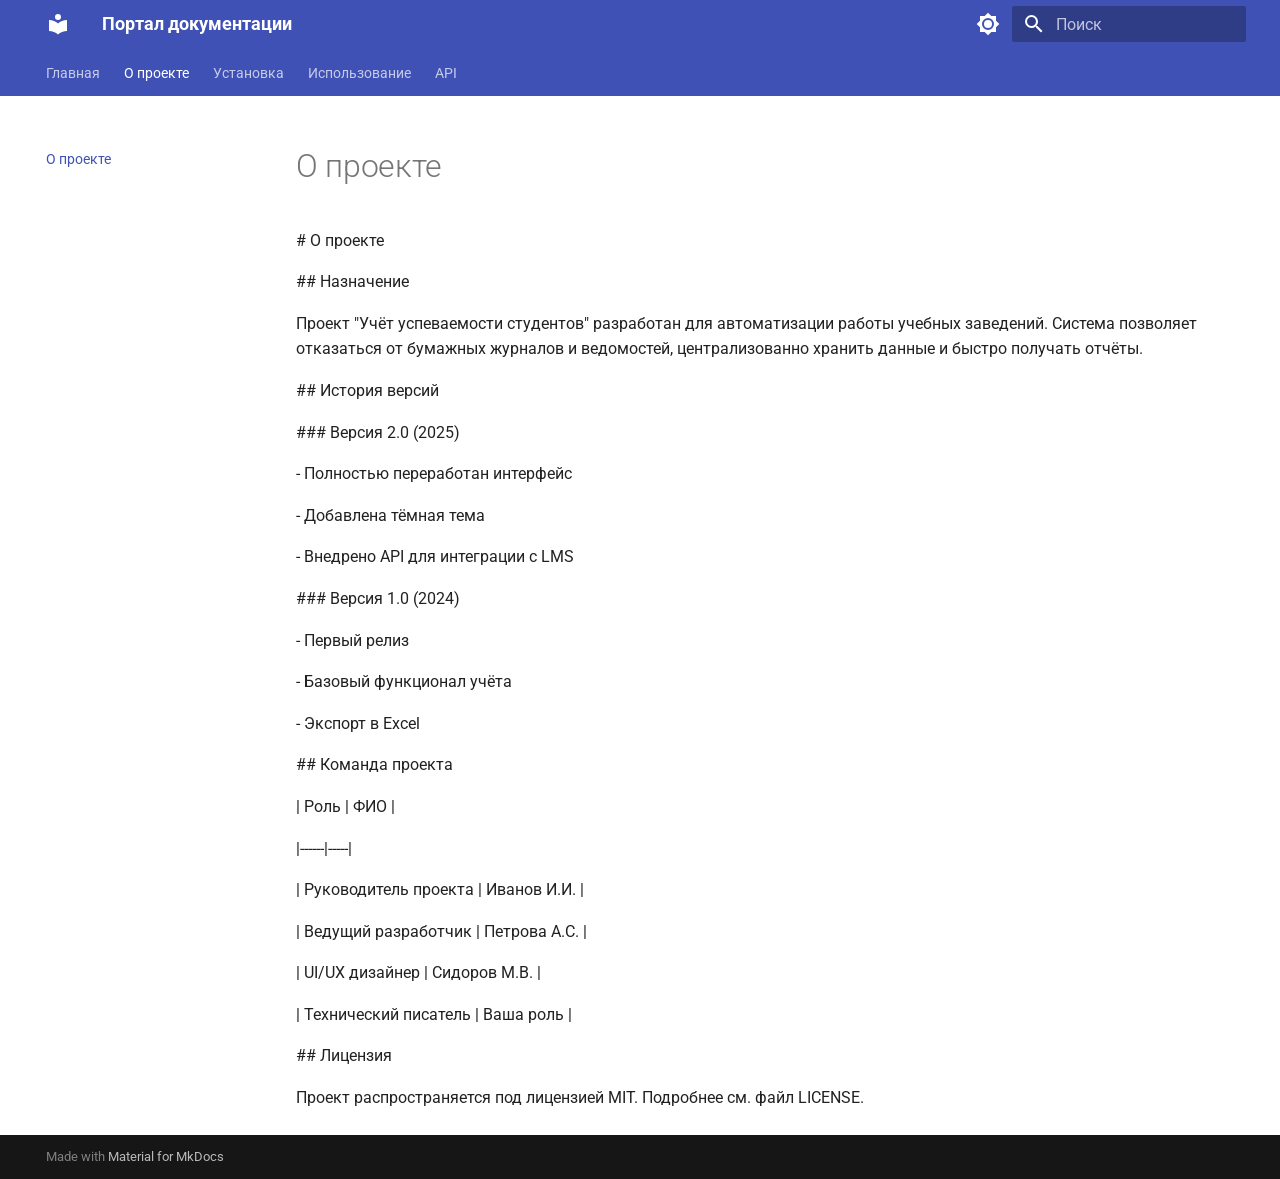
==== about/index.html @ 647a9c69 "Add files via upload" ====
<!doctype html>
<html lang="ru" class="no-js">
  <head>
    
      <meta charset="utf-8">
      <meta name="viewport" content="width=device-width,initial-scale=1">
      
        <meta name="description" content="Полная документация по проекту "Учёт успеваемости студентов"">
      
      
        <meta name="author" content="Ваше имя">
      
      
        <link rel="canonical" href="https://ваш-логин.github.io/docs-portal/about/">
      
      
        <link rel="prev" href="..">
      
      
        <link rel="next" href="../installation/">
      
      
        
      
      
      <link rel="icon" href="../assets/images/favicon.png">
      <meta name="generator" content="mkdocs-1.6.1, mkdocs-material-9.7.6">
    
    
      
        <title>О проекте - Портал документации</title>
      
    
    
      <link rel="stylesheet" href="../assets/stylesheets/main.484c7ddc.min.css">
      
        
        <link rel="stylesheet" href="../assets/stylesheets/palette.ab4e12ef.min.css">
      
      


    
    
      
    
    
      
        
        
        <link rel="preconnect" href="https://fonts.gstatic.com" crossorigin>
        <link rel="stylesheet" href="https://fonts.googleapis.com/css?family=Roboto:300,300i,400,400i,700,700i%7CRoboto+Mono:400,400i,700,700i&display=fallback">
        <style>:root{--md-text-font:"Roboto";--md-code-font:"Roboto Mono"}</style>
      
    
    
    <script>__md_scope=new URL("..",location),__md_hash=e=>[...e].reduce(((e,_)=>(e<<5)-e+_.charCodeAt(0)),0),__md_get=(e,_=localStorage,t=__md_scope)=>JSON.parse(_.getItem(t.pathname+"."+e)),__md_set=(e,_,t=localStorage,a=__md_scope)=>{try{t.setItem(a.pathname+"."+e,JSON.stringify(_))}catch(e){}}</script>
    
      

    
    
  </head>
  
  
    
    
      
    
    
    
    
    <body dir="ltr" data-md-color-scheme="default" data-md-color-primary="indigo" data-md-color-accent="indigo">
  
    
    <input class="md-toggle" data-md-toggle="drawer" type="checkbox" id="__drawer" autocomplete="off">
    <input class="md-toggle" data-md-toggle="search" type="checkbox" id="__search" autocomplete="off">
    <label class="md-overlay" for="__drawer"></label>
    <div data-md-component="skip">
      
    </div>
    <div data-md-component="announce">
      
    </div>
    
    
      

<header class="md-header" data-md-component="header">
  <nav class="md-header__inner md-grid" aria-label="Верхний колонтитул">
    <a href=".." title="Портал документации" class="md-header__button md-logo" aria-label="Портал документации" data-md-component="logo">
      
  
  <svg xmlns="http://www.w3.org/2000/svg" viewBox="0 0 24 24"><path d="M12 8a3 3 0 0 0 3-3 3 3 0 0 0-3-3 3 3 0 0 0-3 3 3 3 0 0 0 3 3m0 3.54C9.64 9.35 6.5 8 3 8v11c3.5 0 6.64 1.35 9 3.54 2.36-2.19 5.5-3.54 9-3.54V8c-3.5 0-6.64 1.35-9 3.54"/></svg>

    </a>
    <label class="md-header__button md-icon" for="__drawer">
      
      <svg xmlns="http://www.w3.org/2000/svg" viewBox="0 0 24 24"><path d="M3 6h18v2H3zm0 5h18v2H3zm0 5h18v2H3z"/></svg>
    </label>
    <div class="md-header__title" data-md-component="header-title">
      <div class="md-header__ellipsis">
        <div class="md-header__topic">
          <span class="md-ellipsis">
            Портал документации
          </span>
        </div>
        <div class="md-header__topic" data-md-component="header-topic">
          <span class="md-ellipsis">
            
              О проекте
            
          </span>
        </div>
      </div>
    </div>
    
      
        <form class="md-header__option" data-md-component="palette">
  
    
    
    
    <input class="md-option" data-md-color-media="" data-md-color-scheme="default" data-md-color-primary="indigo" data-md-color-accent="indigo"  aria-label="Переключить на тёмную тему"  type="radio" name="__palette" id="__palette_0">
    
      <label class="md-header__button md-icon" title="Переключить на тёмную тему" for="__palette_1" hidden>
        <svg xmlns="http://www.w3.org/2000/svg" viewBox="0 0 24 24"><path d="M12 8a4 4 0 0 0-4 4 4 4 0 0 0 4 4 4 4 0 0 0 4-4 4 4 0 0 0-4-4m0 10a6 6 0 0 1-6-6 6 6 0 0 1 6-6 6 6 0 0 1 6 6 6 6 0 0 1-6 6m8-9.31V4h-4.69L12 .69 8.69 4H4v4.69L.69 12 4 15.31V20h4.69L12 23.31 15.31 20H20v-4.69L23.31 12z"/></svg>
      </label>
    
  
    
    
    
    <input class="md-option" data-md-color-media="" data-md-color-scheme="slate" data-md-color-primary="indigo" data-md-color-accent="indigo"  aria-label="Переключить на светлую тему"  type="radio" name="__palette" id="__palette_1">
    
      <label class="md-header__button md-icon" title="Переключить на светлую тему" for="__palette_0" hidden>
        <svg xmlns="http://www.w3.org/2000/svg" viewBox="0 0 24 24"><path d="M12 18c-.89 0-1.74-.2-2.5-.55C11.56 16.5 13 14.42 13 12s-1.44-4.5-3.5-5.45C10.26 6.2 11.11 6 12 6a6 6 0 0 1 6 6 6 6 0 0 1-6 6m8-9.31V4h-4.69L12 .69 8.69 4H4v4.69L.69 12 4 15.31V20h4.69L12 23.31 15.31 20H20v-4.69L23.31 12z"/></svg>
      </label>
    
  
</form>
      
    
    
      <script>var palette=__md_get("__palette");if(palette&&palette.color){if("(prefers-color-scheme)"===palette.color.media){var media=matchMedia("(prefers-color-scheme: light)"),input=document.querySelector(media.matches?"[data-md-color-media='(prefers-color-scheme: light)']":"[data-md-color-media='(prefers-color-scheme: dark)']");palette.color.media=input.getAttribute("data-md-color-media"),palette.color.scheme=input.getAttribute("data-md-color-scheme"),palette.color.primary=input.getAttribute("data-md-color-primary"),palette.color.accent=input.getAttribute("data-md-color-accent")}for(var[key,value]of Object.entries(palette.color))document.body.setAttribute("data-md-color-"+key,value)}</script>
    
    
    
      
      
        <label class="md-header__button md-icon" for="__search">
          
          <svg xmlns="http://www.w3.org/2000/svg" viewBox="0 0 24 24"><path d="M9.5 3A6.5 6.5 0 0 1 16 9.5c0 1.61-.59 3.09-1.56 4.23l.27.27h.79l5 5-1.5 1.5-5-5v-.79l-.27-.27A6.52 6.52 0 0 1 9.5 16 6.5 6.5 0 0 1 3 9.5 6.5 6.5 0 0 1 9.5 3m0 2C7 5 5 7 5 9.5S7 14 9.5 14 14 12 14 9.5 12 5 9.5 5"/></svg>
        </label>
        <div class="md-search" data-md-component="search" role="dialog">
  <label class="md-search__overlay" for="__search"></label>
  <div class="md-search__inner" role="search">
    <form class="md-search__form" name="search">
      <input type="text" class="md-search__input" name="query" aria-label="Поиск" placeholder="Поиск" autocapitalize="off" autocorrect="off" autocomplete="off" spellcheck="false" data-md-component="search-query" required>
      <label class="md-search__icon md-icon" for="__search">
        
        <svg xmlns="http://www.w3.org/2000/svg" viewBox="0 0 24 24"><path d="M9.5 3A6.5 6.5 0 0 1 16 9.5c0 1.61-.59 3.09-1.56 4.23l.27.27h.79l5 5-1.5 1.5-5-5v-.79l-.27-.27A6.52 6.52 0 0 1 9.5 16 6.5 6.5 0 0 1 3 9.5 6.5 6.5 0 0 1 9.5 3m0 2C7 5 5 7 5 9.5S7 14 9.5 14 14 12 14 9.5 12 5 9.5 5"/></svg>
        
        <svg xmlns="http://www.w3.org/2000/svg" viewBox="0 0 24 24"><path d="M20 11v2H8l5.5 5.5-1.42 1.42L4.16 12l7.92-7.92L13.5 5.5 8 11z"/></svg>
      </label>
      <nav class="md-search__options" aria-label="Поиск">
        
        <button type="reset" class="md-search__icon md-icon" title="Очистить" aria-label="Очистить" tabindex="-1">
          
          <svg xmlns="http://www.w3.org/2000/svg" viewBox="0 0 24 24"><path d="M19 6.41 17.59 5 12 10.59 6.41 5 5 6.41 10.59 12 5 17.59 6.41 19 12 13.41 17.59 19 19 17.59 13.41 12z"/></svg>
        </button>
      </nav>
      
        <div class="md-search__suggest" data-md-component="search-suggest"></div>
      
    </form>
    <div class="md-search__output">
      <div class="md-search__scrollwrap" tabindex="0" data-md-scrollfix>
        <div class="md-search-result" data-md-component="search-result">
          <div class="md-search-result__meta">
            Инициализация поиска
          </div>
          <ol class="md-search-result__list" role="presentation"></ol>
        </div>
      </div>
    </div>
  </div>
</div>
      
    
    
  </nav>
  
</header>
    
    <div class="md-container" data-md-component="container">
      
      
        
          
            
<nav class="md-tabs" aria-label="Вкладки" data-md-component="tabs">
  <div class="md-grid">
    <ul class="md-tabs__list">
      
        
  
  
  
  
    <li class="md-tabs__item">
      <a href=".." class="md-tabs__link">
        
  
  
    
  
  Главная

      </a>
    </li>
  

      
        
  
  
  
    
  
  
    <li class="md-tabs__item md-tabs__item--active">
      <a href="./" class="md-tabs__link">
        
  
  
    
  
  О проекте

      </a>
    </li>
  

      
        
  
  
  
  
    <li class="md-tabs__item">
      <a href="../installation/" class="md-tabs__link">
        
  
  
    
  
  Установка

      </a>
    </li>
  

      
        
  
  
  
  
    <li class="md-tabs__item">
      <a href="../usage/" class="md-tabs__link">
        
  
  
    
  
  Использование

      </a>
    </li>
  

      
        
  
  
  
  
    <li class="md-tabs__item">
      <a href="../api/" class="md-tabs__link">
        
  
  
    
  
  API

      </a>
    </li>
  

      
    </ul>
  </div>
</nav>
          
        
      
      <main class="md-main" data-md-component="main">
        <div class="md-main__inner md-grid">
          
            
              
              <div class="md-sidebar md-sidebar--primary" data-md-component="sidebar" data-md-type="navigation" >
                <div class="md-sidebar__scrollwrap">
                  <div class="md-sidebar__inner">
                    


  


  

<nav class="md-nav md-nav--primary md-nav--lifted md-nav--integrated" aria-label="Навигация" data-md-level="0">
  <label class="md-nav__title" for="__drawer">
    <a href=".." title="Портал документации" class="md-nav__button md-logo" aria-label="Портал документации" data-md-component="logo">
      
  
  <svg xmlns="http://www.w3.org/2000/svg" viewBox="0 0 24 24"><path d="M12 8a3 3 0 0 0 3-3 3 3 0 0 0-3-3 3 3 0 0 0-3 3 3 3 0 0 0 3 3m0 3.54C9.64 9.35 6.5 8 3 8v11c3.5 0 6.64 1.35 9 3.54 2.36-2.19 5.5-3.54 9-3.54V8c-3.5 0-6.64 1.35-9 3.54"/></svg>

    </a>
    Портал документации
  </label>
  
  <ul class="md-nav__list" data-md-scrollfix>
    
      
      
  
  
  
  
    <li class="md-nav__item">
      <a href=".." class="md-nav__link">
        
  
  
  <span class="md-ellipsis">
    
  
    Главная
  

    
  </span>
  
  

      </a>
    </li>
  

    
      
      
  
  
    
  
  
  
    <li class="md-nav__item md-nav__item--active">
      
      <input class="md-nav__toggle md-toggle" type="checkbox" id="__toc">
      
      
      
      <a href="./" class="md-nav__link md-nav__link--active">
        
  
  
  <span class="md-ellipsis">
    
  
    О проекте
  

    
  </span>
  
  

      </a>
      
    </li>
  

    
      
      
  
  
  
  
    <li class="md-nav__item">
      <a href="../installation/" class="md-nav__link">
        
  
  
  <span class="md-ellipsis">
    
  
    Установка
  

    
  </span>
  
  

      </a>
    </li>
  

    
      
      
  
  
  
  
    <li class="md-nav__item">
      <a href="../usage/" class="md-nav__link">
        
  
  
  <span class="md-ellipsis">
    
  
    Использование
  

    
  </span>
  
  

      </a>
    </li>
  

    
      
      
  
  
  
  
    <li class="md-nav__item">
      <a href="../api/" class="md-nav__link">
        
  
  
  <span class="md-ellipsis">
    
  
    API
  

    
  </span>
  
  

      </a>
    </li>
  

    
  </ul>
</nav>
                  </div>
                </div>
              </div>
            
            
          
          
            <div class="md-content" data-md-component="content">
              
              <article class="md-content__inner md-typeset">
                
                  



  <h1>О проекте</h1>

<p># О проекте</p>
<p>## Назначение</p>
<p>Проект "Учёт успеваемости студентов" разработан для автоматизации работы учебных заведений. Система позволяет отказаться от бумажных журналов и ведомостей, централизованно хранить данные и быстро получать отчёты.</p>
<p>## История версий</p>
<p>### Версия 2.0 (2025)</p>
<p>- Полностью переработан интерфейс</p>
<p>- Добавлена тёмная тема</p>
<p>- Внедрено API для интеграции с LMS</p>
<p>### Версия 1.0 (2024)</p>
<p>- Первый релиз</p>
<p>- Базовый функционал учёта</p>
<p>- Экспорт в Excel</p>
<p>## Команда проекта</p>
<p>| Роль | ФИО |</p>
<p>|------|-----|</p>
<p>| Руководитель проекта | Иванов И.И. |</p>
<p>| Ведущий разработчик | Петрова А.С. |</p>
<p>| UI/UX дизайнер | Сидоров М.В. |</p>
<p>| Технический писатель | Ваша роль |</p>
<p>## Лицензия</p>
<p>Проект распространяется под лицензией MIT. Подробнее см. файл LICENSE.</p>












                
              </article>
            </div>
          
          
<script>var target=document.getElementById(location.hash.slice(1));target&&target.name&&(target.checked=target.name.startsWith("__tabbed_"))</script>
        </div>
        
      </main>
      
        <footer class="md-footer">
  
  <div class="md-footer-meta md-typeset">
    <div class="md-footer-meta__inner md-grid">
      <div class="md-copyright">
  
  
    Made with
    <a href="https://squidfunk.github.io/mkdocs-material/" target="_blank" rel="noopener">
      Material for MkDocs
    </a>
  
</div>
      
    </div>
  </div>
</footer>
      
    </div>
    <div class="md-dialog" data-md-component="dialog">
      <div class="md-dialog__inner md-typeset"></div>
    </div>
    
    
    
      
      
      <script id="__config" type="application/json">{"annotate": null, "base": "..", "features": ["navigation.tabs", "navigation.sections", "toc.integrate", "search.suggest", "search.highlight"], "search": "../assets/javascripts/workers/search.2c215733.min.js", "tags": null, "translations": {"clipboard.copied": "\u0421\u043a\u043e\u043f\u0438\u0440\u043e\u0432\u0430\u043d\u043e \u0432 \u0431\u0443\u0444\u0435\u0440", "clipboard.copy": "\u041a\u043e\u043f\u0438\u0440\u043e\u0432\u0430\u0442\u044c \u0432 \u0431\u0443\u0444\u0435\u0440", "search.result.more.one": "\u0415\u0449\u0451 1 \u043d\u0430 \u044d\u0442\u043e\u0439 \u0441\u0442\u0440\u0430\u043d\u0438\u0446\u0435", "search.result.more.other": "\u0415\u0449\u0451 # \u043d\u0430 \u044d\u0442\u043e\u0439 \u0441\u0442\u0440\u0430\u043d\u0438\u0446\u0435", "search.result.none": "\u0421\u043e\u0432\u043f\u0430\u0434\u0435\u043d\u0438\u0439 \u043d\u0435 \u043d\u0430\u0439\u0434\u0435\u043d\u043e", "search.result.one": "\u041d\u0430\u0439\u0434\u0435\u043d\u043e 1 \u0441\u043e\u0432\u043f\u0430\u0434\u0435\u043d\u0438\u0435", "search.result.other": "\u041d\u0430\u0439\u0434\u0435\u043d\u043e \u0441\u043e\u0432\u043f\u0430\u0434\u0435\u043d\u0438\u0439: #", "search.result.placeholder": "\u041d\u0430\u0447\u043d\u0438\u0442\u0435 \u043f\u0435\u0447\u0430\u0442\u0430\u0442\u044c \u0434\u043b\u044f \u043f\u043e\u0438\u0441\u043a\u0430", "search.result.term.missing": "\u041e\u0442\u0441\u0443\u0442\u0441\u0442\u0432\u0443\u0435\u0442", "select.version": "\u0412\u044b\u0431\u0435\u0440\u0438\u0442\u0435 \u0432\u0435\u0440\u0441\u0438\u044e"}, "version": null}</script>
    
    
      <script src="../assets/javascripts/bundle.79ae519e.min.js"></script>
      
    
  </body>
</html>
---- assets/stylesheets/main.484c7ddc.min.css ----
@charset "UTF-8";html{-webkit-text-size-adjust:none;-moz-text-size-adjust:none;text-size-adjust:none;box-sizing:border-box}*,:after,:before{box-sizing:inherit}@media (prefers-reduced-motion){*,:after,:before{transition:none!important}}body{margin:0}a,button,input,label{-webkit-tap-highlight-color:transparent}a{color:inherit;text-decoration:none}hr{border:0;box-sizing:initial;display:block;height:.05rem;overflow:visible;padding:0}small{font-size:80%}sub,sup{line-height:1em}img{border-style:none}table{border-collapse:initial;border-spacing:0}td,th{font-weight:400;vertical-align:top}button{background:#0000;border:0;font-family:inherit;font-size:inherit;margin:0;padding:0}input{border:0;outline:none}:root{--md-primary-fg-color:#4051b5;--md-primary-fg-color--light:#5d6cc0;--md-primary-fg-color--dark:#303fa1;--md-primary-bg-color:#fff;--md-primary-bg-color--light:#ffffffb3;--md-accent-fg-color:#526cfe;--md-accent-fg-color--transparent:#526cfe1a;--md-accent-bg-color:#fff;--md-accent-bg-color--light:#ffffffb3}[data-md-color-scheme=default]{color-scheme:light}[data-md-color-scheme=default] img[src$="#gh-dark-mode-only"],[data-md-color-scheme=default] img[src$="#only-dark"]{display:none}:root,[data-md-color-scheme=default]{--md-hue:225deg;--md-default-fg-color:#000000de;--md-default-fg-color--light:#0000008a;--md-default-fg-color--lighter:#00000052;--md-default-fg-color--lightest:#00000012;--md-default-bg-color:#fff;--md-default-bg-color--light:#ffffffb3;--md-default-bg-color--lighter:#ffffff4d;--md-default-bg-color--lightest:#ffffff1f;--md-code-fg-color:#36464e;--md-code-bg-color:#f5f5f5;--md-code-bg-color--light:#f5f5f5b3;--md-code-bg-color--lighter:#f5f5f54d;--md-code-hl-color:#4287ff;--md-code-hl-color--light:#4287ff1a;--md-code-hl-number-color:#d52a2a;--md-code-hl-special-color:#db1457;--md-code-hl-function-color:#a846b9;--md-code-hl-constant-color:#6e59d9;--md-code-hl-keyword-color:#3f6ec6;--md-code-hl-string-color:#1c7d4d;--md-code-hl-name-color:var(--md-code-fg-color);--md-code-hl-operator-color:var(--md-default-fg-color--light);--md-code-hl-punctuation-color:var(--md-default-fg-color--light);--md-code-hl-comment-color:var(--md-default-fg-color--light);--md-code-hl-generic-color:var(--md-default-fg-color--light);--md-code-hl-variable-color:var(--md-default-fg-color--light);--md-typeset-color:var(--md-default-fg-color);--md-typeset-a-color:var(--md-primary-fg-color);--md-typeset-del-color:#f5503d26;--md-typeset-ins-color:#0bd57026;--md-typeset-kbd-color:#fafafa;--md-typeset-kbd-accent-color:#fff;--md-typeset-kbd-border-color:#b8b8b8;--md-typeset-mark-color:#ffff0080;--md-typeset-table-color:#0000001f;--md-typeset-table-color--light:rgba(0,0,0,.035);--md-admonition-fg-color:var(--md-default-fg-color);--md-admonition-bg-color:var(--md-default-bg-color);--md-warning-fg-color:#000000de;--md-warning-bg-color:#ff9;--md-footer-fg-color:#fff;--md-footer-fg-color--light:#ffffffb3;--md-footer-fg-color--lighter:#ffffff73;--md-footer-bg-color:#000000de;--md-footer-bg-color--dark:#00000052;--md-shadow-z1:0 0.2rem 0.5rem #0000000d,0 0 0.05rem #0000001a;--md-shadow-z2:0 0.2rem 0.5rem #0000001a,0 0 0.05rem #00000040;--md-shadow-z3:0 0.2rem 0.5rem #0003,0 0 0.05rem #00000059}.md-icon svg{fill:currentcolor;display:block;height:1.2rem;width:1.2rem}body{-webkit-font-smoothing:antialiased;-moz-osx-font-smoothing:grayscale;--md-text-font-family:var(--md-text-font,_),-apple-system,BlinkMacSystemFont,Helvetica,Arial,sans-serif;--md-code-font-family:var(--md-code-font,_),SFMono-Regular,Consolas,Menlo,monospace}aside,body,input{font-feature-settings:"kern","liga";color:var(--md-typeset-color);font-family:var(--md-text-font-family)}code,kbd,pre{font-feature-settings:"kern";font-family:var(--md-code-font-family)}:root{--md-typeset-table-sort-icon:url('data:image/svg+xml;charset=utf-8,<svg xmlns="http://www.w3.org/2000/svg" viewBox="0 0 24 24"><path d="m18 21-4-4h3V7h-3l4-4 4 4h-3v10h3M2 19v-2h10v2M2 13v-2h7v2M2 7V5h4v2z"/></svg>');--md-typeset-table-sort-icon--asc:url('data:image/svg+xml;charset=utf-8,<svg xmlns="http://www.w3.org/2000/svg" viewBox="0 0 24 24"><path d="M19 17h3l-4 4-4-4h3V3h2M2 17h10v2H2M6 5v2H2V5m0 6h7v2H2z"/></svg>');--md-typeset-table-sort-icon--desc:url('data:image/svg+xml;charset=utf-8,<svg xmlns="http://www.w3.org/2000/svg" viewBox="0 0 24 24"><path d="M19 7h3l-4-4-4 4h3v14h2M2 17h10v2H2M6 5v2H2V5m0 6h7v2H2z"/></svg>')}.md-typeset{-webkit-print-color-adjust:exact;color-adjust:exact;font-size:.8rem;line-height:1.6;overflow-wrap:break-word}@media print{.md-typeset{font-size:.68rem}}.md-typeset blockquote,.md-typeset dl,.md-typeset figure,.md-typeset ol,.md-typeset pre,.md-typeset ul{margin-bottom:1em;margin-top:1em}.md-typeset h1{color:var(--md-default-fg-color--light);font-size:2em;line-height:1.3;margin:0 0 1.25em}.md-typeset h1,.md-typeset h2{font-weight:300;letter-spacing:-.01em}.md-typeset h2{font-size:1.5625em;line-height:1.4;margin:1.6em 0 .64em}.md-typeset h3{font-size:1.25em;font-weight:400;letter-spacing:-.01em;line-height:1.5;margin:1.6em 0 .8em}.md-typeset h2+h3{margin-top:.8em}.md-typeset h4{font-weight:700;letter-spacing:-.01em;margin:1em 0}.md-typeset h5,.md-typeset h6{color:var(--md-default-fg-color--light);font-size:.8em;font-weight:700;letter-spacing:-.01em;margin:1.25em 0}.md-typeset h5{text-transform:uppercase}.md-typeset h5 code{text-transform:none}.md-typeset hr{border-bottom:.05rem solid var(--md-default-fg-color--lightest);display:flow-root;margin:1.5em 0}.md-typeset a{color:var(--md-typeset-a-color);word-break:break-word}.md-typeset a,.md-typeset a:before{transition:color 125ms}.md-typeset a:focus,.md-typeset a:hover{color:var(--md-accent-fg-color)}.md-typeset a:focus code,.md-typeset a:hover code{background-color:var(--md-accent-fg-color--transparent);color:var(--md-accent-fg-color)}.md-typeset a code{color:var(--md-typeset-a-color)}.md-typeset a.focus-visible{outline-color:var(--md-accent-fg-color);outline-offset:.2rem}.md-typeset code,.md-typeset kbd,.md-typeset pre{color:var(--md-code-fg-color);direction:ltr;font-variant-ligatures:none;transition:background-color 125ms}@media print{.md-typeset code,.md-typeset kbd,.md-typeset pre{white-space:pre-wrap}}.md-typeset code{background-color:var(--md-code-bg-color);border-radius:.1rem;-webkit-box-decoration-break:clone;box-decoration-break:clone;font-size:.85em;padding:0 .2941176471em;transition:color 125ms,background-color 125ms;word-break:break-word}.md-typeset code:not(.focus-visible){-webkit-tap-highlight-color:transparent;outline:none}.md-typeset pre{display:flow-root;line-height:1.4;position:relative}.md-typeset pre>code{-webkit-box-decoration-break:slice;box-decoration-break:slice;box-shadow:none;display:block;margin:0;outline-color:var(--md-accent-fg-color);overflow:auto;padding:.7720588235em 1.1764705882em;scrollbar-color:var(--md-default-fg-color--lighter) #0000;scrollbar-width:thin;touch-action:auto;word-break:normal}.md-typeset pre>code:hover{scrollbar-color:var(--md-accent-fg-color) #0000}.md-typeset pre>code::-webkit-scrollbar{height:.2rem;width:.2rem}.md-typeset pre>code::-webkit-scrollbar-thumb{background-color:var(--md-default-fg-color--lighter)}.md-typeset pre>code::-webkit-scrollbar-thumb:hover{background-color:var(--md-accent-fg-color)}.md-typeset kbd{background-color:var(--md-typeset-kbd-color);border-radius:.1rem;box-shadow:0 .1rem 0 .05rem var(--md-typeset-kbd-border-color),0 .1rem 0 var(--md-typeset-kbd-border-color),0 -.1rem .2rem var(--md-typeset-kbd-accent-color) inset;color:var(--md-default-fg-color);display:inline-block;font-size:.75em;padding:0 .6666666667em;vertical-align:text-top;word-break:break-word}.md-typeset mark{background-color:var(--md-typeset-mark-color);-webkit-box-decoration-break:clone;box-decoration-break:clone;color:inherit;word-break:break-word}.md-typeset abbr{cursor:help;text-decoration:none}.md-typeset [data-preview],.md-typeset abbr{border-bottom:.05rem dotted var(--md-default-fg-color--light)}.md-typeset small{opacity:.75}[dir=ltr] .md-typeset sub,[dir=ltr] .md-typeset sup{margin-left:.078125em}[dir=rtl] .md-typeset sub,[dir=rtl] .md-typeset sup{margin-right:.078125em}[dir=ltr] .md-typeset blockquote{padding-left:.6rem}[dir=rtl] .md-typeset blockquote{padding-right:.6rem}[dir=ltr] .md-typeset blockquote{border-left:.2rem solid var(--md-default-fg-color--lighter)}[dir=rtl] .md-typeset blockquote{border-right:.2rem solid var(--md-default-fg-color--lighter)}.md-typeset blockquote{color:var(--md-default-fg-color--light);margin-left:0;margin-right:0}.md-typeset ul{list-style-type:disc}.md-typeset ul[type]{list-style-type:revert-layer}[dir=ltr] .md-typeset ol,[dir=ltr] .md-typeset ul{margin-left:.625em}[dir=rtl] .md-typeset ol,[dir=rtl] .md-typeset ul{margin-right:.625em}.md-typeset ol,.md-typeset ul{padding:0}.md-typeset ol:not([hidden]),.md-typeset ul:not([hidden]){display:flow-root}.md-typeset ol ol,.md-typeset ul ol{list-style-type:lower-alpha}.md-typeset ol ol ol,.md-typeset ul ol ol{list-style-type:lower-roman}.md-typeset ol ol ol ol,.md-typeset ul ol ol ol{list-style-type:upper-alpha}.md-typeset ol ol ol ol ol,.md-typeset ul ol ol ol ol{list-style-type:upper-roman}.md-typeset ol[type],.md-typeset ul[type]{list-style-type:revert-layer}[dir=ltr] .md-typeset ol li,[dir=ltr] .md-typeset ul li{margin-left:1.25em}[dir=rtl] .md-typeset ol li,[dir=rtl] .md-typeset ul li{margin-right:1.25em}.md-typeset ol li,.md-typeset ul li{margin-bottom:.5em}.md-typeset ol li blockquote,.md-typeset ol li p,.md-typeset ul li blockquote,.md-typeset ul li p{margin:.5em 0}.md-typeset ol li:last-child,.md-typeset ul li:last-child{margin-bottom:0}[dir=ltr] .md-typeset ol li ol,[dir=ltr] .md-typeset ol li ul,[dir=ltr] .md-typeset ul li ol,[dir=ltr] .md-typeset ul li ul{margin-left:.625em}[dir=rtl] .md-typeset ol li ol,[dir=rtl] .md-typeset ol li ul,[dir=rtl] .md-typeset ul li ol,[dir=rtl] .md-typeset ul li ul{margin-right:.625em}.md-typeset ol li ol,.md-typeset ol li ul,.md-typeset ul li ol,.md-typeset ul li ul{margin-bottom:.5em;margin-top:.5em}[dir=ltr] .md-typeset dd{margin-left:1.875em}[dir=rtl] .md-typeset dd{margin-right:1.875em}.md-typeset dd{margin-bottom:1.5em;margin-top:1em}.md-typeset img,.md-typeset svg,.md-typeset video{height:auto;max-width:100%}.md-typeset img[align=left]{margin:1em 1em 1em 0}.md-typeset img[align=right]{margin:1em 0 1em 1em}.md-typeset img[align]:only-child{margin-top:0}.md-typeset figure{display:flow-root;margin:1em auto;max-width:100%;text-align:center;width:fit-content}.md-typeset figure img{display:block;margin:0 auto}.md-typeset figcaption{font-style:italic;margin:1em auto;max-width:24rem}.md-typeset iframe{max-width:100%}.md-typeset table:not([class]){background-color:var(--md-default-bg-color);border:.05rem solid var(--md-typeset-table-color);border-radius:.1rem;display:inline-block;font-size:.64rem;max-width:100%;overflow:auto;touch-action:auto}@media print{.md-typeset table:not([class]){display:table}}.md-typeset table:not([class])+*{margin-top:1.5em}.md-typeset table:not([class]) td>:first-child,.md-typeset table:not([class]) th>:first-child{margin-top:0}.md-typeset table:not([class]) td>:last-child,.md-typeset table:not([class]) th>:last-child{margin-bottom:0}.md-typeset table:not([class]) td:not([align]),.md-typeset table:not([class]) th:not([align]){text-align:left}[dir=rtl] .md-typeset table:not([class]) td:not([align]),[dir=rtl] .md-typeset table:not([class]) th:not([align]){text-align:right}.md-typeset table:not([class]) th{font-weight:700;min-width:5rem;padding:.9375em 1.25em;vertical-align:top}.md-typeset table:not([class]) td{border-top:.05rem solid var(--md-typeset-table-color);padding:.9375em 1.25em;vertical-align:top}.md-typeset table:not([class]) tbody tr{transition:background-color 125ms}.md-typeset table:not([class]) tbody tr:hover{background-color:var(--md-typeset-table-color--light);box-shadow:0 .05rem 0 var(--md-default-bg-color) inset}.md-typeset table:not([class]) a{word-break:normal}.md-typeset table th[role=columnheader]{cursor:pointer}[dir=ltr] .md-typeset table th[role=columnheader]:after{margin-left:.5em}[dir=rtl] .md-typeset table th[role=columnheader]:after{margin-right:.5em}.md-typeset table th[role=columnheader]:after{content:"";display:inline-block;height:1.2em;-webkit-mask-image:var(--md-typeset-table-sort-icon);mask-image:var(--md-typeset-table-sort-icon);-webkit-mask-repeat:no-repeat;mask-repeat:no-repeat;-webkit-mask-size:contain;mask-size:contain;transition:background-color 125ms;vertical-align:text-bottom;width:1.2em}.md-typeset table th[role=columnheader]:hover:after{background-color:var(--md-default-fg-color--lighter)}.md-typeset table th[role=columnheader][aria-sort=ascending]:after{background-color:var(--md-default-fg-color--light);-webkit-mask-image:var(--md-typeset-table-sort-icon--asc);mask-image:var(--md-typeset-table-sort-icon--asc)}.md-typeset table th[role=columnheader][aria-sort=descending]:after{background-color:var(--md-default-fg-color--light);-webkit-mask-image:var(--md-typeset-table-sort-icon--desc);mask-image:var(--md-typeset-table-sort-icon--desc)}.md-typeset__scrollwrap{margin:1em -.8rem;overflow-x:auto;touch-action:auto}.md-typeset__table{display:inline-block;margin-bottom:.5em;padding:0 .8rem}@media print{.md-typeset__table{display:block}}html .md-typeset__table table{display:table;margin:0;overflow:hidden;width:100%}@media screen and (max-width:44.984375em){.md-content__inner>pre{margin:1em -.8rem}.md-content__inner>pre code{border-radius:0}}.md-typeset .md-author{border-radius:100%;display:block;flex-shrink:0;height:1.6rem;overflow:hidden;position:relative;transition:color 125ms,transform 125ms;width:1.6rem}.md-typeset .md-author img{display:block}.md-typeset .md-author--more{background:var(--md-default-fg-color--lightest);color:var(--md-default-fg-color--lighter);font-size:.6rem;font-weight:700;line-height:1.6rem;text-align:center}.md-typeset .md-author--long{height:2.4rem;width:2.4rem}.md-typeset a.md-author{transform:scale(1)}.md-typeset a.md-author img{border-radius:100%;filter:grayscale(100%) opacity(75%);transition:filter 125ms}.md-typeset a.md-author:focus,.md-typeset a.md-author:hover{transform:scale(1.1);z-index:1}.md-typeset a.md-author:focus img,.md-typeset a.md-author:hover img{filter:grayscale(0)}.md-banner{background-color:var(--md-footer-bg-color);color:var(--md-footer-fg-color);overflow:auto}@media print{.md-banner{display:none}}.md-banner--warning{background-color:var(--md-warning-bg-color);color:var(--md-warning-fg-color)}.md-banner__inner{font-size:.7rem;margin:.6rem auto;padding:0 .8rem}[dir=ltr] .md-banner__button{float:right}[dir=rtl] .md-banner__button{float:left}.md-banner__button{color:inherit;cursor:pointer;transition:opacity .25s}.no-js .md-banner__button{display:none}.md-banner__button:hover{opacity:.7}html{font-size:125%;height:100%;overflow-x:hidden}@media screen and (min-width:100em){html{font-size:137.5%}}@media screen and (min-width:125em){html{font-size:150%}}body{background-color:var(--md-default-bg-color);display:flex;flex-direction:column;font-size:.5rem;min-height:100%;position:relative;width:100%}@media print{body{display:block}}@media screen and (max-width:59.984375em){body[data-md-scrolllock]{position:fixed}}.md-grid{margin-left:auto;margin-right:auto;max-width:61rem}.md-container{display:flex;flex-direction:column;flex-grow:1}@media print{.md-container{display:block}}.md-main{flex-grow:1}.md-main__inner{display:flex;height:100%;margin-top:1.5rem}.md-ellipsis{overflow:hidden;text-overflow:ellipsis}.md-toggle{display:none}.md-option{height:0;opacity:0;position:absolute;width:0}.md-option:checked+label:not([hidden]){display:block}.md-option.focus-visible+label{outline-color:var(--md-accent-fg-color);outline-style:auto}.md-skip{background-color:var(--md-default-fg-color);border-radius:.1rem;color:var(--md-default-bg-color);font-size:.64rem;margin:.5rem;opacity:0;outline-color:var(--md-accent-fg-color);padding:.3rem .5rem;position:fixed;transform:translateY(.4rem);z-index:-1}.md-skip:focus{opacity:1;transform:translateY(0);transition:transform .25s cubic-bezier(.4,0,.2,1),opacity 175ms 75ms;z-index:10}@page{margin:25mm}:root{--md-clipboard-icon:url('data:image/svg+xml;charset=utf-8,<svg xmlns="http://www.w3.org/2000/svg" viewBox="0 0 24 24"><path d="M19 21H8V7h11m0-2H8a2 2 0 0 0-2 2v14a2 2 0 0 0 2 2h11a2 2 0 0 0 2-2V7a2 2 0 0 0-2-2m-3-4H4a2 2 0 0 0-2 2v14h2V3h12z"/></svg>')}.md-clipboard{border-radius:.1rem;color:var(--md-default-fg-color--lightest);cursor:pointer;height:1.5em;outline-color:var(--md-accent-fg-color);outline-offset:.1rem;transition:color .25s;width:1.5em;z-index:1}@media print{.md-clipboard{display:none}}.md-clipboard:not(.focus-visible){-webkit-tap-highlight-color:transparent;outline:none}:hover>.md-clipboard{color:var(--md-default-fg-color--light)}.md-clipboard:focus,.md-clipboard:hover{color:var(--md-accent-fg-color)}.md-clipboard:after{background-color:currentcolor;content:"";display:block;height:1.125em;margin:0 auto;-webkit-mask-image:var(--md-clipboard-icon);mask-image:var(--md-clipboard-icon);-webkit-mask-position:center;mask-position:center;-webkit-mask-repeat:no-repeat;mask-repeat:no-repeat;-webkit-mask-size:contain;mask-size:contain;width:1.125em}.md-clipboard--inline{cursor:pointer}.md-clipboard--inline code{transition:color .25s,background-color .25s}.md-clipboard--inline:focus code,.md-clipboard--inline:hover code{background-color:var(--md-accent-fg-color--transparent);color:var(--md-accent-fg-color)}:root{--md-code-select-icon:url('data:image/svg+xml;charset=utf-8,<svg xmlns="http://www.w3.org/2000/svg" viewBox="0 0 24 24"><path d="M19 19h-4v2h4c1.1 0 2-.9 2-2v-4h-2m0-12h-4v2h4v4h2V5c0-1.1-.9-2-2-2M5 5h4V3H5c-1.1 0-2 .9-2 2v4h2m0 6H3v4c0 1.1.9 2 2 2h4v-2H5zm2-4h2v2H7zm4 0h2v2h-2zm4 0h2v2h-2zM7 7h2v2H7zm4 0h2v2h-2zm4 0h2v2h-2zm-8 8h2v2H7zm4 0h2v2h-2zm4 0h2v2h-2z"/></svg>');--md-code-copy-icon:url('data:image/svg+xml;charset=utf-8,<svg xmlns="http://www.w3.org/2000/svg" viewBox="0 0 24 24"><path d="M19 21H8V7h11m0-2H8a2 2 0 0 0-2 2v14a2 2 0 0 0 2 2h11a2 2 0 0 0 2-2V7a2 2 0 0 0-2-2m-3-4H4a2 2 0 0 0-2 2v14h2V3h12z"/></svg>')}.md-typeset .md-code__content{display:grid}.md-code__nav{background-color:var(--md-code-bg-color--lighter);border-radius:.1rem;display:flex;gap:.2rem;padding:.2rem;position:absolute;right:.25em;top:.25em;transition:background-color .25s;z-index:1}:hover>.md-code__nav{background-color:var(--md-code-bg-color--light)}.md-code__button{color:var(--md-default-fg-color--lightest);cursor:pointer;display:block;height:1.5em;outline-color:var(--md-accent-fg-color);outline-offset:.1rem;transition:color .25s;width:1.5em}:hover>*>.md-code__button{color:var(--md-default-fg-color--light)}.md-code__button.focus-visible,.md-code__button:hover{color:var(--md-accent-fg-color)}.md-code__button--active{color:var(--md-default-fg-color)!important}.md-code__button:after{background-color:currentcolor;content:"";display:block;height:1.125em;margin:0 auto;-webkit-mask-position:center;mask-position:center;-webkit-mask-repeat:no-repeat;mask-repeat:no-repeat;-webkit-mask-size:contain;mask-size:contain;width:1.125em}.md-code__button[data-md-type=select]:after{-webkit-mask-image:var(--md-code-select-icon);mask-image:var(--md-code-select-icon)}.md-code__button[data-md-type=copy]:after{-webkit-mask-image:var(--md-code-copy-icon);mask-image:var(--md-code-copy-icon)}@keyframes consent{0%{opacity:0;transform:translateY(100%)}to{opacity:1;transform:translateY(0)}}@keyframes overlay{0%{opacity:0}to{opacity:1}}.md-consent__overlay{animation:overlay .25s both;-webkit-backdrop-filter:blur(.1rem);backdrop-filter:blur(.1rem);background-color:#0000008a;height:100%;opacity:1;position:fixed;top:0;width:100%;z-index:5}.md-consent__inner{animation:consent .5s cubic-bezier(.1,.7,.1,1) both;background-color:var(--md-default-bg-color);border:0;border-radius:.1rem;bottom:0;box-shadow:0 0 .2rem #0000001a,0 .2rem .4rem #0003;max-height:100%;overflow:auto;padding:0;position:fixed;width:100%;z-index:5}.md-consent__form{padding:.8rem}.md-consent__settings{display:none;margin:1em 0}input:checked+.md-consent__settings{display:block}.md-consent__controls{margin-bottom:.8rem}.md-typeset .md-consent__controls .md-button{display:inline}@media screen and (max-width:44.984375em){.md-typeset .md-consent__controls .md-button{display:block;margin-top:.4rem;text-align:center;width:100%}}.md-consent label{cursor:pointer}.md-content{flex-grow:1;min-width:0}.md-content__inner{margin:0 .8rem 1.2rem;padding-top:.6rem}@media screen and (min-width:76.25em){[dir=ltr] .md-sidebar--primary:not([hidden])~.md-content>.md-content__inner{margin-left:1.2rem}[dir=ltr] .md-sidebar--secondary:not([hidden])~.md-content>.md-content__inner,[dir=rtl] .md-sidebar--primary:not([hidden])~.md-content>.md-content__inner{margin-right:1.2rem}[dir=rtl] .md-sidebar--secondary:not([hidden])~.md-content>.md-content__inner{margin-left:1.2rem}}.md-content__inner:before{content:"";display:block;height:.4rem}.md-content__inner>:last-child{margin-bottom:0}[dir=ltr] .md-content__button{float:right}[dir=rtl] .md-content__button{float:left}[dir=ltr] .md-content__button{margin-left:.4rem}[dir=rtl] .md-content__button{margin-right:.4rem}.md-content__button{margin:.4rem 0;padding:0}@media print{.md-content__button{display:none}}.md-typeset .md-content__button{color:var(--md-default-fg-color--lighter)}.md-content__button svg{display:inline;vertical-align:top}[dir=rtl] .md-content__button svg{transform:scaleX(-1)}[dir=ltr] .md-dialog{right:.8rem}[dir=rtl] .md-dialog{left:.8rem}.md-dialog{background-color:var(--md-default-fg-color);border-radius:.1rem;bottom:.8rem;box-shadow:var(--md-shadow-z3);min-width:11.1rem;opacity:0;padding:.4rem .6rem;pointer-events:none;position:fixed;transform:translateY(100%);transition:transform 0ms .4s,opacity .4s;z-index:4}@media print{.md-dialog{display:none}}.md-dialog--active{opacity:1;pointer-events:auto;transform:translateY(0);transition:transform .4s cubic-bezier(.075,.85,.175,1),opacity .4s}.md-dialog__inner{color:var(--md-default-bg-color);font-size:.7rem}.md-feedback{margin:2em 0 1em;text-align:center}.md-feedback fieldset{border:none;margin:0;padding:0}.md-feedback__title{font-weight:700;margin:1em auto}.md-feedback__inner{position:relative}.md-feedback__list{display:flex;flex-wrap:wrap;place-content:baseline center;position:relative}.md-feedback__list:hover .md-icon:not(:disabled){color:var(--md-default-fg-color--lighter)}:disabled .md-feedback__list{min-height:1.8rem}.md-feedback__icon{color:var(--md-default-fg-color--light);cursor:pointer;flex-shrink:0;margin:0 .1rem;transition:color 125ms}.md-feedback__icon:not(:disabled).md-icon:hover{color:var(--md-accent-fg-color)}.md-feedback__icon:disabled{color:var(--md-default-fg-color--lightest);pointer-events:none}.md-feedback__note{opacity:0;position:relative;transform:translateY(.4rem);transition:transform .4s cubic-bezier(.1,.7,.1,1),opacity .15s}.md-feedback__note>*{margin:0 auto;max-width:16rem}:disabled .md-feedback__note{opacity:1;transform:translateY(0)}@media print{.md-feedback{display:none}}.md-footer{background-color:var(--md-footer-bg-color);color:var(--md-footer-fg-color)}@media print{.md-footer{display:none}}.md-footer__inner{justify-content:space-between;overflow:auto;padding:.2rem}.md-footer__inner:not([hidden]){display:flex}.md-footer__link{align-items:end;display:flex;flex-grow:0.01;margin-bottom:.4rem;margin-top:1rem;max-width:100%;outline-color:var(--md-accent-fg-color);overflow:hidden;transition:opacity .25s}.md-footer__link:focus,.md-footer__link:hover{opacity:.7}[dir=rtl] .md-footer__link svg{transform:scaleX(-1)}@media screen and (max-width:44.984375em){.md-footer__link--prev{flex-shrink:0}.md-footer__link--prev .md-footer__title{display:none}}[dir=ltr] .md-footer__link--next{margin-left:auto}[dir=rtl] .md-footer__link--next{margin-right:auto}.md-footer__link--next{text-align:right}[dir=rtl] .md-footer__link--next{text-align:left}.md-footer__title{flex-grow:1;font-size:.9rem;margin-bottom:.7rem;max-width:calc(100% - 2.4rem);padding:0 1rem;white-space:nowrap}.md-footer__button{margin:.2rem;padding:.4rem}.md-footer__direction{font-size:.64rem;opacity:.7}.md-footer-meta{background-color:var(--md-footer-bg-color--dark)}.md-footer-meta__inner{display:flex;flex-wrap:wrap;justify-content:space-between;padding:.2rem}html .md-footer-meta.md-typeset a{color:var(--md-footer-fg-color--light)}html .md-footer-meta.md-typeset a:focus,html .md-footer-meta.md-typeset a:hover{color:var(--md-footer-fg-color)}.md-copyright{color:var(--md-footer-fg-color--lighter);font-size:.64rem;margin:auto .6rem;padding:.4rem 0;width:100%}@media screen and (min-width:45em){.md-copyright{width:auto}}.md-copyright__highlight{color:var(--md-footer-fg-color--light)}.md-social{display:inline-flex;gap:.2rem;margin:0 .4rem;padding:.2rem 0 .6rem}@media screen and (min-width:45em){.md-social{padding:.6rem 0}}.md-social__link{display:inline-block;height:1.6rem;text-align:center;width:1.6rem}.md-social__link:before{line-height:1.9}.md-social__link svg{fill:currentcolor;max-height:.8rem;vertical-align:-25%}.md-typeset .md-button{border:.1rem solid;border-radius:.1rem;color:var(--md-primary-fg-color);cursor:pointer;display:inline-block;font-weight:700;padding:.625em 2em;transition:color 125ms,background-color 125ms,border-color 125ms}.md-typeset .md-button--primary{background-color:var(--md-primary-fg-color);border-color:var(--md-primary-fg-color);color:var(--md-primary-bg-color)}.md-typeset .md-button:focus,.md-typeset .md-button:hover{background-color:var(--md-accent-fg-color);border-color:var(--md-accent-fg-color);color:var(--md-accent-bg-color)}[dir=ltr] .md-typeset .md-input{border-top-left-radius:.1rem}[dir=ltr] .md-typeset .md-input,[dir=rtl] .md-typeset .md-input{border-top-right-radius:.1rem}[dir=rtl] .md-typeset .md-input{border-top-left-radius:.1rem}.md-typeset .md-input{border-bottom:.1rem solid var(--md-default-fg-color--lighter);box-shadow:var(--md-shadow-z1);font-size:.8rem;height:1.8rem;padding:0 .6rem;transition:border .25s,box-shadow .25s}.md-typeset .md-input:focus,.md-typeset .md-input:hover{border-bottom-color:var(--md-accent-fg-color);box-shadow:var(--md-shadow-z2)}.md-typeset .md-input--stretch{width:100%}.md-header{background-color:var(--md-primary-fg-color);box-shadow:0 0 .2rem #0000,0 .2rem .4rem #0000;color:var(--md-primary-bg-color);display:block;left:0;position:sticky;right:0;top:0;z-index:4}@media print{.md-header{display:none}}.md-header[hidden]{transform:translateY(-100%);transition:transform .25s cubic-bezier(.8,0,.6,1),box-shadow .25s}.md-header--shadow{box-shadow:0 0 .2rem #0000001a,0 .2rem .4rem #0003;transition:transform .25s cubic-bezier(.1,.7,.1,1),box-shadow .25s}.md-header__inner{align-items:center;display:flex;padding:0 .2rem}.md-header__button{color:currentcolor;cursor:pointer;margin:.2rem;outline-color:var(--md-accent-fg-color);padding:.4rem;position:relative;transition:opacity .25s;vertical-align:middle;z-index:1}.md-header__button:hover{opacity:.7}.md-header__button:not([hidden]){display:inline-block}.md-header__button:not(.focus-visible){-webkit-tap-highlight-color:transparent;outline:none}.md-header__button.md-logo{margin:.2rem;padding:.4rem}@media screen and (max-width:76.234375em){.md-header__button.md-logo{display:none}}.md-header__button.md-logo img,.md-header__button.md-logo svg{fill:currentcolor;display:block;height:1.2rem;width:auto}@media screen and (min-width:60em){.md-header__button[for=__search]{display:none}}.no-js .md-header__button[for=__search]{display:none}[dir=rtl] .md-header__button[for=__search] svg{transform:scaleX(-1)}@media screen and (min-width:76.25em){.md-header__button[for=__drawer]{display:none}}.md-header__topic{display:flex;max-width:100%;position:absolute;transition:transform .4s cubic-bezier(.1,.7,.1,1),opacity .15s;white-space:nowrap}.md-header__topic+.md-header__topic{opacity:0;pointer-events:none;transform:translateX(1.25rem);transition:transform .4s cubic-bezier(1,.7,.1,.1),opacity .15s;z-index:-1}[dir=rtl] .md-header__topic+.md-header__topic{transform:translateX(-1.25rem)}.md-header__topic:first-child{font-weight:700}[dir=ltr] .md-header__title{margin-left:1rem;margin-right:.4rem}[dir=rtl] .md-header__title{margin-left:.4rem;margin-right:1rem}.md-header__title{flex-grow:1;font-size:.9rem;height:2.4rem;line-height:2.4rem}.md-header__title--active .md-header__topic{opacity:0;pointer-events:none;transform:translateX(-1.25rem);transition:transform .4s cubic-bezier(1,.7,.1,.1),opacity .15s;z-index:-1}[dir=rtl] .md-header__title--active .md-header__topic{transform:translateX(1.25rem)}.md-header__title--active .md-header__topic+.md-header__topic{opacity:1;pointer-events:auto;transform:translateX(0);transition:transform .4s cubic-bezier(.1,.7,.1,1),opacity .15s;z-index:0}.md-header__title>.md-header__ellipsis{height:100%;position:relative;width:100%}.md-header__option{display:flex;flex-shrink:0;max-width:100%;transition:max-width 0ms .25s,opacity .25s .25s;white-space:nowrap}[data-md-toggle=search]:checked~.md-header .md-header__option{max-width:0;opacity:0;transition:max-width 0ms,opacity 0ms}.md-header__option>input{bottom:0}.md-header__source{display:none}@media screen and (min-width:60em){[dir=ltr] .md-header__source{margin-left:1rem}[dir=rtl] .md-header__source{margin-right:1rem}.md-header__source{display:block;max-width:11.7rem;width:11.7rem}}@media screen and (min-width:76.25em){[dir=ltr] .md-header__source{margin-left:1.4rem}[dir=rtl] .md-header__source{margin-right:1.4rem}}.md-meta{color:var(--md-default-fg-color--light);font-size:.7rem;line-height:1.3}.md-meta__list{display:inline-flex;flex-wrap:wrap;list-style:none;margin:0;padding:0}.md-meta__item:not(:last-child):after{content:"·";margin-left:.2rem;margin-right:.2rem}.md-meta__link{color:var(--md-typeset-a-color)}.md-meta__link:focus,.md-meta__link:hover{color:var(--md-accent-fg-color)}.md-draft{background-color:#ff1744;border-radius:.125em;color:#fff;display:inline-block;font-weight:700;padding-left:.5714285714em;padding-right:.5714285714em}:root{--md-nav-icon--prev:url('data:image/svg+xml;charset=utf-8,<svg xmlns="http://www.w3.org/2000/svg" viewBox="0 0 24 24"><path d="M20 11v2H8l5.5 5.5-1.42 1.42L4.16 12l7.92-7.92L13.5 5.5 8 11z"/></svg>');--md-nav-icon--next:url('data:image/svg+xml;charset=utf-8,<svg xmlns="http://www.w3.org/2000/svg" viewBox="0 0 24 24"><path d="M8.59 16.58 13.17 12 8.59 7.41 10 6l6 6-6 6z"/></svg>');--md-toc-icon:url('data:image/svg+xml;charset=utf-8,<svg xmlns="http://www.w3.org/2000/svg" viewBox="0 0 24 24"><path d="M3 9h14V7H3zm0 4h14v-2H3zm0 4h14v-2H3zm16 0h2v-2h-2zm0-10v2h2V7zm0 6h2v-2h-2z"/></svg>')}.md-nav{font-size:.7rem;line-height:1.3}.md-nav__title{color:var(--md-default-fg-color--light);display:block;font-weight:700;overflow:hidden;padding:0 .6rem;text-overflow:ellipsis}.md-nav__title .md-nav__button{display:none}.md-nav__title .md-nav__button img{height:100%;width:auto}.md-nav__title .md-nav__button.md-logo img,.md-nav__title .md-nav__button.md-logo svg{fill:currentcolor;display:block;height:2.4rem;max-width:100%;object-fit:contain;width:auto}.md-nav__list{list-style:none;margin:0;padding:0}.md-nav__link{align-items:flex-start;display:flex;gap:.4rem;margin-top:.625em;scroll-snap-align:start;transition:color 125ms}.md-nav__link--passed,.md-nav__link--passed code{color:var(--md-default-fg-color--light)}.md-nav__item .md-nav__link--active,.md-nav__item .md-nav__link--active code{color:var(--md-typeset-a-color)}.md-nav__link .md-ellipsis{position:relative}.md-nav__link .md-ellipsis code{word-break:normal}[dir=ltr] .md-nav__link .md-icon:last-child{margin-left:auto}[dir=rtl] .md-nav__link .md-icon:last-child{margin-right:auto}.md-nav__link .md-typeset{font-size:.7rem;line-height:1.3}.md-nav__link svg{fill:currentcolor;flex-shrink:0;height:1.3em;position:relative}.md-nav__link[for]:focus,.md-nav__link[for]:hover,.md-nav__link[href]:focus,.md-nav__link[href]:hover{color:var(--md-accent-fg-color);cursor:pointer}.md-nav__link[for]:focus code,.md-nav__link[for]:hover code,.md-nav__link[href]:focus code,.md-nav__link[href]:hover code{background-color:var(--md-accent-fg-color--transparent);color:var(--md-accent-fg-color)}.md-nav__link.focus-visible{outline-color:var(--md-accent-fg-color);outline-offset:.2rem}.md-nav--primary .md-nav__link[for=__toc]{display:none}.md-nav--primary .md-nav__link[for=__toc] .md-icon:after{background-color:currentcolor;display:block;height:100%;-webkit-mask-image:var(--md-toc-icon);mask-image:var(--md-toc-icon);width:100%}.md-nav--primary .md-nav__link[for=__toc]~.md-nav{display:none}.md-nav__container>.md-nav__link{margin-top:0}.md-nav__container>.md-nav__link:first-child{flex-grow:1;min-width:0}.md-nav__icon{flex-shrink:0}.md-nav__source{display:none}@media screen and (max-width:76.234375em){.md-nav--primary,.md-nav--primary .md-nav{background-color:var(--md-default-bg-color);display:flex;flex-direction:column;height:100%;left:0;position:absolute;right:0;top:0;z-index:1}.md-nav--primary .md-nav__item,.md-nav--primary .md-nav__title{font-size:.8rem;line-height:1.5}.md-nav--primary .md-nav__title{background-color:var(--md-default-fg-color--lightest);color:var(--md-default-fg-color--light);cursor:pointer;height:5.6rem;line-height:2.4rem;padding:3rem .8rem .2rem;position:relative;white-space:nowrap}[dir=ltr] .md-nav--primary .md-nav__title .md-nav__icon{left:.4rem}[dir=rtl] .md-nav--primary .md-nav__title .md-nav__icon{right:.4rem}.md-nav--primary .md-nav__title .md-nav__icon{display:block;height:1.2rem;margin:.2rem;position:absolute;top:.4rem;width:1.2rem}.md-nav--primary .md-nav__title .md-nav__icon:after{background-color:currentcolor;content:"";display:block;height:100%;-webkit-mask-image:var(--md-nav-icon--prev);mask-image:var(--md-nav-icon--prev);-webkit-mask-position:center;mask-position:center;-webkit-mask-repeat:no-repeat;mask-repeat:no-repeat;-webkit-mask-size:contain;mask-size:contain;width:100%}.md-nav--primary .md-nav__title~.md-nav__list{background-color:var(--md-default-bg-color);box-shadow:0 .05rem 0 var(--md-default-fg-color--lightest) inset;overflow-y:auto;scroll-snap-type:y mandatory;touch-action:pan-y}.md-nav--primary .md-nav__title~.md-nav__list>:first-child{border-top:0}.md-nav--primary .md-nav__title[for=__drawer]{background-color:var(--md-primary-fg-color);color:var(--md-primary-bg-color);font-weight:700}.md-nav--primary .md-nav__title .md-logo{display:block;left:.2rem;margin:.2rem;padding:.4rem;position:absolute;right:.2rem;top:.2rem}.md-nav--primary .md-nav__list{flex:1}.md-nav--primary .md-nav__item{border-top:.05rem solid var(--md-default-fg-color--lightest)}.md-nav--primary .md-nav__item--active>.md-nav__link{color:var(--md-typeset-a-color)}.md-nav--primary .md-nav__item--active>.md-nav__link:focus,.md-nav--primary .md-nav__item--active>.md-nav__link:hover{color:var(--md-accent-fg-color)}.md-nav--primary .md-nav__link{margin-top:0;padding:.6rem .8rem}.md-nav--primary .md-nav__link svg{margin-top:.1em}.md-nav--primary .md-nav__link>.md-nav__link{padding:0}[dir=ltr] .md-nav--primary .md-nav__link .md-nav__icon{margin-right:-.2rem}[dir=rtl] .md-nav--primary .md-nav__link .md-nav__icon{margin-left:-.2rem}.md-nav--primary .md-nav__link .md-nav__icon{font-size:1.2rem;height:1.2rem;width:1.2rem}.md-nav--primary .md-nav__link .md-nav__icon:after{background-color:currentcolor;content:"";display:block;height:100%;-webkit-mask-image:var(--md-nav-icon--next);mask-image:var(--md-nav-icon--next);-webkit-mask-position:center;mask-position:center;-webkit-mask-repeat:no-repeat;mask-repeat:no-repeat;-webkit-mask-size:contain;mask-size:contain;width:100%}[dir=rtl] .md-nav--primary .md-nav__icon:after{transform:scale(-1)}.md-nav--primary .md-nav--secondary .md-nav{background-color:initial;position:static}[dir=ltr] .md-nav--primary .md-nav--secondary .md-nav .md-nav__link{padding-left:1.4rem}[dir=rtl] .md-nav--primary .md-nav--secondary .md-nav .md-nav__link{padding-right:1.4rem}[dir=ltr] .md-nav--primary .md-nav--secondary .md-nav .md-nav .md-nav__link{padding-left:2rem}[dir=rtl] .md-nav--primary .md-nav--secondary .md-nav .md-nav .md-nav__link{padding-right:2rem}[dir=ltr] .md-nav--primary .md-nav--secondary .md-nav .md-nav .md-nav .md-nav__link{padding-left:2.6rem}[dir=rtl] .md-nav--primary .md-nav--secondary .md-nav .md-nav .md-nav .md-nav__link{padding-right:2.6rem}[dir=ltr] .md-nav--primary .md-nav--secondary .md-nav .md-nav .md-nav .md-nav .md-nav__link{padding-left:3.2rem}[dir=rtl] .md-nav--primary .md-nav--secondary .md-nav .md-nav .md-nav .md-nav .md-nav__link{padding-right:3.2rem}.md-nav--secondary{background-color:initial}.md-nav__toggle~.md-nav{display:flex;opacity:0;transform:translateX(100%);transition:transform .25s cubic-bezier(.8,0,.6,1),opacity 125ms 50ms}[dir=rtl] .md-nav__toggle~.md-nav{transform:translateX(-100%)}.md-nav__toggle:checked~.md-nav{opacity:1;transform:translateX(0);transition:transform .25s cubic-bezier(.4,0,.2,1),opacity 125ms 125ms}.md-nav__toggle:checked~.md-nav>.md-nav__list{backface-visibility:hidden}}@media screen and (max-width:59.984375em){.md-nav--primary .md-nav__link[for=__toc]{display:flex}.md-nav--primary .md-nav__link[for=__toc] .md-icon:after{content:""}.md-nav--primary .md-nav__link[for=__toc]+.md-nav__link{display:none}.md-nav--primary .md-nav__link[for=__toc]~.md-nav{display:flex}.md-nav__source{background-color:var(--md-primary-fg-color--dark);color:var(--md-primary-bg-color);display:block;padding:0 .2rem}}@media screen and (min-width:60em) and (max-width:76.234375em){.md-nav--integrated .md-nav__link[for=__toc]{display:flex}.md-nav--integrated .md-nav__link[for=__toc] .md-icon:after{content:""}.md-nav--integrated .md-nav__link[for=__toc]+.md-nav__link{display:none}.md-nav--integrated .md-nav__link[for=__toc]~.md-nav{display:flex}}@media screen and (min-width:60em){.md-nav{margin-bottom:-.4rem}.md-nav--secondary .md-nav__title{background:var(--md-default-bg-color);box-shadow:0 0 .4rem .4rem var(--md-default-bg-color);position:sticky;top:0;z-index:1}.md-nav--secondary .md-nav__title[for=__toc]{scroll-snap-align:start}.md-nav--secondary .md-nav__title .md-nav__icon{display:none}[dir=ltr] .md-nav--secondary .md-nav__list{padding-left:.6rem}[dir=rtl] .md-nav--secondary .md-nav__list{padding-right:.6rem}.md-nav--secondary .md-nav__list{padding-bottom:.4rem}[dir=ltr] .md-nav--secondary .md-nav__item>.md-nav__link{margin-right:.4rem}[dir=rtl] .md-nav--secondary .md-nav__item>.md-nav__link{margin-left:.4rem}}@media screen and (min-width:76.25em){.md-nav{margin-bottom:-.4rem;transition:max-height .25s cubic-bezier(.86,0,.07,1)}.md-nav--primary .md-nav__title{background:var(--md-default-bg-color);box-shadow:0 0 .4rem .4rem var(--md-default-bg-color);position:sticky;top:0;z-index:1}.md-nav--primary .md-nav__title[for=__drawer]{scroll-snap-align:start}.md-nav--primary .md-nav__title .md-nav__icon{display:none}[dir=ltr] .md-nav--primary .md-nav__list{padding-left:.6rem}[dir=rtl] .md-nav--primary .md-nav__list{padding-right:.6rem}.md-nav--primary .md-nav__list{padding-bottom:.4rem}[dir=ltr] .md-nav--primary .md-nav__item>.md-nav__link{margin-right:.4rem}[dir=rtl] .md-nav--primary .md-nav__item>.md-nav__link{margin-left:.4rem}.md-nav__toggle~.md-nav{display:grid;grid-template-rows:minmax(.4rem,0fr);opacity:0;transition:grid-template-rows .25s cubic-bezier(.86,0,.07,1),opacity .25s,visibility 0ms .25s;visibility:collapse}.md-nav__toggle~.md-nav>.md-nav__list{overflow:hidden}.md-nav__toggle.md-toggle--indeterminate~.md-nav,.md-nav__toggle:checked~.md-nav{grid-template-rows:minmax(.4rem,1fr);opacity:1;transition:grid-template-rows .25s cubic-bezier(.86,0,.07,1),opacity .15s .1s,visibility 0ms;visibility:visible}.md-nav__toggle.md-toggle--indeterminate~.md-nav{transition:none}.md-nav__item--nested>.md-nav>.md-nav__title{display:none}.md-nav__item--section{display:block;margin:1.25em 0}.md-nav__item--section:last-child{margin-bottom:0}.md-nav__item--section>.md-nav__link{font-weight:700}.md-nav__item--section>.md-nav__link[for]{color:var(--md-default-fg-color--light)}.md-nav__item--section>.md-nav__link:not(.md-nav__container){pointer-events:none}.md-nav__item--section>.md-nav__link .md-icon,.md-nav__item--section>.md-nav__link>[for]{display:none}[dir=ltr] .md-nav__item--section>.md-nav{margin-left:-.6rem}[dir=rtl] .md-nav__item--section>.md-nav{margin-right:-.6rem}.md-nav__item--section>.md-nav{display:block;opacity:1;visibility:visible}.md-nav__item--section>.md-nav>.md-nav__list>.md-nav__item{padding:0}.md-nav__icon{border-radius:100%;height:.9rem;transition:background-color .25s;width:.9rem}.md-nav__icon:hover{background-color:var(--md-accent-fg-color--transparent)}.md-nav__icon:after{background-color:currentcolor;border-radius:100%;content:"";display:inline-block;height:100%;-webkit-mask-image:var(--md-nav-icon--next);mask-image:var(--md-nav-icon--next);-webkit-mask-position:center;mask-position:center;-webkit-mask-repeat:no-repeat;mask-repeat:no-repeat;-webkit-mask-size:contain;mask-size:contain;transition:transform .25s;vertical-align:-.1rem;width:100%}[dir=rtl] .md-nav__icon:after{transform:rotate(180deg)}.md-nav__item--nested .md-nav__toggle:checked~.md-nav__link .md-nav__icon:after,.md-nav__item--nested .md-toggle--indeterminate~.md-nav__link .md-nav__icon:after{transform:rotate(90deg)}.md-nav--lifted>.md-nav__list>.md-nav__item,.md-nav--lifted>.md-nav__title{display:none}.md-nav--lifted>.md-nav__list>.md-nav__item--active{display:block}.md-nav--lifted>.md-nav__list>.md-nav__item--active>.md-nav__link{background:var(--md-default-bg-color);box-shadow:0 0 .4rem .4rem var(--md-default-bg-color);margin-top:0;position:sticky;top:0;z-index:1}.md-nav--lifted>.md-nav__list>.md-nav__item--active>.md-nav__link:not(.md-nav__container){pointer-events:none}.md-nav--lifted>.md-nav__list>.md-nav__item--active.md-nav__item--section{margin:0}[dir=ltr] .md-nav--lifted>.md-nav__list>.md-nav__item>.md-nav:not(.md-nav--secondary){margin-left:-.6rem}[dir=rtl] .md-nav--lifted>.md-nav__list>.md-nav__item>.md-nav:not(.md-nav--secondary){margin-right:-.6rem}.md-nav--lifted>.md-nav__list>.md-nav__item>[for]{color:var(--md-default-fg-color--light)}.md-nav--lifted .md-nav[data-md-level="1"]{grid-template-rows:minmax(.4rem,1fr);opacity:1;visibility:visible}[dir=ltr] .md-nav--integrated>.md-nav__list>.md-nav__item--active .md-nav--secondary{border-left:.05rem solid var(--md-primary-fg-color)}[dir=rtl] .md-nav--integrated>.md-nav__list>.md-nav__item--active .md-nav--secondary{border-right:.05rem solid var(--md-primary-fg-color)}.md-nav--integrated>.md-nav__list>.md-nav__item--active .md-nav--secondary{display:block;margin-bottom:1.25em;opacity:1;visibility:visible}.md-nav--integrated>.md-nav__list>.md-nav__item--active .md-nav--secondary>.md-nav__list{overflow:visible;padding-bottom:0}.md-nav--integrated>.md-nav__list>.md-nav__item--active .md-nav--secondary>.md-nav__title{display:none}}.md-pagination{font-size:.8rem;font-weight:700;gap:.4rem}.md-pagination,.md-pagination>*{align-items:center;display:flex;justify-content:center}.md-pagination>*{border-radius:.2rem;height:1.8rem;min-width:1.8rem;text-align:center}.md-pagination__current{background-color:var(--md-default-fg-color--lightest);color:var(--md-default-fg-color--light)}.md-pagination__link{transition:color 125ms,background-color 125ms}.md-pagination__link:focus,.md-pagination__link:hover{background-color:var(--md-accent-fg-color--transparent);color:var(--md-accent-fg-color)}.md-pagination__link:focus svg,.md-pagination__link:hover svg{color:var(--md-accent-fg-color)}.md-pagination__link.focus-visible{outline-color:var(--md-accent-fg-color);outline-offset:.2rem}.md-pagination__link svg{fill:currentcolor;color:var(--md-default-fg-color--lighter);display:block;max-height:100%;width:1.2rem}:root{--md-path-icon:url('data:image/svg+xml;charset=utf-8,<svg xmlns="http://www.w3.org/2000/svg" viewBox="0 0 24 24"><path d="M8.59 16.58 13.17 12 8.59 7.41 10 6l6 6-6 6z"/></svg>')}.md-path{font-size:.7rem;margin:0 .8rem;overflow:auto;padding-top:1.2rem}.md-path:not([hidden]){display:block}@media screen and (min-width:76.25em){.md-path{margin:0 1.2rem}}.md-path__list{align-items:center;display:flex;gap:.2rem;list-style:none;margin:0;padding:0}.md-path__item:not(:first-child){display:inline-flex;gap:.2rem;white-space:nowrap}.md-path__item:not(:first-child):before{background-color:var(--md-default-fg-color--lighter);content:"";display:inline;height:.8rem;-webkit-mask-image:var(--md-path-icon);mask-image:var(--md-path-icon);width:.8rem}.md-path__link{align-items:center;color:var(--md-default-fg-color--light);display:flex}.md-path__link:focus,.md-path__link:hover{color:var(--md-accent-fg-color)}:root{--md-post-pin-icon:url('data:image/svg+xml;charset=utf-8,<svg xmlns="http://www.w3.org/2000/svg" viewBox="0 0 24 24"><path d="M16 12V4h1V2H7v2h1v8l-2 2v2h5.2v6h1.6v-6H18v-2z"/></svg>')}.md-post__back{border-bottom:.05rem solid var(--md-default-fg-color--lightest);margin-bottom:1.2rem;padding-bottom:1.2rem}@media screen and (max-width:76.234375em){.md-post__back{display:none}}[dir=rtl] .md-post__back svg{transform:scaleX(-1)}.md-post__authors{display:flex;flex-direction:column;gap:.6rem;margin:0 .6rem 1.2rem}.md-post .md-post__meta a{transition:color 125ms}.md-post .md-post__meta a:focus,.md-post .md-post__meta a:hover{color:var(--md-accent-fg-color)}.md-post__title{color:var(--md-default-fg-color--light);font-weight:700}.md-post--excerpt{margin-bottom:3.2rem}.md-post--excerpt .md-post__header{align-items:center;display:flex;gap:.6rem;min-height:1.6rem}.md-post--excerpt .md-post__authors{align-items:center;display:inline-flex;flex-direction:row;gap:.2rem;margin:0;min-height:2.4rem}[dir=ltr] .md-post--excerpt .md-post__meta .md-meta__list{margin-right:.4rem}[dir=rtl] .md-post--excerpt .md-post__meta .md-meta__list{margin-left:.4rem}.md-post--excerpt .md-post__content>:first-child{--md-scroll-margin:6rem;margin-top:0}.md-post>.md-nav--secondary{margin:1em 0}.md-pin{background:var(--md-default-fg-color--lightest);border-radius:1rem;margin-top:-.05rem;padding:.2rem}.md-pin:after{background-color:currentcolor;content:"";display:block;height:.6rem;margin:0 auto;-webkit-mask-image:var(--md-post-pin-icon);mask-image:var(--md-post-pin-icon);-webkit-mask-position:center;mask-position:center;-webkit-mask-repeat:no-repeat;mask-repeat:no-repeat;-webkit-mask-size:contain;mask-size:contain;width:.6rem}.md-profile{align-items:center;display:flex;font-size:.7rem;gap:.6rem;line-height:1.4;width:100%}.md-profile__description{flex-grow:1}.md-content--post{display:flex}@media screen and (max-width:76.234375em){.md-content--post{flex-flow:column-reverse}}.md-content--post>.md-content__inner{flex-grow:1;min-width:0}@media screen and (min-width:76.25em){[dir=ltr] .md-content--post>.md-content__inner{margin-left:1.2rem}[dir=rtl] .md-content--post>.md-content__inner{margin-right:1.2rem}}@media screen and (max-width:76.234375em){.md-sidebar.md-sidebar--post{padding:0;position:static;width:100%}.md-sidebar.md-sidebar--post .md-sidebar__scrollwrap{overflow:visible}.md-sidebar.md-sidebar--post .md-sidebar__inner{padding:0}.md-sidebar.md-sidebar--post .md-post__meta{margin-left:.6rem;margin-right:.6rem}.md-sidebar.md-sidebar--post .md-nav__item{border:none;display:inline}.md-sidebar.md-sidebar--post .md-nav__list{display:inline-flex;flex-wrap:wrap;gap:.6rem;padding-bottom:.6rem;padding-top:.6rem}.md-sidebar.md-sidebar--post .md-nav__link{padding:0}.md-sidebar.md-sidebar--post .md-nav{height:auto;margin-bottom:0;position:static}}:root{--md-progress-value:0;--md-progress-delay:400ms}.md-progress{background:var(--md-primary-bg-color);height:.075rem;opacity:min(clamp(0,var(--md-progress-value),1),clamp(0,100 - var(--md-progress-value),1));position:fixed;top:0;transform:scaleX(calc(var(--md-progress-value)*1%));transform-origin:left;transition:transform .5s cubic-bezier(.19,1,.22,1),opacity .25s var(--md-progress-delay);width:100%;z-index:4}:root{--md-search-result-icon:url('data:image/svg+xml;charset=utf-8,<svg xmlns="http://www.w3.org/2000/svg" viewBox="0 0 24 24"><path d="M14 2H6a2 2 0 0 0-2 2v16a2 2 0 0 0 2 2h7c-.41-.25-.8-.56-1.14-.9-.33-.33-.61-.7-.86-1.1H6V4h7v5h5v1.18c.71.16 1.39.43 2 .82V8zm6.31 16.9c1.33-2.11.69-4.9-1.4-6.22-2.11-1.33-4.91-.68-6.22 1.4-1.34 2.11-.69 4.89 1.4 6.22 1.46.93 3.32.93 4.79.02L22 23.39 23.39 22zm-3.81.1a2.5 2.5 0 0 1-2.5-2.5 2.5 2.5 0 0 1 2.5-2.5 2.5 2.5 0 0 1 2.5 2.5 2.5 2.5 0 0 1-2.5 2.5"/></svg>')}.md-search{position:relative}@media screen and (min-width:60em){.md-search{padding:.2rem 0}}.no-js .md-search{display:none}.md-search__overlay{opacity:0;z-index:1}@media screen and (max-width:59.984375em){[dir=ltr] .md-search__overlay{left:-2.2rem}[dir=rtl] .md-search__overlay{right:-2.2rem}.md-search__overlay{background-color:var(--md-default-bg-color);border-radius:1rem;height:2rem;overflow:hidden;pointer-events:none;position:absolute;top:-1rem;transform-origin:center;transition:transform .3s .1s,opacity .2s .2s;width:2rem}[data-md-toggle=search]:checked~.md-header .md-search__overlay{opacity:1;transition:transform .4s,opacity .1s}}@media screen and (min-width:60em){[dir=ltr] .md-search__overlay{left:0}[dir=rtl] .md-search__overlay{right:0}.md-search__overlay{background-color:#0000008a;cursor:pointer;height:0;position:fixed;top:0;transition:width 0ms .25s,height 0ms .25s,opacity .25s;width:0}[data-md-toggle=search]:checked~.md-header .md-search__overlay{height:200vh;opacity:1;transition:width 0ms,height 0ms,opacity .25s;width:100%}}@media screen and (max-width:29.984375em){[data-md-toggle=search]:checked~.md-header .md-search__overlay{transform:scale(45)}}@media screen and (min-width:30em) and (max-width:44.984375em){[data-md-toggle=search]:checked~.md-header .md-search__overlay{transform:scale(60)}}@media screen and (min-width:45em) and (max-width:59.984375em){[data-md-toggle=search]:checked~.md-header .md-search__overlay{transform:scale(75)}}.md-search__inner{backface-visibility:hidden}@media screen and (max-width:59.984375em){[dir=ltr] .md-search__inner{left:0}[dir=rtl] .md-search__inner{right:0}.md-search__inner{height:0;opacity:0;overflow:hidden;position:fixed;top:0;transform:translateX(5%);transition:width 0ms .3s,height 0ms .3s,transform .15s cubic-bezier(.4,0,.2,1) .15s,opacity .15s .15s;width:0;z-index:2}[dir=rtl] .md-search__inner{transform:translateX(-5%)}[data-md-toggle=search]:checked~.md-header .md-search__inner{height:100%;opacity:1;transform:translateX(0);transition:width 0ms 0ms,height 0ms 0ms,transform .15s cubic-bezier(.1,.7,.1,1) .15s,opacity .15s .15s;width:100%}}@media screen and (min-width:60em){[dir=ltr] .md-search__inner{float:right}[dir=rtl] .md-search__inner{float:left}.md-search__inner{padding:.1rem 0;position:relative;transition:width .25s cubic-bezier(.1,.7,.1,1);width:11.7rem}}@media screen and (min-width:60em) and (max-width:76.234375em){[data-md-toggle=search]:checked~.md-header .md-search__inner{width:23.4rem}}@media screen and (min-width:76.25em){[data-md-toggle=search]:checked~.md-header .md-search__inner{width:34.4rem}}.md-search__form{background-color:var(--md-default-bg-color);box-shadow:0 0 .6rem #0000;height:2.4rem;position:relative;transition:color .25s,background-color .25s;z-index:2}@media screen and (min-width:60em){.md-search__form{background-color:#00000042;border-radius:.1rem;height:1.8rem}.md-search__form:hover{background-color:#ffffff1f}}[data-md-toggle=search]:checked~.md-header .md-search__form{background-color:var(--md-default-bg-color);border-radius:.1rem .1rem 0 0;box-shadow:0 0 .6rem #00000012;color:var(--md-default-fg-color)}[dir=ltr] .md-search__input{padding-left:3.6rem;padding-right:2.2rem}[dir=rtl] .md-search__input{padding-left:2.2rem;padding-right:3.6rem}.md-search__input{background:#0000;font-size:.9rem;height:100%;position:relative;text-overflow:ellipsis;width:100%;z-index:2}.md-search__input::placeholder{transition:color .25s}.md-search__input::placeholder,.md-search__input~.md-search__icon{color:var(--md-default-fg-color--light)}.md-search__input::-ms-clear{display:none}@media screen and (max-width:59.984375em){.md-search__input{font-size:.9rem;height:2.4rem;width:100%}}@media screen and (min-width:60em){[dir=ltr] .md-search__input{padding-left:2.2rem}[dir=rtl] .md-search__input{padding-right:2.2rem}.md-search__input{color:inherit;font-size:.8rem}.md-search__input::placeholder{color:var(--md-primary-bg-color--light)}.md-search__input+.md-search__icon{color:var(--md-primary-bg-color)}[data-md-toggle=search]:checked~.md-header .md-search__input{text-overflow:clip}[data-md-toggle=search]:checked~.md-header .md-search__input+.md-search__icon{color:var(--md-default-fg-color--light)}[data-md-toggle=search]:checked~.md-header .md-search__input::placeholder{color:#0000}}.md-search__icon{cursor:pointer;display:inline-block;height:1.2rem;transition:color .25s,opacity .25s;width:1.2rem}.md-search__icon:hover{opacity:.7}[dir=ltr] .md-search__icon[for=__search]{left:.5rem}[dir=rtl] .md-search__icon[for=__search]{right:.5rem}.md-search__icon[for=__search]{position:absolute;top:.3rem;z-index:2}[dir=rtl] .md-search__icon[for=__search] svg{transform:scaleX(-1)}@media screen and (max-width:59.984375em){[dir=ltr] .md-search__icon[for=__search]{left:.8rem}[dir=rtl] .md-search__icon[for=__search]{right:.8rem}.md-search__icon[for=__search]{top:.6rem}.md-search__icon[for=__search] svg:first-child{display:none}}@media screen and (min-width:60em){.md-search__icon[for=__search]{pointer-events:none}.md-search__icon[for=__search] svg:last-child{display:none}}[dir=ltr] .md-search__options{right:.5rem}[dir=rtl] .md-search__options{left:.5rem}.md-search__options{pointer-events:none;position:absolute;top:.3rem;z-index:2}@media screen and (max-width:59.984375em){[dir=ltr] .md-search__options{right:.8rem}[dir=rtl] .md-search__options{left:.8rem}.md-search__options{top:.6rem}}[dir=ltr] .md-search__options>.md-icon{margin-left:.2rem}[dir=rtl] .md-search__options>.md-icon{margin-right:.2rem}.md-search__options>.md-icon{color:var(--md-default-fg-color--light);opacity:0;transform:scale(.75);transition:transform .15s cubic-bezier(.1,.7,.1,1),opacity .15s}.md-search__options>.md-icon:not(.focus-visible){-webkit-tap-highlight-color:transparent;outline:none}[data-md-toggle=search]:checked~.md-header .md-search__input:valid~.md-search__options>.md-icon{opacity:1;pointer-events:auto;transform:scale(1)}[data-md-toggle=search]:checked~.md-header .md-search__input:valid~.md-search__options>.md-icon:hover{opacity:.7}[dir=ltr] .md-search__suggest{padding-left:3.6rem;padding-right:2.2rem}[dir=rtl] .md-search__suggest{padding-left:2.2rem;padding-right:3.6rem}.md-search__suggest{align-items:center;color:var(--md-default-fg-color--lighter);display:flex;font-size:.9rem;height:100%;opacity:0;position:absolute;top:0;transition:opacity 50ms;white-space:nowrap;width:100%}@media screen and (min-width:60em){[dir=ltr] .md-search__suggest{padding-left:2.2rem}[dir=rtl] .md-search__suggest{padding-right:2.2rem}.md-search__suggest{font-size:.8rem}}[data-md-toggle=search]:checked~.md-header .md-search__suggest{opacity:1;transition:opacity .3s .1s}[dir=ltr] .md-search__output{border-bottom-left-radius:.1rem}[dir=ltr] .md-search__output,[dir=rtl] .md-search__output{border-bottom-right-radius:.1rem}[dir=rtl] .md-search__output{border-bottom-left-radius:.1rem}.md-search__output{overflow:hidden;position:absolute;width:100%;z-index:1}@media screen and (max-width:59.984375em){.md-search__output{bottom:0;top:2.4rem}}@media screen and (min-width:60em){.md-search__output{opacity:0;top:1.9rem;transition:opacity .4s}[data-md-toggle=search]:checked~.md-header .md-search__output{box-shadow:var(--md-shadow-z3);opacity:1}}.md-search__scrollwrap{backface-visibility:hidden;background-color:var(--md-default-bg-color);height:100%;overflow-y:auto;touch-action:pan-y}@media (-webkit-max-device-pixel-ratio:1),(max-resolution:1dppx){.md-search__scrollwrap{transform:translateZ(0)}}@media screen and (min-width:60em) and (max-width:76.234375em){.md-search__scrollwrap{width:23.4rem}}@media screen and (min-width:76.25em){.md-search__scrollwrap{width:34.4rem}}@media screen and (min-width:60em){.md-search__scrollwrap{max-height:0;scrollbar-color:var(--md-default-fg-color--lighter) #0000;scrollbar-width:thin}[data-md-toggle=search]:checked~.md-header .md-search__scrollwrap{max-height:75vh}.md-search__scrollwrap:hover{scrollbar-color:var(--md-accent-fg-color) #0000}.md-search__scrollwrap::-webkit-scrollbar{height:.2rem;width:.2rem}.md-search__scrollwrap::-webkit-scrollbar-thumb{background-color:var(--md-default-fg-color--lighter)}.md-search__scrollwrap::-webkit-scrollbar-thumb:hover{background-color:var(--md-accent-fg-color)}}.md-search-result{color:var(--md-default-fg-color);word-break:break-word}.md-search-result__meta{background-color:var(--md-default-fg-color--lightest);color:var(--md-default-fg-color--light);font-size:.64rem;line-height:1.8rem;padding:0 .8rem;scroll-snap-align:start}@media screen and (min-width:60em){[dir=ltr] .md-search-result__meta{padding-left:2.2rem}[dir=rtl] .md-search-result__meta{padding-right:2.2rem}}.md-search-result__list{list-style:none;margin:0;padding:0;-webkit-user-select:none;user-select:none}.md-search-result__item{box-shadow:0 -.05rem var(--md-default-fg-color--lightest)}.md-search-result__item:first-child{box-shadow:none}.md-search-result__link{display:block;outline:none;scroll-snap-align:start;transition:background-color .25s}.md-search-result__link:focus,.md-search-result__link:hover{background-color:var(--md-accent-fg-color--transparent)}.md-search-result__link:last-child p:last-child{margin-bottom:.6rem}.md-search-result__more>summary{cursor:pointer;display:block;outline:none;position:sticky;scroll-snap-align:start;top:0;z-index:1}.md-search-result__more>summary::marker{display:none}.md-search-result__more>summary::-webkit-details-marker{display:none}.md-search-result__more>summary>div{color:var(--md-typeset-a-color);font-size:.64rem;padding:.75em .8rem;transition:color .25s,background-color .25s}@media screen and (min-width:60em){[dir=ltr] .md-search-result__more>summary>div{padding-left:2.2rem}[dir=rtl] .md-search-result__more>summary>div{padding-right:2.2rem}}.md-search-result__more>summary:focus>div,.md-search-result__more>summary:hover>div{background-color:var(--md-accent-fg-color--transparent);color:var(--md-accent-fg-color)}.md-search-result__more[open]>summary{background-color:var(--md-default-bg-color)}.md-search-result__article{overflow:hidden;padding:0 .8rem;position:relative}@media screen and (min-width:60em){[dir=ltr] .md-search-result__article{padding-left:2.2rem}[dir=rtl] .md-search-result__article{padding-right:2.2rem}}[dir=ltr] .md-search-result__icon{left:0}[dir=rtl] .md-search-result__icon{right:0}.md-search-result__icon{color:var(--md-default-fg-color--light);height:1.2rem;margin:.5rem;position:absolute;width:1.2rem}@media screen and (max-width:59.984375em){.md-search-result__icon{display:none}}.md-search-result__icon:after{background-color:currentcolor;content:"";display:inline-block;height:100%;-webkit-mask-image:var(--md-search-result-icon);mask-image:var(--md-search-result-icon);-webkit-mask-position:center;mask-position:center;-webkit-mask-repeat:no-repeat;mask-repeat:no-repeat;-webkit-mask-size:contain;mask-size:contain;width:100%}[dir=rtl] .md-search-result__icon:after{transform:scaleX(-1)}.md-search-result .md-typeset{color:var(--md-default-fg-color--light);font-size:.64rem;line-height:1.6}.md-search-result .md-typeset h1{color:var(--md-default-fg-color);font-size:.8rem;font-weight:400;line-height:1.4;margin:.55rem 0}.md-search-result .md-typeset h1 mark{text-decoration:none}.md-search-result .md-typeset h2{color:var(--md-default-fg-color);font-size:.64rem;font-weight:700;line-height:1.6;margin:.5em 0}.md-search-result .md-typeset h2 mark{text-decoration:none}.md-search-result__terms{color:var(--md-default-fg-color);display:block;font-size:.64rem;font-style:italic;margin:.5em 0}.md-search-result mark{background-color:initial;color:var(--md-accent-fg-color);text-decoration:underline}.md-select{position:relative;z-index:1}.md-select__inner{background-color:var(--md-default-bg-color);border-radius:.1rem;box-shadow:var(--md-shadow-z2);color:var(--md-default-fg-color);left:50%;margin-top:.2rem;max-height:0;opacity:0;position:absolute;top:calc(100% - .2rem);transform:translate3d(-50%,.3rem,0);transition:transform .25s 375ms,opacity .25s .25s,max-height 0ms .5s}.md-select:focus-within .md-select__inner,.md-select:hover .md-select__inner{max-height:10rem;opacity:1;transform:translate3d(-50%,0,0);transition:transform .25s cubic-bezier(.1,.7,.1,1),opacity .25s,max-height 0ms}.md-select__inner:after{border-bottom:.2rem solid #0000;border-bottom-color:var(--md-default-bg-color);border-left:.2rem solid #0000;border-right:.2rem solid #0000;border-top:0;content:"";height:0;left:50%;margin-left:-.2rem;margin-top:-.2rem;position:absolute;top:0;width:0}.md-select__list{border-radius:.1rem;font-size:.8rem;list-style-type:none;margin:0;max-height:inherit;overflow:auto;padding:0}.md-select__item{line-height:1.8rem}[dir=ltr] .md-select__link{padding-left:.6rem;padding-right:1.2rem}[dir=rtl] .md-select__link{padding-left:1.2rem;padding-right:.6rem}.md-select__link{cursor:pointer;display:block;outline:none;scroll-snap-align:start;transition:background-color .25s,color .25s;width:100%}.md-select__link:focus,.md-select__link:hover{color:var(--md-accent-fg-color)}.md-select__link:focus{background-color:var(--md-default-fg-color--lightest)}.md-sidebar{align-self:flex-start;flex-shrink:0;padding:1.2rem 0;position:sticky;top:2.4rem;width:12.1rem}@media print{.md-sidebar{display:none}}@media screen and (max-width:76.234375em){[dir=ltr] .md-sidebar--primary{left:-12.1rem}[dir=rtl] .md-sidebar--primary{right:-12.1rem}.md-sidebar--primary{background-color:var(--md-default-bg-color);display:block;height:100%;position:fixed;top:0;transform:translateX(0);transition:transform .25s cubic-bezier(.4,0,.2,1),box-shadow .25s;width:12.1rem;z-index:5}[data-md-toggle=drawer]:checked~.md-container .md-sidebar--primary{box-shadow:var(--md-shadow-z3);transform:translateX(12.1rem)}[dir=rtl] [data-md-toggle=drawer]:checked~.md-container .md-sidebar--primary{transform:translateX(-12.1rem)}.md-sidebar--primary .md-sidebar__scrollwrap{bottom:0;left:0;margin:0;overflow:hidden;position:absolute;right:0;scroll-snap-type:none;top:0}}@media screen and (min-width:76.25em){.md-sidebar{height:0}.no-js .md-sidebar{height:auto}.md-header--lifted~.md-container .md-sidebar{top:4.8rem}}.md-sidebar--secondary{display:none;order:2}@media screen and (min-width:60em){.md-sidebar--secondary{height:0}.no-js .md-sidebar--secondary{height:auto}.md-sidebar--secondary:not([hidden]){display:block}.md-sidebar--secondary .md-sidebar__scrollwrap{touch-action:pan-y}}.md-sidebar__scrollwrap{backface-visibility:hidden;margin:0 .2rem;overflow-y:auto;scrollbar-color:var(--md-default-fg-color--lighter) #0000}@media screen and (min-width:60em){.md-sidebar__scrollwrap{scrollbar-gutter:stable;scrollbar-width:thin}}.md-sidebar__scrollwrap::-webkit-scrollbar{height:.2rem;width:.2rem}.md-sidebar__scrollwrap:focus-within,.md-sidebar__scrollwrap:hover{scrollbar-color:var(--md-accent-fg-color) #0000}.md-sidebar__scrollwrap:focus-within::-webkit-scrollbar-thumb,.md-sidebar__scrollwrap:hover::-webkit-scrollbar-thumb{background-color:var(--md-default-fg-color--lighter)}.md-sidebar__scrollwrap:focus-within::-webkit-scrollbar-thumb:hover,.md-sidebar__scrollwrap:hover::-webkit-scrollbar-thumb:hover{background-color:var(--md-accent-fg-color)}@supports selector(::-webkit-scrollbar){.md-sidebar__scrollwrap{scrollbar-gutter:auto}[dir=ltr] .md-sidebar__inner{padding-right:calc(100% - 11.5rem)}[dir=rtl] .md-sidebar__inner{padding-left:calc(100% - 11.5rem)}}@media screen and (max-width:76.234375em){.md-overlay{background-color:#0000008a;height:0;opacity:0;position:fixed;top:0;transition:width 0ms .25s,height 0ms .25s,opacity .25s;width:0;z-index:5}[data-md-toggle=drawer]:checked~.md-overlay{height:100%;opacity:1;transition:width 0ms,height 0ms,opacity .25s;width:100%}}@keyframes facts{0%{height:0}to{height:.65rem}}@keyframes fact{0%{opacity:0;transform:translateY(100%)}50%{opacity:0}to{opacity:1;transform:translateY(0)}}:root{--md-source-forks-icon:url('data:image/svg+xml;charset=utf-8,<svg xmlns="http://www.w3.org/2000/svg" viewBox="0 0 16 16"><path d="M5 5.372v.878c0 .414.336.75.75.75h4.5a.75.75 0 0 0 .75-.75v-.878a2.25 2.25 0 1 1 1.5 0v.878a2.25 2.25 0 0 1-2.25 2.25h-1.5v2.128a2.251 2.251 0 1 1-1.5 0V8.5h-1.5A2.25 2.25 0 0 1 3.5 6.25v-.878a2.25 2.25 0 1 1 1.5 0M5 3.25a.75.75 0 1 0-1.5 0 .75.75 0 0 0 1.5 0m6.75.75a.75.75 0 1 0 0-1.5.75.75 0 0 0 0 1.5m-3 8.75a.75.75 0 1 0-1.5 0 .75.75 0 0 0 1.5 0"/></svg>');--md-source-repositories-icon:url('data:image/svg+xml;charset=utf-8,<svg xmlns="http://www.w3.org/2000/svg" viewBox="0 0 16 16"><path d="M2 2.5A2.5 2.5 0 0 1 4.5 0h8.75a.75.75 0 0 1 .75.75v12.5a.75.75 0 0 1-.75.75h-2.5a.75.75 0 0 1 0-1.5h1.75v-2h-8a1 1 0 0 0-.714 1.7.75.75 0 1 1-1.072 1.05A2.5 2.5 0 0 1 2 11.5Zm10.5-1h-8a1 1 0 0 0-1 1v6.708A2.5 2.5 0 0 1 4.5 9h8ZM5 12.25a.25.25 0 0 1 .25-.25h3.5a.25.25 0 0 1 .25.25v3.25a.25.25 0 0 1-.4.2l-1.45-1.087a.25.25 0 0 0-.3 0L5.4 15.7a.25.25 0 0 1-.4-.2Z"/></svg>');--md-source-stars-icon:url('data:image/svg+xml;charset=utf-8,<svg xmlns="http://www.w3.org/2000/svg" viewBox="0 0 16 16"><path d="M8 .25a.75.75 0 0 1 .673.418l1.882 3.815 4.21.612a.75.75 0 0 1 .416 1.279l-3.046 2.97.719 4.192a.751.751 0 0 1-1.088.791L8 12.347l-3.766 1.98a.75.75 0 0 1-1.088-.79l.72-4.194L.818 6.374a.75.75 0 0 1 .416-1.28l4.21-.611L7.327.668A.75.75 0 0 1 8 .25m0 2.445L6.615 5.5a.75.75 0 0 1-.564.41l-3.097.45 2.24 2.184a.75.75 0 0 1 .216.664l-.528 3.084 2.769-1.456a.75.75 0 0 1 .698 0l2.77 1.456-.53-3.084a.75.75 0 0 1 .216-.664l2.24-2.183-3.096-.45a.75.75 0 0 1-.564-.41z"/></svg>');--md-source-version-icon:url('data:image/svg+xml;charset=utf-8,<svg xmlns="http://www.w3.org/2000/svg" viewBox="0 0 16 16"><path d="M1 7.775V2.75C1 1.784 1.784 1 2.75 1h5.025c.464 0 .91.184 1.238.513l6.25 6.25a1.75 1.75 0 0 1 0 2.474l-5.026 5.026a1.75 1.75 0 0 1-2.474 0l-6.25-6.25A1.75 1.75 0 0 1 1 7.775m1.5 0c0 .066.026.13.073.177l6.25 6.25a.25.25 0 0 0 .354 0l5.025-5.025a.25.25 0 0 0 0-.354l-6.25-6.25a.25.25 0 0 0-.177-.073H2.75a.25.25 0 0 0-.25.25ZM6 5a1 1 0 1 1 0 2 1 1 0 0 1 0-2"/></svg>')}.md-source{backface-visibility:hidden;display:block;font-size:.65rem;line-height:1.2;outline-color:var(--md-accent-fg-color);transition:opacity .25s;white-space:nowrap}.md-source:hover{opacity:.7}.md-source__icon{display:inline-block;height:2.4rem;vertical-align:middle;width:2rem}[dir=ltr] .md-source__icon svg{margin-left:.6rem}[dir=rtl] .md-source__icon svg{margin-right:.6rem}.md-source__icon svg{margin-top:.6rem}[dir=ltr] .md-source__icon+.md-source__repository{padding-left:2rem}[dir=rtl] .md-source__icon+.md-source__repository{padding-right:2rem}[dir=ltr] .md-source__icon+.md-source__repository{margin-left:-2rem}[dir=rtl] .md-source__icon+.md-source__repository{margin-right:-2rem}[dir=ltr] .md-source__repository{margin-left:.6rem}[dir=rtl] .md-source__repository{margin-right:.6rem}.md-source__repository{display:inline-block;max-width:calc(100% - 1.2rem);overflow:hidden;text-overflow:ellipsis;vertical-align:middle}.md-source__facts{display:flex;font-size:.55rem;gap:.4rem;list-style-type:none;margin:.1rem 0 0;opacity:.75;overflow:hidden;padding:0;width:100%}.md-source__repository--active .md-source__facts{animation:facts .25s ease-in}.md-source__fact{overflow:hidden;text-overflow:ellipsis}.md-source__repository--active .md-source__fact{animation:fact .4s ease-out}[dir=ltr] .md-source__fact:before{margin-right:.1rem}[dir=rtl] .md-source__fact:before{margin-left:.1rem}.md-source__fact:before{background-color:currentcolor;content:"";display:inline-block;height:.6rem;-webkit-mask-position:center;mask-position:center;-webkit-mask-repeat:no-repeat;mask-repeat:no-repeat;-webkit-mask-size:contain;mask-size:contain;vertical-align:text-top;width:.6rem}.md-source__fact:nth-child(1n+2){flex-shrink:0}.md-source__fact--version:before{-webkit-mask-image:var(--md-source-version-icon);mask-image:var(--md-source-version-icon)}.md-source__fact--stars:before{-webkit-mask-image:var(--md-source-stars-icon);mask-image:var(--md-source-stars-icon)}.md-source__fact--forks:before{-webkit-mask-image:var(--md-source-forks-icon);mask-image:var(--md-source-forks-icon)}.md-source__fact--repositories:before{-webkit-mask-image:var(--md-source-repositories-icon);mask-image:var(--md-source-repositories-icon)}.md-source-file{margin:1em 0}[dir=ltr] .md-source-file__fact{margin-right:.6rem}[dir=rtl] .md-source-file__fact{margin-left:.6rem}.md-source-file__fact{align-items:center;color:var(--md-default-fg-color--light);display:inline-flex;font-size:.68rem;gap:.3rem}.md-source-file__fact .md-icon{flex-shrink:0;margin-bottom:.05rem}[dir=ltr] .md-source-file__fact .md-author{float:left}[dir=rtl] .md-source-file__fact .md-author{float:right}.md-source-file__fact .md-author{margin-right:.2rem}.md-source-file__fact svg{width:.9rem}:root{--md-status:url('data:image/svg+xml;charset=utf-8,<svg xmlns="http://www.w3.org/2000/svg" viewBox="0 0 24 24"><path d="M11 9h2V7h-2m1 13c-4.41 0-8-3.59-8-8s3.59-8 8-8 8 3.59 8 8-3.59 8-8 8m0-18A10 10 0 0 0 2 12a10 10 0 0 0 10 10 10 10 0 0 0 10-10A10 10 0 0 0 12 2m-1 15h2v-6h-2z"/></svg>');--md-status--new:url('data:image/svg+xml;charset=utf-8,<svg xmlns="http://www.w3.org/2000/svg" viewBox="0 0 24 24"><path d="m23 12-2.44-2.78.34-3.68-3.61-.82-1.89-3.18L12 3 8.6 1.54 6.71 4.72l-3.61.81.34 3.68L1 12l2.44 2.78-.34 3.69 3.61.82 1.89 3.18L12 21l3.4 1.46 1.89-3.18 3.61-.82-.34-3.68zm-10 5h-2v-2h2zm0-4h-2V7h2z"/></svg>');--md-status--deprecated:url('data:image/svg+xml;charset=utf-8,<svg xmlns="http://www.w3.org/2000/svg" viewBox="0 0 24 24"><path d="M9 3v1H4v2h1v13a2 2 0 0 0 2 2h10a2 2 0 0 0 2-2V6h1V4h-5V3zm0 5h2v9H9zm4 0h2v9h-2z"/></svg>');--md-status--encrypted:url('data:image/svg+xml;charset=utf-8,<svg xmlns="http://www.w3.org/2000/svg" viewBox="0 0 24 24"><path d="M12 1 3 5v6c0 5.55 3.84 10.74 9 12 5.16-1.26 9-6.45 9-12V5zm0 6c1.4 0 2.8 1.1 2.8 2.5V11c.6 0 1.2.6 1.2 1.3v3.5c0 .6-.6 1.2-1.3 1.2H9.2c-.6 0-1.2-.6-1.2-1.3v-3.5c0-.6.6-1.2 1.2-1.2V9.5C9.2 8.1 10.6 7 12 7m0 1.2c-.8 0-1.5.5-1.5 1.3V11h3V9.5c0-.8-.7-1.3-1.5-1.3"/></svg>')}.md-status:after{background-color:var(--md-default-fg-color--light);content:"";display:inline-block;height:1.125em;-webkit-mask-image:var(--md-status);mask-image:var(--md-status);-webkit-mask-position:center;mask-position:center;-webkit-mask-repeat:no-repeat;mask-repeat:no-repeat;-webkit-mask-size:contain;mask-size:contain;vertical-align:text-bottom;width:1.125em}.md-status:hover:after{background-color:currentcolor}.md-status--new:after{-webkit-mask-image:var(--md-status--new);mask-image:var(--md-status--new)}.md-status--deprecated:after{-webkit-mask-image:var(--md-status--deprecated);mask-image:var(--md-status--deprecated)}.md-status--encrypted:after{-webkit-mask-image:var(--md-status--encrypted);mask-image:var(--md-status--encrypted)}.md-tabs{background-color:var(--md-primary-fg-color);color:var(--md-primary-bg-color);display:block;line-height:1.3;overflow:auto;width:100%;z-index:3}@media print{.md-tabs{display:none}}@media screen and (max-width:76.234375em){.md-tabs{display:none}}.md-tabs[hidden]{pointer-events:none}[dir=ltr] .md-tabs__list{margin-left:.2rem}[dir=rtl] .md-tabs__list{margin-right:.2rem}.md-tabs__list{contain:content;display:flex;list-style:none;margin:0;overflow:auto;padding:0;scrollbar-width:none;white-space:nowrap}.md-tabs__list::-webkit-scrollbar{display:none}.md-tabs__item{height:2.4rem;padding-left:.6rem;padding-right:.6rem}.md-tabs__item--active .md-tabs__link{color:inherit;opacity:1}.md-tabs__link{backface-visibility:hidden;display:flex;font-size:.7rem;margin-top:.8rem;opacity:.7;outline-color:var(--md-accent-fg-color);outline-offset:.2rem;transition:transform .4s cubic-bezier(.1,.7,.1,1),opacity .25s}.md-tabs__link:focus,.md-tabs__link:hover{color:inherit;opacity:1}[dir=ltr] .md-tabs__link svg{margin-right:.4rem}[dir=rtl] .md-tabs__link svg{margin-left:.4rem}.md-tabs__link svg{fill:currentcolor;height:1.3em}.md-tabs__item:nth-child(2) .md-tabs__link{transition-delay:20ms}.md-tabs__item:nth-child(3) .md-tabs__link{transition-delay:40ms}.md-tabs__item:nth-child(4) .md-tabs__link{transition-delay:60ms}.md-tabs__item:nth-child(5) .md-tabs__link{transition-delay:80ms}.md-tabs__item:nth-child(6) .md-tabs__link{transition-delay:.1s}.md-tabs__item:nth-child(7) .md-tabs__link{transition-delay:.12s}.md-tabs__item:nth-child(8) .md-tabs__link{transition-delay:.14s}.md-tabs__item:nth-child(9) .md-tabs__link{transition-delay:.16s}.md-tabs__item:nth-child(10) .md-tabs__link{transition-delay:.18s}.md-tabs__item:nth-child(11) .md-tabs__link{transition-delay:.2s}.md-tabs__item:nth-child(12) .md-tabs__link{transition-delay:.22s}.md-tabs__item:nth-child(13) .md-tabs__link{transition-delay:.24s}.md-tabs__item:nth-child(14) .md-tabs__link{transition-delay:.26s}.md-tabs__item:nth-child(15) .md-tabs__link{transition-delay:.28s}.md-tabs__item:nth-child(16) .md-tabs__link{transition-delay:.3s}.md-tabs[hidden] .md-tabs__link{opacity:0;transform:translateY(50%);transition:transform 0ms .1s,opacity .1s}:root{--md-tag-icon:url('data:image/svg+xml;charset=utf-8,<svg xmlns="http://www.w3.org/2000/svg" viewBox="0 0 24 24"><path d="m5.41 21 .71-4h-4l.35-2h4l1.06-6h-4l.35-2h4l.71-4h2l-.71 4h6l.71-4h2l-.71 4h4l-.35 2h-4l-1.06 6h4l-.35 2h-4l-.71 4h-2l.71-4h-6l-.71 4zM9.53 9l-1.06 6h6l1.06-6z"/></svg>')}.md-typeset .md-tags:not([hidden]){display:inline-flex;flex-wrap:wrap;gap:.5em;margin-bottom:.75em;margin-top:-.125em}.md-typeset .md-tag{align-items:center;background:var(--md-default-fg-color--lightest);border-radius:2.4rem;display:inline-flex;font-size:.64rem;font-size:min(.8em,.64rem);font-weight:700;gap:.5em;letter-spacing:normal;line-height:1.6;padding:.3125em .78125em}.md-typeset .md-tag[href]{-webkit-tap-highlight-color:transparent;color:inherit;outline:none;transition:color 125ms,background-color 125ms}.md-typeset .md-tag[href]:focus,.md-typeset .md-tag[href]:hover{background-color:var(--md-accent-fg-color);color:var(--md-accent-bg-color)}[id]>.md-typeset .md-tag{vertical-align:text-top}.md-typeset .md-tag-shadow{opacity:.5}.md-typeset .md-tag-icon:before{background-color:var(--md-default-fg-color--lighter);content:"";display:inline-block;height:1.2em;-webkit-mask-image:var(--md-tag-icon);mask-image:var(--md-tag-icon);-webkit-mask-position:center;mask-position:center;-webkit-mask-repeat:no-repeat;mask-repeat:no-repeat;-webkit-mask-size:contain;mask-size:contain;transition:background-color 125ms;vertical-align:text-bottom;width:1.2em}.md-typeset .md-tag-icon[href]:focus:before,.md-typeset .md-tag-icon[href]:hover:before{background-color:var(--md-accent-bg-color)}@keyframes pulse{0%{transform:scale(.95)}75%{transform:scale(1)}to{transform:scale(.95)}}:root{--md-annotation-bg-icon:url('data:image/svg+xml;charset=utf-8,<svg xmlns="http://www.w3.org/2000/svg" viewBox="0 0 24 24"><path d="M12 2A10 10 0 0 0 2 12a10 10 0 0 0 10 10 10 10 0 0 0 10-10A10 10 0 0 0 12 2"/></svg>');--md-annotation-icon:url('data:image/svg+xml;charset=utf-8,<svg xmlns="http://www.w3.org/2000/svg" viewBox="0 0 24 24"><path d="M17 13h-4v4h-2v-4H7v-2h4V7h2v4h4m-5-9A10 10 0 0 0 2 12a10 10 0 0 0 10 10 10 10 0 0 0 10-10A10 10 0 0 0 12 2"/></svg>')}.md-tooltip{backface-visibility:hidden;background-color:var(--md-default-bg-color);border-radius:.1rem;box-shadow:var(--md-shadow-z2);color:var(--md-default-fg-color);font-family:var(--md-text-font-family);left:clamp(var(--md-tooltip-0,0rem) + .8rem,var(--md-tooltip-x),100vw + var(--md-tooltip-0,0rem) + .8rem - var(--md-tooltip-width) - 2 * .8rem);max-width:calc(100vw - 1.6rem);opacity:0;position:absolute;top:var(--md-tooltip-y);transform:translateY(-.4rem);transition:transform 0ms .25s,opacity .25s,z-index .25s;width:var(--md-tooltip-width);z-index:0}.md-tooltip--active{opacity:1;transform:translateY(0);transition:transform .25s cubic-bezier(.1,.7,.1,1),opacity .25s,z-index 0ms;z-index:2}.md-tooltip--inline{font-weight:700;-webkit-user-select:none;user-select:none;width:auto}.md-tooltip--inline:not(.md-tooltip--active){transform:translateY(.2rem) scale(.9)}.md-tooltip--inline .md-tooltip__inner{font-size:.5rem;padding:.2rem .4rem}[hidden]+.md-tooltip--inline{display:none}.focus-visible>.md-tooltip,.md-tooltip:target{outline:var(--md-accent-fg-color) auto}.md-tooltip__inner{font-size:.64rem;padding:.8rem}.md-tooltip__inner.md-typeset>:first-child{margin-top:0}.md-tooltip__inner.md-typeset>:last-child{margin-bottom:0}.md-annotation{font-style:normal;font-weight:400;outline:none;text-align:initial;vertical-align:text-bottom;white-space:normal}[dir=rtl] .md-annotation{direction:rtl}code .md-annotation{font-family:var(--md-code-font-family);font-size:inherit}.md-annotation:not([hidden]){display:inline-block;line-height:1.25}.md-annotation__index{border-radius:.01px;cursor:pointer;display:inline-block;margin-left:.4ch;margin-right:.4ch;outline:none;overflow:hidden;position:relative;-webkit-user-select:none;user-select:none;vertical-align:text-top;z-index:0}.md-annotation .md-annotation__index{transition:z-index .25s}@media screen{.md-annotation__index{width:2.2ch}[data-md-visible]>.md-annotation__index{animation:pulse 2s infinite}.md-annotation__index:before{background:var(--md-default-bg-color);-webkit-mask-image:var(--md-annotation-bg-icon);mask-image:var(--md-annotation-bg-icon)}.md-annotation__index:after,.md-annotation__index:before{content:"";height:2.2ch;-webkit-mask-position:center;mask-position:center;-webkit-mask-repeat:no-repeat;mask-repeat:no-repeat;-webkit-mask-size:contain;mask-size:contain;position:absolute;top:-.1ch;width:2.2ch;z-index:-1}.md-annotation__index:after{background-color:var(--md-default-fg-color--lighter);-webkit-mask-image:var(--md-annotation-icon);mask-image:var(--md-annotation-icon);transform:scale(1.0001);transition:background-color .25s,transform .25s}.md-tooltip--active+.md-annotation__index:after{transform:rotate(45deg)}.md-tooltip--active+.md-annotation__index:after,:hover>.md-annotation__index:after{background-color:var(--md-accent-fg-color)}}.md-tooltip--active+.md-annotation__index{animation-play-state:paused;transition-duration:0ms;z-index:2}.md-annotation__index [data-md-annotation-id]{display:inline-block}@media print{.md-annotation__index [data-md-annotation-id]{background:var(--md-default-fg-color--lighter);border-radius:2ch;color:var(--md-default-bg-color);font-weight:700;padding:0 .6ch;white-space:nowrap}.md-annotation__index [data-md-annotation-id]:after{content:attr(data-md-annotation-id)}}.md-typeset .md-annotation-list{counter-reset:annotation;list-style:none!important}.md-typeset .md-annotation-list li{position:relative}[dir=ltr] .md-typeset .md-annotation-list li:before{left:-2.125em}[dir=rtl] .md-typeset .md-annotation-list li:before{right:-2.125em}.md-typeset .md-annotation-list li:before{background:var(--md-default-fg-color--lighter);border-radius:2ch;color:var(--md-default-bg-color);content:counter(annotation);counter-increment:annotation;font-size:.8875em;font-weight:700;height:2ch;line-height:1.25;min-width:2ch;padding:0 .6ch;position:absolute;text-align:center;top:.25em}:root{--md-tooltip-width:20rem;--md-tooltip-tail:0.3rem}.md-tooltip2{backface-visibility:hidden;color:var(--md-default-fg-color);font-family:var(--md-text-font-family);opacity:0;pointer-events:none;position:absolute;top:calc(var(--md-tooltip-host-y) + var(--md-tooltip-y));transform:translateY(-.4rem);transform-origin:calc(var(--md-tooltip-host-x) + var(--md-tooltip-x)) 0;transition:transform 0ms .25s,opacity .25s,z-index .25s;width:100%;z-index:0}.md-tooltip2:before{border-left:var(--md-tooltip-tail) solid #0000;border-right:var(--md-tooltip-tail) solid #0000;content:"";display:block;left:clamp(1.5 * .8rem,var(--md-tooltip-host-x) + var(--md-tooltip-x) - var(--md-tooltip-tail),100vw - 2 * var(--md-tooltip-tail) - 1.5 * .8rem);position:absolute;z-index:1}.md-tooltip2--top:before{border-top:var(--md-tooltip-tail) solid var(--md-default-bg-color);bottom:calc(var(--md-tooltip-tail)*-1 + .025rem);filter:drop-shadow(0 1px 0 hsla(0,0%,0%,.05))}.md-tooltip2--bottom:before{border-bottom:var(--md-tooltip-tail) solid var(--md-default-bg-color);filter:drop-shadow(0 -1px 0 hsla(0,0%,0%,.05));top:calc(var(--md-tooltip-tail)*-1 + .025rem)}.md-tooltip2--active{opacity:1;transform:translateY(0);transition:transform .4s cubic-bezier(0,1,.5,1),opacity .25s,z-index 0ms;z-index:2}.md-tooltip2__inner{scrollbar-gutter:stable;background-color:var(--md-default-bg-color);border-radius:.1rem;box-shadow:var(--md-shadow-z2);left:clamp(.8rem,var(--md-tooltip-host-x) - .8rem,100vw - var(--md-tooltip-width) - .8rem);max-height:40vh;max-width:calc(100vw - 1.6rem);position:relative;scrollbar-width:thin}.md-tooltip2__inner::-webkit-scrollbar{height:.2rem;width:.2rem}.md-tooltip2__inner::-webkit-scrollbar-thumb{background-color:var(--md-default-fg-color--lighter)}.md-tooltip2__inner::-webkit-scrollbar-thumb:hover{background-color:var(--md-accent-fg-color)}[role=dialog]>.md-tooltip2__inner{font-size:.64rem;overflow:auto;padding:0 .8rem;pointer-events:auto;width:var(--md-tooltip-width)}[role=dialog]>.md-tooltip2__inner:after,[role=dialog]>.md-tooltip2__inner:before{content:"";display:block;height:.8rem;position:sticky;width:100%;z-index:10}[role=dialog]>.md-tooltip2__inner:before{background:linear-gradient(var(--md-default-bg-color),#0000 75%);top:0}[role=dialog]>.md-tooltip2__inner:after{background:linear-gradient(#0000,var(--md-default-bg-color) 75%);bottom:0}[role=tooltip]>.md-tooltip2__inner{font-size:.5rem;font-weight:700;left:clamp(.8rem,var(--md-tooltip-host-x) + var(--md-tooltip-x) - var(--md-tooltip-width)/2,100vw - var(--md-tooltip-width) - .8rem);max-width:min(100vw - 2 * .8rem,400px);padding:.2rem .4rem;-webkit-user-select:none;user-select:none;width:fit-content}.md-tooltip2__inner.md-typeset>:first-child{margin-top:0}.md-tooltip2__inner.md-typeset>:last-child{margin-bottom:0}[dir=ltr] .md-top{margin-left:50%}[dir=rtl] .md-top{margin-right:50%}.md-top{background-color:var(--md-default-bg-color);border-radius:1.6rem;box-shadow:var(--md-shadow-z2);color:var(--md-default-fg-color--light);cursor:pointer;display:block;font-size:.7rem;outline:none;padding:.4rem .8rem;position:fixed;top:3.2rem;transform:translate(-50%);transition:color 125ms,background-color 125ms,transform 125ms cubic-bezier(.4,0,.2,1),opacity 125ms;z-index:2}@media print{.md-top{display:none}}[dir=rtl] .md-top{transform:translate(50%)}.md-top[hidden]{opacity:0;pointer-events:none;transform:translate(-50%,.2rem);transition-duration:0ms}[dir=rtl] .md-top[hidden]{transform:translate(50%,.2rem)}.md-top:focus,.md-top:hover{background-color:var(--md-accent-fg-color);color:var(--md-accent-bg-color)}.md-top svg{display:inline-block;vertical-align:-.5em}@keyframes hoverfix{0%{pointer-events:none}}:root{--md-version-icon:url('data:image/svg+xml;charset=utf-8,<svg xmlns="http://www.w3.org/2000/svg" viewBox="0 0 320 512"><!--! Font Awesome Free 7.1.0 by @fontawesome - https://fontawesome.com License - https://fontawesome.com/license/free (Icons: CC BY 4.0, Fonts: SIL OFL 1.1, Code: MIT License) Copyright 2025 Fonticons, Inc.--><path d="M140.3 376.8c12.6 10.2 31.1 9.5 42.8-2.2l128-128c9.2-9.2 11.9-22.9 6.9-34.9S301.4 192 288.5 192h-256c-12.9 0-24.6 7.8-29.6 19.8s-2.2 25.7 7 34.8l128 128z"/></svg>')}.md-version{flex-shrink:0;font-size:.8rem;height:2.4rem}[dir=ltr] .md-version__current{margin-left:1.4rem;margin-right:.4rem}[dir=rtl] .md-version__current{margin-left:.4rem;margin-right:1.4rem}.md-version__current{color:inherit;cursor:pointer;outline:none;position:relative;top:.05rem}[dir=ltr] .md-version__current:after{margin-left:.4rem}[dir=rtl] .md-version__current:after{margin-right:.4rem}.md-version__current:after{background-color:currentcolor;content:"";display:inline-block;height:.6rem;-webkit-mask-image:var(--md-version-icon);mask-image:var(--md-version-icon);-webkit-mask-position:center;mask-position:center;-webkit-mask-repeat:no-repeat;mask-repeat:no-repeat;-webkit-mask-size:contain;mask-size:contain;width:.4rem}.md-version__alias{margin-left:.3rem;opacity:.7}.md-version__list{background-color:var(--md-default-bg-color);border-radius:.1rem;box-shadow:var(--md-shadow-z2);color:var(--md-default-fg-color);list-style-type:none;margin:.2rem .8rem;max-height:0;opacity:0;overflow:auto;padding:0;position:absolute;scroll-snap-type:y mandatory;top:.15rem;transition:max-height 0ms .5s,opacity .25s .25s;z-index:3}.md-version:focus-within .md-version__list,.md-version:hover .md-version__list{max-height:10rem;opacity:1;transition:max-height 0ms,opacity .25s}@media (hover:none),(pointer:coarse){.md-version:hover .md-version__list{animation:hoverfix .25s forwards}.md-version:focus-within .md-version__list{animation:none}}.md-version__item{line-height:1.8rem}[dir=ltr] .md-version__link{padding-left:.6rem;padding-right:1.2rem}[dir=rtl] .md-version__link{padding-left:1.2rem;padding-right:.6rem}.md-version__link{cursor:pointer;display:block;outline:none;scroll-snap-align:start;transition:color .25s,background-color .25s;white-space:nowrap;width:100%}.md-version__link:focus,.md-version__link:hover{color:var(--md-accent-fg-color)}.md-version__link:focus{background-color:var(--md-default-fg-color--lightest)}:root{--md-admonition-icon--note:url('data:image/svg+xml;charset=utf-8,<svg xmlns="http://www.w3.org/2000/svg" viewBox="0 0 24 24"><path d="M12 2C6.47 2 2 6.47 2 12s4.47 10 10 10 10-4.47 10-10S17.53 2 12 2m3.1 5.07c.14 0 .28.05.4.16l1.27 1.27c.23.22.23.57 0 .78l-1 1-2.05-2.05 1-1c.1-.11.24-.16.38-.16m-1.97 1.74 2.06 2.06-6.06 6.06H7.07v-2.06z"/></svg>');--md-admonition-icon--abstract:url('data:image/svg+xml;charset=utf-8,<svg xmlns="http://www.w3.org/2000/svg" viewBox="0 0 24 24"><path d="M17 9H7V7h10m0 6H7v-2h10m-3 6H7v-2h7M12 3a1 1 0 0 1 1 1 1 1 0 0 1-1 1 1 1 0 0 1-1-1 1 1 0 0 1 1-1m7 0h-4.18C14.4 1.84 13.3 1 12 1s-2.4.84-2.82 2H5a2 2 0 0 0-2 2v14a2 2 0 0 0 2 2h14a2 2 0 0 0 2-2V5a2 2 0 0 0-2-2"/></svg>');--md-admonition-icon--info:url('data:image/svg+xml;charset=utf-8,<svg xmlns="http://www.w3.org/2000/svg" viewBox="0 0 24 24"><path d="M13 9h-2V7h2m0 10h-2v-6h2m-1-9A10 10 0 0 0 2 12a10 10 0 0 0 10 10 10 10 0 0 0 10-10A10 10 0 0 0 12 2"/></svg>');--md-admonition-icon--tip:url('data:image/svg+xml;charset=utf-8,<svg xmlns="http://www.w3.org/2000/svg" viewBox="0 0 24 24"><path d="M17.66 11.2c-.23-.3-.51-.56-.77-.82-.67-.6-1.43-1.03-2.07-1.66C13.33 7.26 13 4.85 13.95 3c-.95.23-1.78.75-2.49 1.32-2.59 2.08-3.61 5.75-2.39 8.9.04.1.08.2.08.33 0 .22-.15.42-.35.5-.23.1-.47.04-.66-.12a.6.6 0 0 1-.14-.17c-1.13-1.43-1.31-3.48-.55-5.12C5.78 10 4.87 12.3 5 14.47c.06.5.12 1 .29 1.5.14.6.41 1.2.71 1.73 1.08 1.73 2.95 2.97 4.96 3.22 2.14.27 4.43-.12 6.07-1.6 1.83-1.66 2.47-4.32 1.53-6.6l-.13-.26c-.21-.46-.77-1.26-.77-1.26m-3.16 6.3c-.28.24-.74.5-1.1.6-1.12.4-2.24-.16-2.9-.82 1.19-.28 1.9-1.16 2.11-2.05.17-.8-.15-1.46-.28-2.23-.12-.74-.1-1.37.17-2.06.19.38.39.76.63 1.06.77 1 1.98 1.44 2.24 2.8.04.14.06.28.06.43.03.82-.33 1.72-.93 2.27"/></svg>');--md-admonition-icon--success:url('data:image/svg+xml;charset=utf-8,<svg xmlns="http://www.w3.org/2000/svg" viewBox="0 0 24 24"><path d="M21 7 9 19l-5.5-5.5 1.41-1.41L9 16.17 19.59 5.59z"/></svg>');--md-admonition-icon--question:url('data:image/svg+xml;charset=utf-8,<svg xmlns="http://www.w3.org/2000/svg" viewBox="0 0 24 24"><path d="m15.07 11.25-.9.92C13.45 12.89 13 13.5 13 15h-2v-.5c0-1.11.45-2.11 1.17-2.83l1.24-1.26c.37-.36.59-.86.59-1.41a2 2 0 0 0-2-2 2 2 0 0 0-2 2H8a4 4 0 0 1 4-4 4 4 0 0 1 4 4 3.2 3.2 0 0 1-.93 2.25M13 19h-2v-2h2M12 2A10 10 0 0 0 2 12a10 10 0 0 0 10 10 10 10 0 0 0 10-10c0-5.53-4.5-10-10-10"/></svg>');--md-admonition-icon--warning:url('data:image/svg+xml;charset=utf-8,<svg xmlns="http://www.w3.org/2000/svg" viewBox="0 0 24 24"><path d="M13 14h-2V9h2m0 9h-2v-2h2M1 21h22L12 2z"/></svg>');--md-admonition-icon--failure:url('data:image/svg+xml;charset=utf-8,<svg xmlns="http://www.w3.org/2000/svg" viewBox="0 0 24 24"><path d="M19 6.41 17.59 5 12 10.59 6.41 5 5 6.41 10.59 12 5 17.59 6.41 19 12 13.41 17.59 19 19 17.59 13.41 12z"/></svg>');--md-admonition-icon--danger:url('data:image/svg+xml;charset=utf-8,<svg xmlns="http://www.w3.org/2000/svg" viewBox="0 0 24 24"><path d="m11.5 20 4.86-9.73H13V4l-5 9.73h3.5zM12 2c2.75 0 5.1 1 7.05 2.95S22 9.25 22 12s-1 5.1-2.95 7.05S14.75 22 12 22s-5.1-1-7.05-2.95S2 14.75 2 12s1-5.1 2.95-7.05S9.25 2 12 2"/></svg>');--md-admonition-icon--bug:url('data:image/svg+xml;charset=utf-8,<svg xmlns="http://www.w3.org/2000/svg" viewBox="0 0 24 24"><path d="M11 13h2v1h-2zm10-8v6c0 5.5-3.8 10.7-9 12-5.2-1.3-9-6.5-9-12V5l9-4zm-4 5h-2.2c-.2-.6-.6-1.1-1.1-1.5l1.2-1.2-.7-.7L12.8 8H12c-.2 0-.5 0-.7.1L9.9 6.6l-.8.8 1.2 1.2c-.5.3-.9.8-1.1 1.4H7v1h2v1H7v1h2v1H7v1h2.2c.4 1.2 1.5 2 2.8 2s2.4-.8 2.8-2H17v-1h-2v-1h2v-1h-2v-1h2zm-6 2h2v-1h-2z"/></svg>');--md-admonition-icon--example:url('data:image/svg+xml;charset=utf-8,<svg xmlns="http://www.w3.org/2000/svg" viewBox="0 0 24 24"><path d="M7 2v2h1v14a4 4 0 0 0 4 4 4 4 0 0 0 4-4V4h1V2zm4 14c-.6 0-1-.4-1-1s.4-1 1-1 1 .4 1 1-.4 1-1 1m2-4c-.6 0-1-.4-1-1s.4-1 1-1 1 .4 1 1-.4 1-1 1m1-5h-4V4h4z"/></svg>');--md-admonition-icon--quote:url('data:image/svg+xml;charset=utf-8,<svg xmlns="http://www.w3.org/2000/svg" viewBox="0 0 24 24"><path d="M14 17h3l2-4V7h-6v6h3M6 17h3l2-4V7H5v6h3z"/></svg>')}.md-typeset .admonition,.md-typeset details{background-color:var(--md-admonition-bg-color);border:.075rem solid #448aff;border-radius:.2rem;box-shadow:var(--md-shadow-z1);color:var(--md-admonition-fg-color);display:flow-root;font-size:.64rem;margin:1.5625em 0;padding:0 .6rem;page-break-inside:avoid;transition:box-shadow 125ms}@media print{.md-typeset .admonition,.md-typeset details{box-shadow:none}}.md-typeset .admonition:focus-within,.md-typeset details:focus-within{box-shadow:0 0 0 .2rem #448aff1a}.md-typeset .admonition>*,.md-typeset details>*{box-sizing:border-box}.md-typeset .admonition .admonition,.md-typeset .admonition details,.md-typeset details .admonition,.md-typeset details details{margin-bottom:1em;margin-top:1em}.md-typeset .admonition .md-typeset__scrollwrap,.md-typeset details .md-typeset__scrollwrap{margin:1em -.6rem}.md-typeset .admonition .md-typeset__table,.md-typeset details .md-typeset__table{padding:0 .6rem}.md-typeset .admonition>.tabbed-set:only-child,.md-typeset details>.tabbed-set:only-child{margin-top:0}html .md-typeset .admonition>:last-child,html .md-typeset details>:last-child{margin-bottom:.6rem}[dir=ltr] .md-typeset .admonition-title,[dir=ltr] .md-typeset summary{padding-left:2rem;padding-right:.6rem}[dir=rtl] .md-typeset .admonition-title,[dir=rtl] .md-typeset summary{padding-left:.6rem;padding-right:2rem}[dir=ltr] .md-typeset .admonition-title,[dir=ltr] .md-typeset summary{border-left-width:.2rem}[dir=rtl] .md-typeset .admonition-title,[dir=rtl] .md-typeset summary{border-right-width:.2rem}[dir=ltr] .md-typeset .admonition-title,[dir=ltr] .md-typeset summary{border-top-left-radius:.1rem}[dir=ltr] .md-typeset .admonition-title,[dir=ltr] .md-typeset summary,[dir=rtl] .md-typeset .admonition-title,[dir=rtl] .md-typeset summary{border-top-right-radius:.1rem}[dir=rtl] .md-typeset .admonition-title,[dir=rtl] .md-typeset summary{border-top-left-radius:.1rem}.md-typeset .admonition-title,.md-typeset summary{background-color:#448aff1a;border:none;font-weight:700;margin:0 -.6rem;padding-bottom:.4rem;padding-top:.4rem;position:relative}html .md-typeset .admonition-title:last-child,html .md-typeset summary:last-child{margin-bottom:0}[dir=ltr] .md-typeset .admonition-title:before,[dir=ltr] .md-typeset summary:before{left:.6rem}[dir=rtl] .md-typeset .admonition-title:before,[dir=rtl] .md-typeset summary:before{right:.6rem}.md-typeset .admonition-title:before,.md-typeset summary:before{background-color:#448aff;content:"";height:1rem;-webkit-mask-image:var(--md-admonition-icon--note);mask-image:var(--md-admonition-icon--note);-webkit-mask-position:center;mask-position:center;-webkit-mask-repeat:no-repeat;mask-repeat:no-repeat;-webkit-mask-size:contain;mask-size:contain;position:absolute;top:.625em;width:1rem}.md-typeset .admonition-title code,.md-typeset summary code{box-shadow:0 0 0 .05rem var(--md-default-fg-color--lightest)}.md-typeset .admonition.note,.md-typeset details.note{border-color:#448aff}.md-typeset .admonition.note:focus-within,.md-typeset details.note:focus-within{box-shadow:0 0 0 .2rem #448aff1a}.md-typeset .note>.admonition-title,.md-typeset .note>summary{background-color:#448aff1a}.md-typeset .note>.admonition-title:before,.md-typeset .note>summary:before{background-color:#448aff;-webkit-mask-image:var(--md-admonition-icon--note);mask-image:var(--md-admonition-icon--note)}.md-typeset .note>.admonition-title:after,.md-typeset .note>summary:after{color:#448aff}.md-typeset .admonition.abstract,.md-typeset details.abstract{border-color:#00b0ff}.md-typeset .admonition.abstract:focus-within,.md-typeset details.abstract:focus-within{box-shadow:0 0 0 .2rem #00b0ff1a}.md-typeset .abstract>.admonition-title,.md-typeset .abstract>summary{background-color:#00b0ff1a}.md-typeset .abstract>.admonition-title:before,.md-typeset .abstract>summary:before{background-color:#00b0ff;-webkit-mask-image:var(--md-admonition-icon--abstract);mask-image:var(--md-admonition-icon--abstract)}.md-typeset .abstract>.admonition-title:after,.md-typeset .abstract>summary:after{color:#00b0ff}.md-typeset .admonition.info,.md-typeset details.info{border-color:#00b8d4}.md-typeset .admonition.info:focus-within,.md-typeset details.info:focus-within{box-shadow:0 0 0 .2rem #00b8d41a}.md-typeset .info>.admonition-title,.md-typeset .info>summary{background-color:#00b8d41a}.md-typeset .info>.admonition-title:before,.md-typeset .info>summary:before{background-color:#00b8d4;-webkit-mask-image:var(--md-admonition-icon--info);mask-image:var(--md-admonition-icon--info)}.md-typeset .info>.admonition-title:after,.md-typeset .info>summary:after{color:#00b8d4}.md-typeset .admonition.tip,.md-typeset details.tip{border-color:#00bfa5}.md-typeset .admonition.tip:focus-within,.md-typeset details.tip:focus-within{box-shadow:0 0 0 .2rem #00bfa51a}.md-typeset .tip>.admonition-title,.md-typeset .tip>summary{background-color:#00bfa51a}.md-typeset .tip>.admonition-title:before,.md-typeset .tip>summary:before{background-color:#00bfa5;-webkit-mask-image:var(--md-admonition-icon--tip);mask-image:var(--md-admonition-icon--tip)}.md-typeset .tip>.admonition-title:after,.md-typeset .tip>summary:after{color:#00bfa5}.md-typeset .admonition.success,.md-typeset details.success{border-color:#00c853}.md-typeset .admonition.success:focus-within,.md-typeset details.success:focus-within{box-shadow:0 0 0 .2rem #00c8531a}.md-typeset .success>.admonition-title,.md-typeset .success>summary{background-color:#00c8531a}.md-typeset .success>.admonition-title:before,.md-typeset .success>summary:before{background-color:#00c853;-webkit-mask-image:var(--md-admonition-icon--success);mask-image:var(--md-admonition-icon--success)}.md-typeset .success>.admonition-title:after,.md-typeset .success>summary:after{color:#00c853}.md-typeset .admonition.question,.md-typeset details.question{border-color:#64dd17}.md-typeset .admonition.question:focus-within,.md-typeset details.question:focus-within{box-shadow:0 0 0 .2rem #64dd171a}.md-typeset .question>.admonition-title,.md-typeset .question>summary{background-color:#64dd171a}.md-typeset .question>.admonition-title:before,.md-typeset .question>summary:before{background-color:#64dd17;-webkit-mask-image:var(--md-admonition-icon--question);mask-image:var(--md-admonition-icon--question)}.md-typeset .question>.admonition-title:after,.md-typeset .question>summary:after{color:#64dd17}.md-typeset .admonition.warning,.md-typeset details.warning{border-color:#ff9100}.md-typeset .admonition.warning:focus-within,.md-typeset details.warning:focus-within{box-shadow:0 0 0 .2rem #ff91001a}.md-typeset .warning>.admonition-title,.md-typeset .warning>summary{background-color:#ff91001a}.md-typeset .warning>.admonition-title:before,.md-typeset .warning>summary:before{background-color:#ff9100;-webkit-mask-image:var(--md-admonition-icon--warning);mask-image:var(--md-admonition-icon--warning)}.md-typeset .warning>.admonition-title:after,.md-typeset .warning>summary:after{color:#ff9100}.md-typeset .admonition.failure,.md-typeset details.failure{border-color:#ff5252}.md-typeset .admonition.failure:focus-within,.md-typeset details.failure:focus-within{box-shadow:0 0 0 .2rem #ff52521a}.md-typeset .failure>.admonition-title,.md-typeset .failure>summary{background-color:#ff52521a}.md-typeset .failure>.admonition-title:before,.md-typeset .failure>summary:before{background-color:#ff5252;-webkit-mask-image:var(--md-admonition-icon--failure);mask-image:var(--md-admonition-icon--failure)}.md-typeset .failure>.admonition-title:after,.md-typeset .failure>summary:after{color:#ff5252}.md-typeset .admonition.danger,.md-typeset details.danger{border-color:#ff1744}.md-typeset .admonition.danger:focus-within,.md-typeset details.danger:focus-within{box-shadow:0 0 0 .2rem #ff17441a}.md-typeset .danger>.admonition-title,.md-typeset .danger>summary{background-color:#ff17441a}.md-typeset .danger>.admonition-title:before,.md-typeset .danger>summary:before{background-color:#ff1744;-webkit-mask-image:var(--md-admonition-icon--danger);mask-image:var(--md-admonition-icon--danger)}.md-typeset .danger>.admonition-title:after,.md-typeset .danger>summary:after{color:#ff1744}.md-typeset .admonition.bug,.md-typeset details.bug{border-color:#f50057}.md-typeset .admonition.bug:focus-within,.md-typeset details.bug:focus-within{box-shadow:0 0 0 .2rem #f500571a}.md-typeset .bug>.admonition-title,.md-typeset .bug>summary{background-color:#f500571a}.md-typeset .bug>.admonition-title:before,.md-typeset .bug>summary:before{background-color:#f50057;-webkit-mask-image:var(--md-admonition-icon--bug);mask-image:var(--md-admonition-icon--bug)}.md-typeset .bug>.admonition-title:after,.md-typeset .bug>summary:after{color:#f50057}.md-typeset .admonition.example,.md-typeset details.example{border-color:#7c4dff}.md-typeset .admonition.example:focus-within,.md-typeset details.example:focus-within{box-shadow:0 0 0 .2rem #7c4dff1a}.md-typeset .example>.admonition-title,.md-typeset .example>summary{background-color:#7c4dff1a}.md-typeset .example>.admonition-title:before,.md-typeset .example>summary:before{background-color:#7c4dff;-webkit-mask-image:var(--md-admonition-icon--example);mask-image:var(--md-admonition-icon--example)}.md-typeset .example>.admonition-title:after,.md-typeset .example>summary:after{color:#7c4dff}.md-typeset .admonition.quote,.md-typeset details.quote{border-color:#9e9e9e}.md-typeset .admonition.quote:focus-within,.md-typeset details.quote:focus-within{box-shadow:0 0 0 .2rem #9e9e9e1a}.md-typeset .quote>.admonition-title,.md-typeset .quote>summary{background-color:#9e9e9e1a}.md-typeset .quote>.admonition-title:before,.md-typeset .quote>summary:before{background-color:#9e9e9e;-webkit-mask-image:var(--md-admonition-icon--quote);mask-image:var(--md-admonition-icon--quote)}.md-typeset .quote>.admonition-title:after,.md-typeset .quote>summary:after{color:#9e9e9e}:root{--md-footnotes-icon:url('data:image/svg+xml;charset=utf-8,<svg xmlns="http://www.w3.org/2000/svg" viewBox="0 0 24 24"><path d="M19 7v4H5.83l3.58-3.59L8 6l-6 6 6 6 1.41-1.42L5.83 13H21V7z"/></svg>')}.md-typeset .footnote{color:var(--md-default-fg-color--light);font-size:.64rem}[dir=ltr] .md-typeset .footnote>ol{margin-left:0}[dir=rtl] .md-typeset .footnote>ol{margin-right:0}.md-typeset .footnote>ol>li{transition:color 125ms}.md-typeset .footnote>ol>li:target{color:var(--md-default-fg-color)}.md-typeset .footnote>ol>li:focus-within .footnote-backref{opacity:1;transform:translateX(0);transition:none}.md-typeset .footnote>ol>li:hover .footnote-backref,.md-typeset .footnote>ol>li:target .footnote-backref{opacity:1;transform:translateX(0)}.md-typeset .footnote>ol>li>:first-child{margin-top:0}.md-typeset .footnote-ref{font-size:.75em;font-weight:700}html .md-typeset .footnote-ref{outline-offset:.1rem}.md-typeset [id^="fnref:"]:target>.footnote-ref{outline:auto}.md-typeset .footnote-backref{color:var(--md-typeset-a-color);display:inline-block;font-size:0;opacity:0;transform:translateX(.25rem);transition:color .25s,transform .25s .25s,opacity 125ms .25s;vertical-align:text-bottom}@media print{.md-typeset .footnote-backref{color:var(--md-typeset-a-color);opacity:1;transform:translateX(0)}}[dir=rtl] .md-typeset .footnote-backref{transform:translateX(-.25rem)}.md-typeset .footnote-backref:hover{color:var(--md-accent-fg-color)}.md-typeset .footnote-backref:before{background-color:currentcolor;content:"";display:inline-block;height:.8rem;-webkit-mask-image:var(--md-footnotes-icon);mask-image:var(--md-footnotes-icon);-webkit-mask-position:center;mask-position:center;-webkit-mask-repeat:no-repeat;mask-repeat:no-repeat;-webkit-mask-size:contain;mask-size:contain;width:.8rem}[dir=rtl] .md-typeset .footnote-backref:before{transform:scaleX(-1)}[dir=ltr] .md-typeset .headerlink{margin-left:.5rem}[dir=rtl] .md-typeset .headerlink{margin-right:.5rem}.md-typeset .headerlink{color:var(--md-default-fg-color--lighter);display:inline-block;opacity:0;transition:color .25s,opacity 125ms}@media print{.md-typeset .headerlink{display:none}}.md-typeset .headerlink:focus,.md-typeset :hover>.headerlink,.md-typeset :target>.headerlink{opacity:1;transition:color .25s,opacity 125ms}.md-typeset .headerlink:focus,.md-typeset .headerlink:hover,.md-typeset :target>.headerlink{color:var(--md-accent-fg-color)}.md-typeset :target{--md-scroll-margin:3.6rem;--md-scroll-offset:0rem;scroll-margin-top:calc(var(--md-scroll-margin) - var(--md-scroll-offset))}@media screen and (min-width:76.25em){.md-header--lifted~.md-container .md-typeset :target{--md-scroll-margin:6rem}}.md-typeset h1:target,.md-typeset h2:target,.md-typeset h3:target{--md-scroll-offset:0.2rem}.md-typeset h4:target{--md-scroll-offset:0.15rem}.md-typeset div.arithmatex{overflow:auto}@media screen and (max-width:44.984375em){.md-typeset div.arithmatex{margin:0 -.8rem}.md-typeset div.arithmatex>*{width:min-content}}.md-typeset div.arithmatex>*{margin-left:auto!important;margin-right:auto!important;padding:0 .8rem;touch-action:auto}.md-typeset div.arithmatex>* mjx-container{margin:0!important}.md-typeset div.arithmatex mjx-assistive-mml{height:0}.md-typeset .katex-html svg{max-width:revert}.md-typeset del.critic{background-color:var(--md-typeset-del-color)}.md-typeset del.critic,.md-typeset ins.critic{-webkit-box-decoration-break:clone;box-decoration-break:clone}.md-typeset ins.critic{background-color:var(--md-typeset-ins-color)}.md-typeset .critic.comment{-webkit-box-decoration-break:clone;box-decoration-break:clone;color:var(--md-code-hl-comment-color)}.md-typeset .critic.comment:before{content:"/* "}.md-typeset .critic.comment:after{content:" */"}.md-typeset .critic.block{box-shadow:none;display:block;margin:1em 0;overflow:auto;padding-left:.8rem;padding-right:.8rem}.md-typeset .critic.block>:first-child{margin-top:.5em}.md-typeset .critic.block>:last-child{margin-bottom:.5em}:root{--md-details-icon:url('data:image/svg+xml;charset=utf-8,<svg xmlns="http://www.w3.org/2000/svg" viewBox="0 0 24 24"><path d="M8.59 16.58 13.17 12 8.59 7.41 10 6l6 6-6 6z"/></svg>')}.md-typeset details{display:flow-root;overflow:visible;padding-top:0}.md-typeset details[open]>summary:after{transform:rotate(90deg)}.md-typeset details:not([open]){box-shadow:none;padding-bottom:0}.md-typeset details:not([open])>summary{border-radius:.1rem}[dir=ltr] .md-typeset summary{padding-right:1.8rem}[dir=rtl] .md-typeset summary{padding-left:1.8rem}[dir=ltr] .md-typeset summary{border-top-left-radius:.1rem}[dir=ltr] .md-typeset summary,[dir=rtl] .md-typeset summary{border-top-right-radius:.1rem}[dir=rtl] .md-typeset summary{border-top-left-radius:.1rem}.md-typeset summary{cursor:pointer;display:block;min-height:1rem;overflow:hidden}.md-typeset summary.focus-visible{outline-color:var(--md-accent-fg-color);outline-offset:.2rem}.md-typeset summary:not(.focus-visible){-webkit-tap-highlight-color:transparent;outline:none}[dir=ltr] .md-typeset summary:after{right:.4rem}[dir=rtl] .md-typeset summary:after{left:.4rem}.md-typeset summary:after{background-color:currentcolor;content:"";height:1rem;-webkit-mask-image:var(--md-details-icon);mask-image:var(--md-details-icon);-webkit-mask-position:center;mask-position:center;-webkit-mask-repeat:no-repeat;mask-repeat:no-repeat;-webkit-mask-size:contain;mask-size:contain;position:absolute;top:.625em;transform:rotate(0deg);transition:transform .25s;width:1rem}[dir=rtl] .md-typeset summary:after{transform:rotate(180deg)}.md-typeset summary::marker{display:none}.md-typeset summary::-webkit-details-marker{display:none}.md-typeset .emojione,.md-typeset .gemoji,.md-typeset .twemoji{--md-icon-size:1.125em;display:inline-flex;height:var(--md-icon-size);vertical-align:text-top}.md-typeset .emojione svg,.md-typeset .gemoji svg,.md-typeset .twemoji svg{fill:currentcolor;max-height:100%;width:var(--md-icon-size)}.md-typeset .lg,.md-typeset .xl,.md-typeset .xxl,.md-typeset .xxxl{vertical-align:text-bottom}.md-typeset .middle{vertical-align:middle}.md-typeset .lg{--md-icon-size:1.5em}.md-typeset .xl{--md-icon-size:2.25em}.md-typeset .xxl{--md-icon-size:3em}.md-typeset .xxxl{--md-icon-size:4em}.highlight .o,.highlight .ow{color:var(--md-code-hl-operator-color)}.highlight .p{color:var(--md-code-hl-punctuation-color)}.highlight .cpf,.highlight .l,.highlight .s,.highlight .s1,.highlight .s2,.highlight .sb,.highlight .sc,.highlight .si,.highlight .ss{color:var(--md-code-hl-string-color)}.highlight .cp,.highlight .se,.highlight .sh,.highlight .sr,.highlight .sx{color:var(--md-code-hl-special-color)}.highlight .il,.highlight .m,.highlight .mb,.highlight .mf,.highlight .mh,.highlight .mi,.highlight .mo{color:var(--md-code-hl-number-color)}.highlight .k,.highlight .kd,.highlight .kn,.highlight .kp,.highlight .kr,.highlight .kt{color:var(--md-code-hl-keyword-color)}.highlight .kc,.highlight .n{color:var(--md-code-hl-name-color)}.highlight .bp,.highlight .nb,.highlight .no{color:var(--md-code-hl-constant-color)}.highlight .nc,.highlight .ne,.highlight .nf,.highlight .nn{color:var(--md-code-hl-function-color)}.highlight .nd,.highlight .ni,.highlight .nl,.highlight .nt{color:var(--md-code-hl-keyword-color)}.highlight .c,.highlight .c1,.highlight .ch,.highlight .cm,.highlight .cs,.highlight .sd{color:var(--md-code-hl-comment-color)}.highlight .na,.highlight .nv,.highlight .vc,.highlight .vg,.highlight .vi{color:var(--md-code-hl-variable-color)}.highlight .ge,.highlight .gh,.highlight .go,.highlight .gp,.highlight .gr,.highlight .gs,.highlight .gt,.highlight .gu{color:var(--md-code-hl-generic-color)}.highlight .gd,.highlight .gi{border-radius:.1rem;margin:0 -.125em;padding:0 .125em}.highlight .gd{background-color:var(--md-typeset-del-color)}.highlight .gi{background-color:var(--md-typeset-ins-color)}.highlight .hll{background-color:var(--md-code-hl-color--light);box-shadow:2px 0 0 0 var(--md-code-hl-color) inset;display:block;margin:0 -1.1764705882em;padding:0 1.1764705882em}.highlight span.filename{background-color:var(--md-code-bg-color);border-bottom:.05rem solid var(--md-default-fg-color--lightest);border-top-left-radius:.1rem;border-top-right-radius:.1rem;display:flow-root;font-size:.85em;font-weight:700;margin-top:1em;padding:.6617647059em 1.1764705882em;position:relative}.highlight span.filename+pre{margin-top:0}.highlight span.filename+pre>code{border-top-left-radius:0;border-top-right-radius:0}.highlight [data-linenos]:before{background-color:var(--md-code-bg-color);box-shadow:-.05rem 0 var(--md-default-fg-color--lightest) inset;color:var(--md-default-fg-color--light);content:attr(data-linenos);float:left;left:-1.1764705882em;margin-left:-1.1764705882em;margin-right:1.1764705882em;padding-left:1.1764705882em;position:sticky;-webkit-user-select:none;user-select:none;z-index:3}.highlight code a[id]{position:absolute;visibility:hidden}.highlight code[data-md-copying]{display:initial}.highlight code[data-md-copying] .hll{display:contents}.highlight code[data-md-copying] .md-annotation{display:none}.highlighttable{display:flow-root}.highlighttable tbody,.highlighttable td{display:block;padding:0}.highlighttable tr{display:flex}.highlighttable pre{margin:0}.highlighttable th.filename{flex-grow:1;padding:0;text-align:left}.highlighttable th.filename span.filename{margin-top:0}.highlighttable .linenos{background-color:var(--md-code-bg-color);border-bottom-left-radius:.1rem;border-top-left-radius:.1rem;font-size:.85em;padding:.7720588235em 0 .7720588235em 1.1764705882em;-webkit-user-select:none;user-select:none}.highlighttable .linenodiv{box-shadow:-.05rem 0 var(--md-default-fg-color--lightest) inset}.highlighttable .linenodiv pre{color:var(--md-default-fg-color--light);text-align:right}.highlighttable .linenodiv span[class]{padding-right:.5882352941em}.highlighttable .code{flex:1;min-width:0}.linenodiv a{color:inherit}.md-typeset .highlighttable{direction:ltr;margin:1em 0}.md-typeset .highlighttable>tbody>tr>.code>div>pre>code{border-bottom-left-radius:0;border-top-left-radius:0}.md-typeset .highlight+.result{border:.05rem solid var(--md-code-bg-color);border-bottom-left-radius:.1rem;border-bottom-right-radius:.1rem;border-top-width:.1rem;margin-top:-1.125em;overflow:visible;padding:0 1em}.md-typeset .highlight+.result:after{clear:both;content:"";display:block}@media screen and (max-width:44.984375em){.md-content__inner>.highlight{margin:1em -.8rem}.md-content__inner>.highlight>.filename,.md-content__inner>.highlight>.highlighttable>tbody>tr>.code>div>pre>code,.md-content__inner>.highlight>.highlighttable>tbody>tr>.filename span.filename,.md-content__inner>.highlight>.highlighttable>tbody>tr>.linenos,.md-content__inner>.highlight>pre>code{border-radius:0}.md-content__inner>.highlight+.result{border-left-width:0;border-radius:0;border-right-width:0;margin-left:-.8rem;margin-right:-.8rem}}.md-typeset .keys kbd:after,.md-typeset .keys kbd:before{-moz-osx-font-smoothing:initial;-webkit-font-smoothing:initial;color:inherit;margin:0;position:relative}.md-typeset .keys span{color:var(--md-default-fg-color--light);padding:0 .2em}.md-typeset .keys .key-alt:before,.md-typeset .keys .key-left-alt:before,.md-typeset .keys .key-right-alt:before{content:"⎇";padding-right:.4em}.md-typeset .keys .key-command:before,.md-typeset .keys .key-left-command:before,.md-typeset .keys .key-right-command:before{content:"⌘";padding-right:.4em}.md-typeset .keys .key-control:before,.md-typeset .keys .key-left-control:before,.md-typeset .keys .key-right-control:before{content:"⌃";padding-right:.4em}.md-typeset .keys .key-left-meta:before,.md-typeset .keys .key-meta:before,.md-typeset .keys .key-right-meta:before{content:"◆";padding-right:.4em}.md-typeset .keys .key-left-option:before,.md-typeset .keys .key-option:before,.md-typeset .keys .key-right-option:before{content:"⌥";padding-right:.4em}.md-typeset .keys .key-left-shift:before,.md-typeset .keys .key-right-shift:before,.md-typeset .keys .key-shift:before{content:"⇧";padding-right:.4em}.md-typeset .keys .key-left-super:before,.md-typeset .keys .key-right-super:before,.md-typeset .keys .key-super:before{content:"❖";padding-right:.4em}.md-typeset .keys .key-left-windows:before,.md-typeset .keys .key-right-windows:before,.md-typeset .keys .key-windows:before{content:"⊞";padding-right:.4em}.md-typeset .keys .key-arrow-down:before{content:"↓";padding-right:.4em}.md-typeset .keys .key-arrow-left:before{content:"←";padding-right:.4em}.md-typeset .keys .key-arrow-right:before{content:"→";padding-right:.4em}.md-typeset .keys .key-arrow-up:before{content:"↑";padding-right:.4em}.md-typeset .keys .key-backspace:before{content:"⌫";padding-right:.4em}.md-typeset .keys .key-backtab:before{content:"⇤";padding-right:.4em}.md-typeset .keys .key-caps-lock:before{content:"⇪";padding-right:.4em}.md-typeset .keys .key-clear:before{content:"⌧";padding-right:.4em}.md-typeset .keys .key-context-menu:before{content:"☰";padding-right:.4em}.md-typeset .keys .key-delete:before{content:"⌦";padding-right:.4em}.md-typeset .keys .key-eject:before{content:"⏏";padding-right:.4em}.md-typeset .keys .key-end:before{content:"⤓";padding-right:.4em}.md-typeset .keys .key-escape:before{content:"⎋";padding-right:.4em}.md-typeset .keys .key-home:before{content:"⤒";padding-right:.4em}.md-typeset .keys .key-insert:before{content:"⎀";padding-right:.4em}.md-typeset .keys .key-page-down:before{content:"⇟";padding-right:.4em}.md-typeset .keys .key-page-up:before{content:"⇞";padding-right:.4em}.md-typeset .keys .key-print-screen:before{content:"⎙";padding-right:.4em}.md-typeset .keys .key-tab:after{content:"⇥";padding-left:.4em}.md-typeset .keys .key-num-enter:after{content:"⌤";padding-left:.4em}.md-typeset .keys .key-enter:after{content:"⏎";padding-left:.4em}:root{--md-tabbed-icon--prev:url('data:image/svg+xml;charset=utf-8,<svg xmlns="http://www.w3.org/2000/svg" viewBox="0 0 24 24"><path d="M15.41 16.58 10.83 12l4.58-4.59L14 6l-6 6 6 6z"/></svg>');--md-tabbed-icon--next:url('data:image/svg+xml;charset=utf-8,<svg xmlns="http://www.w3.org/2000/svg" viewBox="0 0 24 24"><path d="M8.59 16.58 13.17 12 8.59 7.41 10 6l6 6-6 6z"/></svg>')}.md-typeset .tabbed-set{border-radius:.1rem;display:flex;flex-flow:column wrap;margin:1em 0;position:relative}.md-typeset .tabbed-set>input{height:0;opacity:0;position:absolute;width:0}.md-typeset .tabbed-set>input:target{--md-scroll-offset:0.625em}.md-typeset .tabbed-set>input.focus-visible~.tabbed-labels:before{background-color:var(--md-accent-fg-color)}.md-typeset .tabbed-labels{-ms-overflow-style:none;box-shadow:0 -.05rem var(--md-default-fg-color--lightest) inset;display:flex;max-width:100%;overflow:auto;scrollbar-width:none}@media print{.md-typeset .tabbed-labels{display:contents}}@media screen{.js .md-typeset .tabbed-labels{position:relative}.js .md-typeset .tabbed-labels:before{background:var(--md-default-fg-color);bottom:0;content:"";display:block;height:2px;left:0;position:absolute;transform:translateX(var(--md-indicator-x));transition:width 225ms,background-color .25s,transform .25s;transition-timing-function:cubic-bezier(.4,0,.2,1);width:var(--md-indicator-width)}}.md-typeset .tabbed-labels::-webkit-scrollbar{display:none}.md-typeset .tabbed-labels>label{border-bottom:.1rem solid #0000;border-radius:.1rem .1rem 0 0;color:var(--md-default-fg-color--light);cursor:pointer;flex-shrink:0;font-size:.64rem;font-weight:700;padding:.78125em 1.25em .625em;scroll-margin-inline-start:1rem;transition:background-color .25s,color .25s;white-space:nowrap;width:auto}@media print{.md-typeset .tabbed-labels>label:first-child{order:1}.md-typeset .tabbed-labels>label:nth-child(2){order:2}.md-typeset .tabbed-labels>label:nth-child(3){order:3}.md-typeset .tabbed-labels>label:nth-child(4){order:4}.md-typeset .tabbed-labels>label:nth-child(5){order:5}.md-typeset .tabbed-labels>label:nth-child(6){order:6}.md-typeset .tabbed-labels>label:nth-child(7){order:7}.md-typeset .tabbed-labels>label:nth-child(8){order:8}.md-typeset .tabbed-labels>label:nth-child(9){order:9}.md-typeset .tabbed-labels>label:nth-child(10){order:10}.md-typeset .tabbed-labels>label:nth-child(11){order:11}.md-typeset .tabbed-labels>label:nth-child(12){order:12}.md-typeset .tabbed-labels>label:nth-child(13){order:13}.md-typeset .tabbed-labels>label:nth-child(14){order:14}.md-typeset .tabbed-labels>label:nth-child(15){order:15}.md-typeset .tabbed-labels>label:nth-child(16){order:16}.md-typeset .tabbed-labels>label:nth-child(17){order:17}.md-typeset .tabbed-labels>label:nth-child(18){order:18}.md-typeset .tabbed-labels>label:nth-child(19){order:19}.md-typeset .tabbed-labels>label:nth-child(20){order:20}}.md-typeset .tabbed-labels>label:hover{color:var(--md-default-fg-color)}.md-typeset .tabbed-labels>label>[href]:first-child{color:inherit}.md-typeset .tabbed-labels--linked>label{padding:0}.md-typeset .tabbed-labels--linked>label>a{display:block;padding:.78125em 1.25em .625em}.md-typeset .tabbed-content{width:100%}@media print{.md-typeset .tabbed-content{display:contents}}.md-typeset .tabbed-block{display:none}@media print{.md-typeset .tabbed-block{display:block}.md-typeset .tabbed-block:first-child{order:1}.md-typeset .tabbed-block:nth-child(2){order:2}.md-typeset .tabbed-block:nth-child(3){order:3}.md-typeset .tabbed-block:nth-child(4){order:4}.md-typeset .tabbed-block:nth-child(5){order:5}.md-typeset .tabbed-block:nth-child(6){order:6}.md-typeset .tabbed-block:nth-child(7){order:7}.md-typeset .tabbed-block:nth-child(8){order:8}.md-typeset .tabbed-block:nth-child(9){order:9}.md-typeset .tabbed-block:nth-child(10){order:10}.md-typeset .tabbed-block:nth-child(11){order:11}.md-typeset .tabbed-block:nth-child(12){order:12}.md-typeset .tabbed-block:nth-child(13){order:13}.md-typeset .tabbed-block:nth-child(14){order:14}.md-typeset .tabbed-block:nth-child(15){order:15}.md-typeset .tabbed-block:nth-child(16){order:16}.md-typeset .tabbed-block:nth-child(17){order:17}.md-typeset .tabbed-block:nth-child(18){order:18}.md-typeset .tabbed-block:nth-child(19){order:19}.md-typeset .tabbed-block:nth-child(20){order:20}}.md-typeset .tabbed-block>.highlight:first-child>pre,.md-typeset .tabbed-block>pre:first-child{margin:0}.md-typeset .tabbed-block>.highlight:first-child>pre>code,.md-typeset .tabbed-block>pre:first-child>code{border-top-left-radius:0;border-top-right-radius:0}.md-typeset .tabbed-block>.highlight:first-child>.filename{border-top-left-radius:0;border-top-right-radius:0;margin:0}.md-typeset .tabbed-block>.highlight:first-child>.highlighttable{margin:0}.md-typeset .tabbed-block>.highlight:first-child>.highlighttable>tbody>tr>.filename span.filename,.md-typeset .tabbed-block>.highlight:first-child>.highlighttable>tbody>tr>.linenos{border-top-left-radius:0;border-top-right-radius:0;margin:0}.md-typeset .tabbed-block>.highlight:first-child>.highlighttable>tbody>tr>.code>div>pre>code{border-top-left-radius:0;border-top-right-radius:0}.md-typeset .tabbed-block>.highlight:first-child+.result{margin-top:-.125em}.md-typeset .tabbed-block>.tabbed-set{margin:0}.md-typeset .tabbed-button{align-self:center;border-radius:100%;color:var(--md-default-fg-color--light);cursor:pointer;display:block;height:.9rem;margin-top:.1rem;pointer-events:auto;transition:background-color .25s;width:.9rem}.md-typeset .tabbed-button:hover{background-color:var(--md-accent-fg-color--transparent);color:var(--md-accent-fg-color)}.md-typeset .tabbed-button:after{background-color:currentcolor;content:"";display:block;height:100%;-webkit-mask-image:var(--md-tabbed-icon--prev);mask-image:var(--md-tabbed-icon--prev);-webkit-mask-position:center;mask-position:center;-webkit-mask-repeat:no-repeat;mask-repeat:no-repeat;-webkit-mask-size:contain;mask-size:contain;transition:background-color .25s,transform .25s;width:100%}.md-typeset .tabbed-control{background:linear-gradient(to right,var(--md-default-bg-color) 60%,#0000);display:flex;height:1.9rem;justify-content:start;pointer-events:none;position:absolute;transition:opacity 125ms;width:1.2rem}[dir=rtl] .md-typeset .tabbed-control{transform:rotate(180deg)}.md-typeset .tabbed-control[hidden]{opacity:0}.md-typeset .tabbed-control--next{background:linear-gradient(to left,var(--md-default-bg-color) 60%,#0000);justify-content:end;right:0}.md-typeset .tabbed-control--next .tabbed-button:after{-webkit-mask-image:var(--md-tabbed-icon--next);mask-image:var(--md-tabbed-icon--next)}@media screen and (max-width:44.984375em){[dir=ltr] .md-content__inner>.tabbed-set .tabbed-labels{padding-left:.8rem}[dir=rtl] .md-content__inner>.tabbed-set .tabbed-labels{padding-right:.8rem}.md-content__inner>.tabbed-set .tabbed-labels{margin:0 -.8rem;max-width:100vw;scroll-padding-inline-start:.8rem}[dir=ltr] .md-content__inner>.tabbed-set .tabbed-labels:after{padding-right:.8rem}[dir=rtl] .md-content__inner>.tabbed-set .tabbed-labels:after{padding-left:.8rem}.md-content__inner>.tabbed-set .tabbed-labels:after{content:""}[dir=ltr] .md-content__inner>.tabbed-set .tabbed-labels~.tabbed-control--prev{padding-left:.8rem}[dir=rtl] .md-content__inner>.tabbed-set .tabbed-labels~.tabbed-control--prev{padding-right:.8rem}[dir=ltr] .md-content__inner>.tabbed-set .tabbed-labels~.tabbed-control--prev{margin-left:-.8rem}[dir=rtl] .md-content__inner>.tabbed-set .tabbed-labels~.tabbed-control--prev{margin-right:-.8rem}.md-content__inner>.tabbed-set .tabbed-labels~.tabbed-control--prev{width:2rem}[dir=ltr] .md-content__inner>.tabbed-set .tabbed-labels~.tabbed-control--next{padding-right:.8rem}[dir=rtl] .md-content__inner>.tabbed-set .tabbed-labels~.tabbed-control--next{padding-left:.8rem}[dir=ltr] .md-content__inner>.tabbed-set .tabbed-labels~.tabbed-control--next{margin-right:-.8rem}[dir=rtl] .md-content__inner>.tabbed-set .tabbed-labels~.tabbed-control--next{margin-left:-.8rem}.md-content__inner>.tabbed-set .tabbed-labels~.tabbed-control--next{width:2rem}}@media screen{.md-typeset .tabbed-set>input:first-child:checked~.tabbed-labels>:first-child,.md-typeset .tabbed-set>input:nth-child(10):checked~.tabbed-labels>:nth-child(10),.md-typeset .tabbed-set>input:nth-child(11):checked~.tabbed-labels>:nth-child(11),.md-typeset .tabbed-set>input:nth-child(12):checked~.tabbed-labels>:nth-child(12),.md-typeset .tabbed-set>input:nth-child(13):checked~.tabbed-labels>:nth-child(13),.md-typeset .tabbed-set>input:nth-child(14):checked~.tabbed-labels>:nth-child(14),.md-typeset .tabbed-set>input:nth-child(15):checked~.tabbed-labels>:nth-child(15),.md-typeset .tabbed-set>input:nth-child(16):checked~.tabbed-labels>:nth-child(16),.md-typeset .tabbed-set>input:nth-child(17):checked~.tabbed-labels>:nth-child(17),.md-typeset .tabbed-set>input:nth-child(18):checked~.tabbed-labels>:nth-child(18),.md-typeset .tabbed-set>input:nth-child(19):checked~.tabbed-labels>:nth-child(19),.md-typeset .tabbed-set>input:nth-child(2):checked~.tabbed-labels>:nth-child(2),.md-typeset .tabbed-set>input:nth-child(20):checked~.tabbed-labels>:nth-child(20),.md-typeset .tabbed-set>input:nth-child(3):checked~.tabbed-labels>:nth-child(3),.md-typeset .tabbed-set>input:nth-child(4):checked~.tabbed-labels>:nth-child(4),.md-typeset .tabbed-set>input:nth-child(5):checked~.tabbed-labels>:nth-child(5),.md-typeset .tabbed-set>input:nth-child(6):checked~.tabbed-labels>:nth-child(6),.md-typeset .tabbed-set>input:nth-child(7):checked~.tabbed-labels>:nth-child(7),.md-typeset .tabbed-set>input:nth-child(8):checked~.tabbed-labels>:nth-child(8),.md-typeset .tabbed-set>input:nth-child(9):checked~.tabbed-labels>:nth-child(9){color:var(--md-default-fg-color)}.md-typeset .no-js .tabbed-set>input:first-child:checked~.tabbed-labels>:first-child,.md-typeset .no-js .tabbed-set>input:nth-child(10):checked~.tabbed-labels>:nth-child(10),.md-typeset .no-js .tabbed-set>input:nth-child(11):checked~.tabbed-labels>:nth-child(11),.md-typeset .no-js .tabbed-set>input:nth-child(12):checked~.tabbed-labels>:nth-child(12),.md-typeset .no-js .tabbed-set>input:nth-child(13):checked~.tabbed-labels>:nth-child(13),.md-typeset .no-js .tabbed-set>input:nth-child(14):checked~.tabbed-labels>:nth-child(14),.md-typeset .no-js .tabbed-set>input:nth-child(15):checked~.tabbed-labels>:nth-child(15),.md-typeset .no-js .tabbed-set>input:nth-child(16):checked~.tabbed-labels>:nth-child(16),.md-typeset .no-js .tabbed-set>input:nth-child(17):checked~.tabbed-labels>:nth-child(17),.md-typeset .no-js .tabbed-set>input:nth-child(18):checked~.tabbed-labels>:nth-child(18),.md-typeset .no-js .tabbed-set>input:nth-child(19):checked~.tabbed-labels>:nth-child(19),.md-typeset .no-js .tabbed-set>input:nth-child(2):checked~.tabbed-labels>:nth-child(2),.md-typeset .no-js .tabbed-set>input:nth-child(20):checked~.tabbed-labels>:nth-child(20),.md-typeset .no-js .tabbed-set>input:nth-child(3):checked~.tabbed-labels>:nth-child(3),.md-typeset .no-js .tabbed-set>input:nth-child(4):checked~.tabbed-labels>:nth-child(4),.md-typeset .no-js .tabbed-set>input:nth-child(5):checked~.tabbed-labels>:nth-child(5),.md-typeset .no-js .tabbed-set>input:nth-child(6):checked~.tabbed-labels>:nth-child(6),.md-typeset .no-js .tabbed-set>input:nth-child(7):checked~.tabbed-labels>:nth-child(7),.md-typeset .no-js .tabbed-set>input:nth-child(8):checked~.tabbed-labels>:nth-child(8),.md-typeset .no-js .tabbed-set>input:nth-child(9):checked~.tabbed-labels>:nth-child(9),.md-typeset [role=dialog] .tabbed-set>input:first-child:checked~.tabbed-labels>:first-child,.md-typeset [role=dialog] .tabbed-set>input:nth-child(10):checked~.tabbed-labels>:nth-child(10),.md-typeset [role=dialog] .tabbed-set>input:nth-child(11):checked~.tabbed-labels>:nth-child(11),.md-typeset [role=dialog] .tabbed-set>input:nth-child(12):checked~.tabbed-labels>:nth-child(12),.md-typeset [role=dialog] .tabbed-set>input:nth-child(13):checked~.tabbed-labels>:nth-child(13),.md-typeset [role=dialog] .tabbed-set>input:nth-child(14):checked~.tabbed-labels>:nth-child(14),.md-typeset [role=dialog] .tabbed-set>input:nth-child(15):checked~.tabbed-labels>:nth-child(15),.md-typeset [role=dialog] .tabbed-set>input:nth-child(16):checked~.tabbed-labels>:nth-child(16),.md-typeset [role=dialog] .tabbed-set>input:nth-child(17):checked~.tabbed-labels>:nth-child(17),.md-typeset [role=dialog] .tabbed-set>input:nth-child(18):checked~.tabbed-labels>:nth-child(18),.md-typeset [role=dialog] .tabbed-set>input:nth-child(19):checked~.tabbed-labels>:nth-child(19),.md-typeset [role=dialog] .tabbed-set>input:nth-child(2):checked~.tabbed-labels>:nth-child(2),.md-typeset [role=dialog] .tabbed-set>input:nth-child(20):checked~.tabbed-labels>:nth-child(20),.md-typeset [role=dialog] .tabbed-set>input:nth-child(3):checked~.tabbed-labels>:nth-child(3),.md-typeset [role=dialog] .tabbed-set>input:nth-child(4):checked~.tabbed-labels>:nth-child(4),.md-typeset [role=dialog] .tabbed-set>input:nth-child(5):checked~.tabbed-labels>:nth-child(5),.md-typeset [role=dialog] .tabbed-set>input:nth-child(6):checked~.tabbed-labels>:nth-child(6),.md-typeset [role=dialog] .tabbed-set>input:nth-child(7):checked~.tabbed-labels>:nth-child(7),.md-typeset [role=dialog] .tabbed-set>input:nth-child(8):checked~.tabbed-labels>:nth-child(8),.md-typeset [role=dialog] .tabbed-set>input:nth-child(9):checked~.tabbed-labels>:nth-child(9),.no-js .md-typeset .tabbed-set>input:first-child:checked~.tabbed-labels>:first-child,.no-js .md-typeset .tabbed-set>input:nth-child(10):checked~.tabbed-labels>:nth-child(10),.no-js .md-typeset .tabbed-set>input:nth-child(11):checked~.tabbed-labels>:nth-child(11),.no-js .md-typeset .tabbed-set>input:nth-child(12):checked~.tabbed-labels>:nth-child(12),.no-js .md-typeset .tabbed-set>input:nth-child(13):checked~.tabbed-labels>:nth-child(13),.no-js .md-typeset .tabbed-set>input:nth-child(14):checked~.tabbed-labels>:nth-child(14),.no-js .md-typeset .tabbed-set>input:nth-child(15):checked~.tabbed-labels>:nth-child(15),.no-js .md-typeset .tabbed-set>input:nth-child(16):checked~.tabbed-labels>:nth-child(16),.no-js .md-typeset .tabbed-set>input:nth-child(17):checked~.tabbed-labels>:nth-child(17),.no-js .md-typeset .tabbed-set>input:nth-child(18):checked~.tabbed-labels>:nth-child(18),.no-js .md-typeset .tabbed-set>input:nth-child(19):checked~.tabbed-labels>:nth-child(19),.no-js .md-typeset .tabbed-set>input:nth-child(2):checked~.tabbed-labels>:nth-child(2),.no-js .md-typeset .tabbed-set>input:nth-child(20):checked~.tabbed-labels>:nth-child(20),.no-js .md-typeset .tabbed-set>input:nth-child(3):checked~.tabbed-labels>:nth-child(3),.no-js .md-typeset .tabbed-set>input:nth-child(4):checked~.tabbed-labels>:nth-child(4),.no-js .md-typeset .tabbed-set>input:nth-child(5):checked~.tabbed-labels>:nth-child(5),.no-js .md-typeset .tabbed-set>input:nth-child(6):checked~.tabbed-labels>:nth-child(6),.no-js .md-typeset .tabbed-set>input:nth-child(7):checked~.tabbed-labels>:nth-child(7),.no-js .md-typeset .tabbed-set>input:nth-child(8):checked~.tabbed-labels>:nth-child(8),.no-js .md-typeset .tabbed-set>input:nth-child(9):checked~.tabbed-labels>:nth-child(9),[role=dialog] .md-typeset .tabbed-set>input:first-child:checked~.tabbed-labels>:first-child,[role=dialog] .md-typeset .tabbed-set>input:nth-child(10):checked~.tabbed-labels>:nth-child(10),[role=dialog] .md-typeset .tabbed-set>input:nth-child(11):checked~.tabbed-labels>:nth-child(11),[role=dialog] .md-typeset .tabbed-set>input:nth-child(12):checked~.tabbed-labels>:nth-child(12),[role=dialog] .md-typeset .tabbed-set>input:nth-child(13):checked~.tabbed-labels>:nth-child(13),[role=dialog] .md-typeset .tabbed-set>input:nth-child(14):checked~.tabbed-labels>:nth-child(14),[role=dialog] .md-typeset .tabbed-set>input:nth-child(15):checked~.tabbed-labels>:nth-child(15),[role=dialog] .md-typeset .tabbed-set>input:nth-child(16):checked~.tabbed-labels>:nth-child(16),[role=dialog] .md-typeset .tabbed-set>input:nth-child(17):checked~.tabbed-labels>:nth-child(17),[role=dialog] .md-typeset .tabbed-set>input:nth-child(18):checked~.tabbed-labels>:nth-child(18),[role=dialog] .md-typeset .tabbed-set>input:nth-child(19):checked~.tabbed-labels>:nth-child(19),[role=dialog] .md-typeset .tabbed-set>input:nth-child(2):checked~.tabbed-labels>:nth-child(2),[role=dialog] .md-typeset .tabbed-set>input:nth-child(20):checked~.tabbed-labels>:nth-child(20),[role=dialog] .md-typeset .tabbed-set>input:nth-child(3):checked~.tabbed-labels>:nth-child(3),[role=dialog] .md-typeset .tabbed-set>input:nth-child(4):checked~.tabbed-labels>:nth-child(4),[role=dialog] .md-typeset .tabbed-set>input:nth-child(5):checked~.tabbed-labels>:nth-child(5),[role=dialog] .md-typeset .tabbed-set>input:nth-child(6):checked~.tabbed-labels>:nth-child(6),[role=dialog] .md-typeset .tabbed-set>input:nth-child(7):checked~.tabbed-labels>:nth-child(7),[role=dialog] .md-typeset .tabbed-set>input:nth-child(8):checked~.tabbed-labels>:nth-child(8),[role=dialog] .md-typeset .tabbed-set>input:nth-child(9):checked~.tabbed-labels>:nth-child(9){border-color:var(--md-default-fg-color)}}.md-typeset .tabbed-set>input:first-child.focus-visible~.tabbed-labels>:first-child,.md-typeset .tabbed-set>input:nth-child(10).focus-visible~.tabbed-labels>:nth-child(10),.md-typeset .tabbed-set>input:nth-child(11).focus-visible~.tabbed-labels>:nth-child(11),.md-typeset .tabbed-set>input:nth-child(12).focus-visible~.tabbed-labels>:nth-child(12),.md-typeset .tabbed-set>input:nth-child(13).focus-visible~.tabbed-labels>:nth-child(13),.md-typeset .tabbed-set>input:nth-child(14).focus-visible~.tabbed-labels>:nth-child(14),.md-typeset .tabbed-set>input:nth-child(15).focus-visible~.tabbed-labels>:nth-child(15),.md-typeset .tabbed-set>input:nth-child(16).focus-visible~.tabbed-labels>:nth-child(16),.md-typeset .tabbed-set>input:nth-child(17).focus-visible~.tabbed-labels>:nth-child(17),.md-typeset .tabbed-set>input:nth-child(18).focus-visible~.tabbed-labels>:nth-child(18),.md-typeset .tabbed-set>input:nth-child(19).focus-visible~.tabbed-labels>:nth-child(19),.md-typeset .tabbed-set>input:nth-child(2).focus-visible~.tabbed-labels>:nth-child(2),.md-typeset .tabbed-set>input:nth-child(20).focus-visible~.tabbed-labels>:nth-child(20),.md-typeset .tabbed-set>input:nth-child(3).focus-visible~.tabbed-labels>:nth-child(3),.md-typeset .tabbed-set>input:nth-child(4).focus-visible~.tabbed-labels>:nth-child(4),.md-typeset .tabbed-set>input:nth-child(5).focus-visible~.tabbed-labels>:nth-child(5),.md-typeset .tabbed-set>input:nth-child(6).focus-visible~.tabbed-labels>:nth-child(6),.md-typeset .tabbed-set>input:nth-child(7).focus-visible~.tabbed-labels>:nth-child(7),.md-typeset .tabbed-set>input:nth-child(8).focus-visible~.tabbed-labels>:nth-child(8),.md-typeset .tabbed-set>input:nth-child(9).focus-visible~.tabbed-labels>:nth-child(9){color:var(--md-accent-fg-color)}.md-typeset .tabbed-set>input:first-child:checked~.tabbed-content>:first-child,.md-typeset .tabbed-set>input:nth-child(10):checked~.tabbed-content>:nth-child(10),.md-typeset .tabbed-set>input:nth-child(11):checked~.tabbed-content>:nth-child(11),.md-typeset .tabbed-set>input:nth-child(12):checked~.tabbed-content>:nth-child(12),.md-typeset .tabbed-set>input:nth-child(13):checked~.tabbed-content>:nth-child(13),.md-typeset .tabbed-set>input:nth-child(14):checked~.tabbed-content>:nth-child(14),.md-typeset .tabbed-set>input:nth-child(15):checked~.tabbed-content>:nth-child(15),.md-typeset .tabbed-set>input:nth-child(16):checked~.tabbed-content>:nth-child(16),.md-typeset .tabbed-set>input:nth-child(17):checked~.tabbed-content>:nth-child(17),.md-typeset .tabbed-set>input:nth-child(18):checked~.tabbed-content>:nth-child(18),.md-typeset .tabbed-set>input:nth-child(19):checked~.tabbed-content>:nth-child(19),.md-typeset .tabbed-set>input:nth-child(2):checked~.tabbed-content>:nth-child(2),.md-typeset .tabbed-set>input:nth-child(20):checked~.tabbed-content>:nth-child(20),.md-typeset .tabbed-set>input:nth-child(3):checked~.tabbed-content>:nth-child(3),.md-typeset .tabbed-set>input:nth-child(4):checked~.tabbed-content>:nth-child(4),.md-typeset .tabbed-set>input:nth-child(5):checked~.tabbed-content>:nth-child(5),.md-typeset .tabbed-set>input:nth-child(6):checked~.tabbed-content>:nth-child(6),.md-typeset .tabbed-set>input:nth-child(7):checked~.tabbed-content>:nth-child(7),.md-typeset .tabbed-set>input:nth-child(8):checked~.tabbed-content>:nth-child(8),.md-typeset .tabbed-set>input:nth-child(9):checked~.tabbed-content>:nth-child(9){display:block}:root{--md-tasklist-icon:url('data:image/svg+xml;charset=utf-8,<svg xmlns="http://www.w3.org/2000/svg" viewBox="0 0 24 24"><path d="M1 12C1 5.925 5.925 1 12 1s11 4.925 11 11-4.925 11-11 11S1 18.075 1 12m16.28-2.72a.75.75 0 0 0-.018-1.042.75.75 0 0 0-1.042-.018l-5.97 5.97-2.47-2.47a.75.75 0 0 0-1.042.018.75.75 0 0 0-.018 1.042l3 3a.75.75 0 0 0 1.06 0Z"/></svg>');--md-tasklist-icon--checked:url('data:image/svg+xml;charset=utf-8,<svg xmlns="http://www.w3.org/2000/svg" viewBox="0 0 24 24"><path d="M1 12C1 5.925 5.925 1 12 1s11 4.925 11 11-4.925 11-11 11S1 18.075 1 12m16.28-2.72a.75.75 0 0 0-.018-1.042.75.75 0 0 0-1.042-.018l-5.97 5.97-2.47-2.47a.75.75 0 0 0-1.042.018.75.75 0 0 0-.018 1.042l3 3a.75.75 0 0 0 1.06 0Z"/></svg>')}.md-typeset .task-list-item{list-style-type:none;position:relative}[dir=ltr] .md-typeset .task-list-item [type=checkbox]{left:-2em}[dir=rtl] .md-typeset .task-list-item [type=checkbox]{right:-2em}.md-typeset .task-list-item [type=checkbox]{position:absolute;top:.45em}.md-typeset .task-list-control [type=checkbox]{opacity:0;z-index:-1}[dir=ltr] .md-typeset .task-list-indicator:before{left:-1.5em}[dir=rtl] .md-typeset .task-list-indicator:before{right:-1.5em}.md-typeset .task-list-indicator:before{background-color:var(--md-default-fg-color--lightest);content:"";height:1.25em;-webkit-mask-image:var(--md-tasklist-icon);mask-image:var(--md-tasklist-icon);-webkit-mask-position:center;mask-position:center;-webkit-mask-repeat:no-repeat;mask-repeat:no-repeat;-webkit-mask-size:contain;mask-size:contain;position:absolute;top:.15em;width:1.25em}.md-typeset [type=checkbox]:checked+.task-list-indicator:before{background-color:#00e676;-webkit-mask-image:var(--md-tasklist-icon--checked);mask-image:var(--md-tasklist-icon--checked)}@media print{.giscus,[id=__comments]{display:none}}:root>*{--md-mermaid-font-family:var(--md-text-font-family),sans-serif;--md-mermaid-edge-color:var(--md-code-fg-color);--md-mermaid-node-bg-color:var(--md-accent-fg-color--transparent);--md-mermaid-node-fg-color:var(--md-accent-fg-color);--md-mermaid-label-bg-color:var(--md-default-bg-color);--md-mermaid-label-fg-color:var(--md-code-fg-color);--md-mermaid-sequence-actor-bg-color:var(--md-mermaid-label-bg-color);--md-mermaid-sequence-actor-fg-color:var(--md-mermaid-label-fg-color);--md-mermaid-sequence-actor-border-color:var(--md-mermaid-node-fg-color);--md-mermaid-sequence-actor-line-color:var(--md-default-fg-color--lighter);--md-mermaid-sequence-actorman-bg-color:var(--md-mermaid-label-bg-color);--md-mermaid-sequence-actorman-line-color:var(--md-mermaid-node-fg-color);--md-mermaid-sequence-box-bg-color:var(--md-mermaid-node-bg-color);--md-mermaid-sequence-box-fg-color:var(--md-mermaid-edge-color);--md-mermaid-sequence-label-bg-color:var(--md-mermaid-node-bg-color);--md-mermaid-sequence-label-fg-color:var(--md-mermaid-node-fg-color);--md-mermaid-sequence-loop-bg-color:var(--md-mermaid-node-bg-color);--md-mermaid-sequence-loop-fg-color:var(--md-mermaid-edge-color);--md-mermaid-sequence-loop-border-color:var(--md-mermaid-node-fg-color);--md-mermaid-sequence-message-fg-color:var(--md-mermaid-edge-color);--md-mermaid-sequence-message-line-color:var(--md-mermaid-edge-color);--md-mermaid-sequence-note-bg-color:var(--md-mermaid-label-bg-color);--md-mermaid-sequence-note-fg-color:var(--md-mermaid-edge-color);--md-mermaid-sequence-note-border-color:var(--md-mermaid-label-fg-color);--md-mermaid-sequence-number-bg-color:var(--md-mermaid-node-fg-color);--md-mermaid-sequence-number-fg-color:var(--md-accent-bg-color)}.mermaid{line-height:normal;margin:1em 0}.md-typeset .grid{grid-gap:.4rem;display:grid;grid-template-columns:repeat(auto-fit,minmax(min(100%,16rem),1fr));margin:1em 0}.md-typeset .grid.cards>ol,.md-typeset .grid.cards>ul{display:contents}.md-typeset .grid.cards>ol>li,.md-typeset .grid.cards>ul>li,.md-typeset .grid>.card{border:.05rem solid var(--md-default-fg-color--lightest);border-radius:.1rem;display:block;margin:0;padding:.8rem;transition:border .25s,box-shadow .25s}.md-typeset .grid.cards>ol>li:focus-within,.md-typeset .grid.cards>ol>li:hover,.md-typeset .grid.cards>ul>li:focus-within,.md-typeset .grid.cards>ul>li:hover,.md-typeset .grid>.card:focus-within,.md-typeset .grid>.card:hover{border-color:#0000;box-shadow:var(--md-shadow-z2)}.md-typeset .grid.cards>ol>li>hr,.md-typeset .grid.cards>ul>li>hr,.md-typeset .grid>.card>hr{margin-bottom:1em;margin-top:1em}.md-typeset .grid.cards>ol>li>:first-child,.md-typeset .grid.cards>ul>li>:first-child,.md-typeset .grid>.card>:first-child{margin-top:0}.md-typeset .grid.cards>ol>li>:last-child,.md-typeset .grid.cards>ul>li>:last-child,.md-typeset .grid>.card>:last-child{margin-bottom:0}.md-typeset .grid>*,.md-typeset .grid>.admonition,.md-typeset .grid>.highlight>*,.md-typeset .grid>.highlighttable,.md-typeset .grid>.md-typeset details,.md-typeset .grid>details,.md-typeset .grid>pre{margin-bottom:0;margin-top:0}.md-typeset .grid>.highlight>pre:only-child,.md-typeset .grid>.highlight>pre>code,.md-typeset .grid>.highlighttable,.md-typeset .grid>.highlighttable>tbody,.md-typeset .grid>.highlighttable>tbody>tr,.md-typeset .grid>.highlighttable>tbody>tr>.code,.md-typeset .grid>.highlighttable>tbody>tr>.code>.highlight,.md-typeset .grid>.highlighttable>tbody>tr>.code>.highlight>pre,.md-typeset .grid>.highlighttable>tbody>tr>.code>.highlight>pre>code{height:100%}.md-typeset .grid>.tabbed-set{margin-bottom:0;margin-top:0}@media screen and (min-width:45em){[dir=ltr] .md-typeset .inline{float:left}[dir=rtl] .md-typeset .inline{float:right}[dir=ltr] .md-typeset .inline{margin-right:.8rem}[dir=rtl] .md-typeset .inline{margin-left:.8rem}.md-typeset .inline{margin-bottom:.8rem;margin-top:0;width:11.7rem}[dir=ltr] .md-typeset .inline.end{float:right}[dir=rtl] .md-typeset .inline.end{float:left}[dir=ltr] .md-typeset .inline.end{margin-left:.8rem;margin-right:0}[dir=rtl] .md-typeset .inline.end{margin-left:0;margin-right:.8rem}}
---- assets/stylesheets/palette.ab4e12ef.min.css ----
@media screen{[data-md-color-scheme=slate]{--md-default-fg-color:hsla(var(--md-hue),15%,90%,0.82);--md-default-fg-color--light:hsla(var(--md-hue),15%,90%,0.56);--md-default-fg-color--lighter:hsla(var(--md-hue),15%,90%,0.32);--md-default-fg-color--lightest:hsla(var(--md-hue),15%,90%,0.12);--md-default-bg-color:hsla(var(--md-hue),15%,14%,1);--md-default-bg-color--light:hsla(var(--md-hue),15%,14%,0.54);--md-default-bg-color--lighter:hsla(var(--md-hue),15%,14%,0.26);--md-default-bg-color--lightest:hsla(var(--md-hue),15%,14%,0.07);--md-code-fg-color:hsla(var(--md-hue),18%,86%,0.82);--md-code-bg-color:hsla(var(--md-hue),15%,18%,1);--md-code-bg-color--light:hsla(var(--md-hue),15%,18%,0.9);--md-code-bg-color--lighter:hsla(var(--md-hue),15%,18%,0.54);--md-code-hl-color:#2977ff;--md-code-hl-color--light:#2977ff1a;--md-code-hl-number-color:#e6695b;--md-code-hl-special-color:#f06090;--md-code-hl-function-color:#c973d9;--md-code-hl-constant-color:#9383e2;--md-code-hl-keyword-color:#6791e0;--md-code-hl-string-color:#2fb170;--md-code-hl-name-color:var(--md-code-fg-color);--md-code-hl-operator-color:var(--md-default-fg-color--light);--md-code-hl-punctuation-color:var(--md-default-fg-color--light);--md-code-hl-comment-color:var(--md-default-fg-color--light);--md-code-hl-generic-color:var(--md-default-fg-color--light);--md-code-hl-variable-color:var(--md-default-fg-color--light);--md-typeset-color:var(--md-default-fg-color);--md-typeset-a-color:var(--md-primary-fg-color);--md-typeset-kbd-color:hsla(var(--md-hue),15%,90%,0.12);--md-typeset-kbd-accent-color:hsla(var(--md-hue),15%,90%,0.2);--md-typeset-kbd-border-color:hsla(var(--md-hue),15%,14%,1);--md-typeset-mark-color:#4287ff4d;--md-typeset-table-color:hsla(var(--md-hue),15%,95%,0.12);--md-typeset-table-color--light:hsla(var(--md-hue),15%,95%,0.035);--md-admonition-fg-color:var(--md-default-fg-color);--md-admonition-bg-color:var(--md-default-bg-color);--md-footer-bg-color:hsla(var(--md-hue),15%,10%,0.87);--md-footer-bg-color--dark:hsla(var(--md-hue),15%,8%,1);--md-shadow-z1:0 0.2rem 0.5rem #0000000d,0 0 0.05rem #0000001a;--md-shadow-z2:0 0.2rem 0.5rem #00000040,0 0 0.05rem #00000040;--md-shadow-z3:0 0.2rem 0.5rem #0006,0 0 0.05rem #00000059;color-scheme:dark}[data-md-color-scheme=slate] img[src$="#gh-light-mode-only"],[data-md-color-scheme=slate] img[src$="#only-light"]{display:none}[data-md-color-scheme=slate][data-md-color-primary=pink]{--md-typeset-a-color:#ed5487}[data-md-color-scheme=slate][data-md-color-primary=purple]{--md-typeset-a-color:#c46fd3}[data-md-color-scheme=slate][data-md-color-primary=deep-purple]{--md-typeset-a-color:#a47bea}[data-md-color-scheme=slate][data-md-color-primary=indigo]{--md-typeset-a-color:#5488e8}[data-md-color-scheme=slate][data-md-color-primary=teal]{--md-typeset-a-color:#00ccb8}[data-md-color-scheme=slate][data-md-color-primary=green]{--md-typeset-a-color:#71c174}[data-md-color-scheme=slate][data-md-color-primary=deep-orange]{--md-typeset-a-color:#ff764d}[data-md-color-scheme=slate][data-md-color-primary=brown]{--md-typeset-a-color:#c1775c}[data-md-color-scheme=slate][data-md-color-primary=black],[data-md-color-scheme=slate][data-md-color-primary=blue-grey],[data-md-color-scheme=slate][data-md-color-primary=grey],[data-md-color-scheme=slate][data-md-color-primary=white]{--md-typeset-a-color:#5e8bde}[data-md-color-switching] *,[data-md-color-switching] :after,[data-md-color-switching] :before{transition-duration:0ms!important}}[data-md-color-accent=red]{--md-accent-fg-color:#ff1947;--md-accent-fg-color--transparent:#ff19471a;--md-accent-bg-color:#fff;--md-accent-bg-color--light:#ffffffb3}[data-md-color-accent=pink]{--md-accent-fg-color:#f50056;--md-accent-fg-color--transparent:#f500561a;--md-accent-bg-color:#fff;--md-accent-bg-color--light:#ffffffb3}[data-md-color-accent=purple]{--md-accent-fg-color:#df41fb;--md-accent-fg-color--transparent:#df41fb1a;--md-accent-bg-color:#fff;--md-accent-bg-color--light:#ffffffb3}[data-md-color-accent=deep-purple]{--md-accent-fg-color:#7c4dff;--md-accent-fg-color--transparent:#7c4dff1a;--md-accent-bg-color:#fff;--md-accent-bg-color--light:#ffffffb3}[data-md-color-accent=indigo]{--md-accent-fg-color:#526cfe;--md-accent-fg-color--transparent:#526cfe1a;--md-accent-bg-color:#fff;--md-accent-bg-color--light:#ffffffb3}[data-md-color-accent=blue]{--md-accent-fg-color:#4287ff;--md-accent-fg-color--transparent:#4287ff1a;--md-accent-bg-color:#fff;--md-accent-bg-color--light:#ffffffb3}[data-md-color-accent=light-blue]{--md-accent-fg-color:#0091eb;--md-accent-fg-color--transparent:#0091eb1a;--md-accent-bg-color:#fff;--md-accent-bg-color--light:#ffffffb3}[data-md-color-accent=cyan]{--md-accent-fg-color:#00bad6;--md-accent-fg-color--transparent:#00bad61a;--md-accent-bg-color:#fff;--md-accent-bg-color--light:#ffffffb3}[data-md-color-accent=teal]{--md-accent-fg-color:#00bda4;--md-accent-fg-color--transparent:#00bda41a;--md-accent-bg-color:#fff;--md-accent-bg-color--light:#ffffffb3}[data-md-color-accent=green]{--md-accent-fg-color:#00c753;--md-accent-fg-color--transparent:#00c7531a;--md-accent-bg-color:#fff;--md-accent-bg-color--light:#ffffffb3}[data-md-color-accent=light-green]{--md-accent-fg-color:#63de17;--md-accent-fg-color--transparent:#63de171a;--md-accent-bg-color:#fff;--md-accent-bg-color--light:#ffffffb3}[data-md-color-accent=lime]{--md-accent-fg-color:#b0eb00;--md-accent-fg-color--transparent:#b0eb001a;--md-accent-bg-color:#000000de;--md-accent-bg-color--light:#0000008a}[data-md-color-accent=yellow]{--md-accent-fg-color:#ffd500;--md-accent-fg-color--transparent:#ffd5001a;--md-accent-bg-color:#000000de;--md-accent-bg-color--light:#0000008a}[data-md-color-accent=amber]{--md-accent-fg-color:#fa0;--md-accent-fg-color--transparent:#ffaa001a;--md-accent-bg-color:#000000de;--md-accent-bg-color--light:#0000008a}[data-md-color-accent=orange]{--md-accent-fg-color:#ff9100;--md-accent-fg-color--transparent:#ff91001a;--md-accent-bg-color:#000000de;--md-accent-bg-color--light:#0000008a}[data-md-color-accent=deep-orange]{--md-accent-fg-color:#ff6e42;--md-accent-fg-color--transparent:#ff6e421a;--md-accent-bg-color:#fff;--md-accent-bg-color--light:#ffffffb3}[data-md-color-primary=red]{--md-primary-fg-color:#ef5552;--md-primary-fg-color--light:#e57171;--md-primary-fg-color--dark:#e53734;--md-primary-bg-color:#fff;--md-primary-bg-color--light:#ffffffb3}[data-md-color-primary=pink]{--md-primary-fg-color:#e92063;--md-primary-fg-color--light:#ec417a;--md-primary-fg-color--dark:#c3185d;--md-primary-bg-color:#fff;--md-primary-bg-color--light:#ffffffb3}[data-md-color-primary=purple]{--md-primary-fg-color:#ab47bd;--md-primary-fg-color--light:#bb69c9;--md-primary-fg-color--dark:#8c24a8;--md-primary-bg-color:#fff;--md-primary-bg-color--light:#ffffffb3}[data-md-color-primary=deep-purple]{--md-primary-fg-color:#7e56c2;--md-primary-fg-color--light:#9574cd;--md-primary-fg-color--dark:#673ab6;--md-primary-bg-color:#fff;--md-primary-bg-color--light:#ffffffb3}[data-md-color-primary=indigo]{--md-primary-fg-color:#4051b5;--md-primary-fg-color--light:#5d6cc0;--md-primary-fg-color--dark:#303fa1;--md-primary-bg-color:#fff;--md-primary-bg-color--light:#ffffffb3}[data-md-color-primary=blue]{--md-primary-fg-color:#2094f3;--md-primary-fg-color--light:#42a5f5;--md-primary-fg-color--dark:#1975d2;--md-primary-bg-color:#fff;--md-primary-bg-color--light:#ffffffb3}[data-md-color-primary=light-blue]{--md-primary-fg-color:#02a6f2;--md-primary-fg-color--light:#28b5f6;--md-primary-fg-color--dark:#0287cf;--md-primary-bg-color:#fff;--md-primary-bg-color--light:#ffffffb3}[data-md-color-primary=cyan]{--md-primary-fg-color:#00bdd6;--md-primary-fg-color--light:#25c5da;--md-primary-fg-color--dark:#0097a8;--md-primary-bg-color:#fff;--md-primary-bg-color--light:#ffffffb3}[data-md-color-primary=teal]{--md-primary-fg-color:#009485;--md-primary-fg-color--light:#26a699;--md-primary-fg-color--dark:#007a6c;--md-primary-bg-color:#fff;--md-primary-bg-color--light:#ffffffb3}[data-md-color-primary=green]{--md-primary-fg-color:#4cae4f;--md-primary-fg-color--light:#68bb6c;--md-primary-fg-color--dark:#398e3d;--md-primary-bg-color:#fff;--md-primary-bg-color--light:#ffffffb3}[data-md-color-primary=light-green]{--md-primary-fg-color:#8bc34b;--md-primary-fg-color--light:#9ccc66;--md-primary-fg-color--dark:#689f38;--md-primary-bg-color:#fff;--md-primary-bg-color--light:#ffffffb3}[data-md-color-primary=lime]{--md-primary-fg-color:#cbdc38;--md-primary-fg-color--light:#d3e156;--md-primary-fg-color--dark:#b0b52c;--md-primary-bg-color:#000000de;--md-primary-bg-color--light:#0000008a}[data-md-color-primary=yellow]{--md-primary-fg-color:#ffec3d;--md-primary-fg-color--light:#ffee57;--md-primary-fg-color--dark:#fbc02d;--md-primary-bg-color:#000000de;--md-primary-bg-color--light:#0000008a}[data-md-color-primary=amber]{--md-primary-fg-color:#ffc105;--md-primary-fg-color--light:#ffc929;--md-primary-fg-color--dark:#ffa200;--md-primary-bg-color:#000000de;--md-primary-bg-color--light:#0000008a}[data-md-color-primary=orange]{--md-primary-fg-color:#ffa724;--md-primary-fg-color--light:#ffa724;--md-primary-fg-color--dark:#fa8900;--md-primary-bg-color:#000000de;--md-primary-bg-color--light:#0000008a}[data-md-color-primary=deep-orange]{--md-primary-fg-color:#ff6e42;--md-primary-fg-color--light:#ff8a66;--md-primary-fg-color--dark:#f4511f;--md-primary-bg-color:#fff;--md-primary-bg-color--light:#ffffffb3}[data-md-color-primary=brown]{--md-primary-fg-color:#795649;--md-primary-fg-color--light:#8d6e62;--md-primary-fg-color--dark:#5d4037;--md-primary-bg-color:#fff;--md-primary-bg-color--light:#ffffffb3}[data-md-color-primary=grey]{--md-primary-fg-color:#757575;--md-primary-fg-color--light:#9e9e9e;--md-primary-fg-color--dark:#616161;--md-primary-bg-color:#fff;--md-primary-bg-color--light:#ffffffb3;--md-typeset-a-color:#4051b5}[data-md-color-primary=blue-grey]{--md-primary-fg-color:#546d78;--md-primary-fg-color--light:#607c8a;--md-primary-fg-color--dark:#455a63;--md-primary-bg-color:#fff;--md-primary-bg-color--light:#ffffffb3;--md-typeset-a-color:#4051b5}[data-md-color-primary=light-green]:not([data-md-color-scheme=slate]){--md-typeset-a-color:#72ad2e}[data-md-color-primary=lime]:not([data-md-color-scheme=slate]){--md-typeset-a-color:#8b990a}[data-md-color-primary=yellow]:not([data-md-color-scheme=slate]){--md-typeset-a-color:#b8a500}[data-md-color-primary=amber]:not([data-md-color-scheme=slate]){--md-typeset-a-color:#d19d00}[data-md-color-primary=orange]:not([data-md-color-scheme=slate]){--md-typeset-a-color:#e68a00}[data-md-color-primary=white]{--md-primary-fg-color:hsla(var(--md-hue),0%,100%,1);--md-primary-fg-color--light:hsla(var(--md-hue),0%,100%,0.7);--md-primary-fg-color--dark:hsla(var(--md-hue),0%,0%,0.07);--md-primary-bg-color:hsla(var(--md-hue),0%,0%,0.87);--md-primary-bg-color--light:hsla(var(--md-hue),0%,0%,0.54);--md-typeset-a-color:#4051b5}[data-md-color-primary=white] .md-button{color:var(--md-typeset-a-color)}[data-md-color-primary=white] .md-button--primary{background-color:var(--md-typeset-a-color);border-color:var(--md-typeset-a-color);color:hsla(var(--md-hue),0%,100%,1)}@media screen and (min-width:60em){[data-md-color-primary=white] .md-search__form{background-color:hsla(var(--md-hue),0%,0%,.07)}[data-md-color-primary=white] .md-search__form:hover{background-color:hsla(var(--md-hue),0%,0%,.32)}[data-md-color-primary=white] .md-search__input+.md-search__icon{color:hsla(var(--md-hue),0%,0%,.87)}}@media screen and (min-width:76.25em){[data-md-color-primary=white] .md-tabs{border-bottom:.05rem solid #00000012}}[data-md-color-primary=black]{--md-primary-fg-color:hsla(var(--md-hue),15%,9%,1);--md-primary-fg-color--light:hsla(var(--md-hue),15%,9%,0.54);--md-primary-fg-color--dark:hsla(var(--md-hue),15%,9%,1);--md-primary-bg-color:hsla(var(--md-hue),15%,100%,1);--md-primary-bg-color--light:hsla(var(--md-hue),15%,100%,0.7);--md-typeset-a-color:#4051b5}[data-md-color-primary=black] .md-button{color:var(--md-typeset-a-color)}[data-md-color-primary=black] .md-button--primary{background-color:var(--md-typeset-a-color);border-color:var(--md-typeset-a-color);color:hsla(var(--md-hue),0%,100%,1)}[data-md-color-primary=black] .md-header{background-color:hsla(var(--md-hue),15%,9%,1)}@media screen and (max-width:59.984375em){[data-md-color-primary=black] .md-nav__source{background-color:hsla(var(--md-hue),15%,11%,.87)}}@media screen and (max-width:76.234375em){html [data-md-color-primary=black] .md-nav--primary .md-nav__title[for=__drawer]{background-color:hsla(var(--md-hue),15%,9%,1)}}@media screen and (min-width:76.25em){[data-md-color-primary=black] .md-tabs{background-color:hsla(var(--md-hue),15%,9%,1)}}
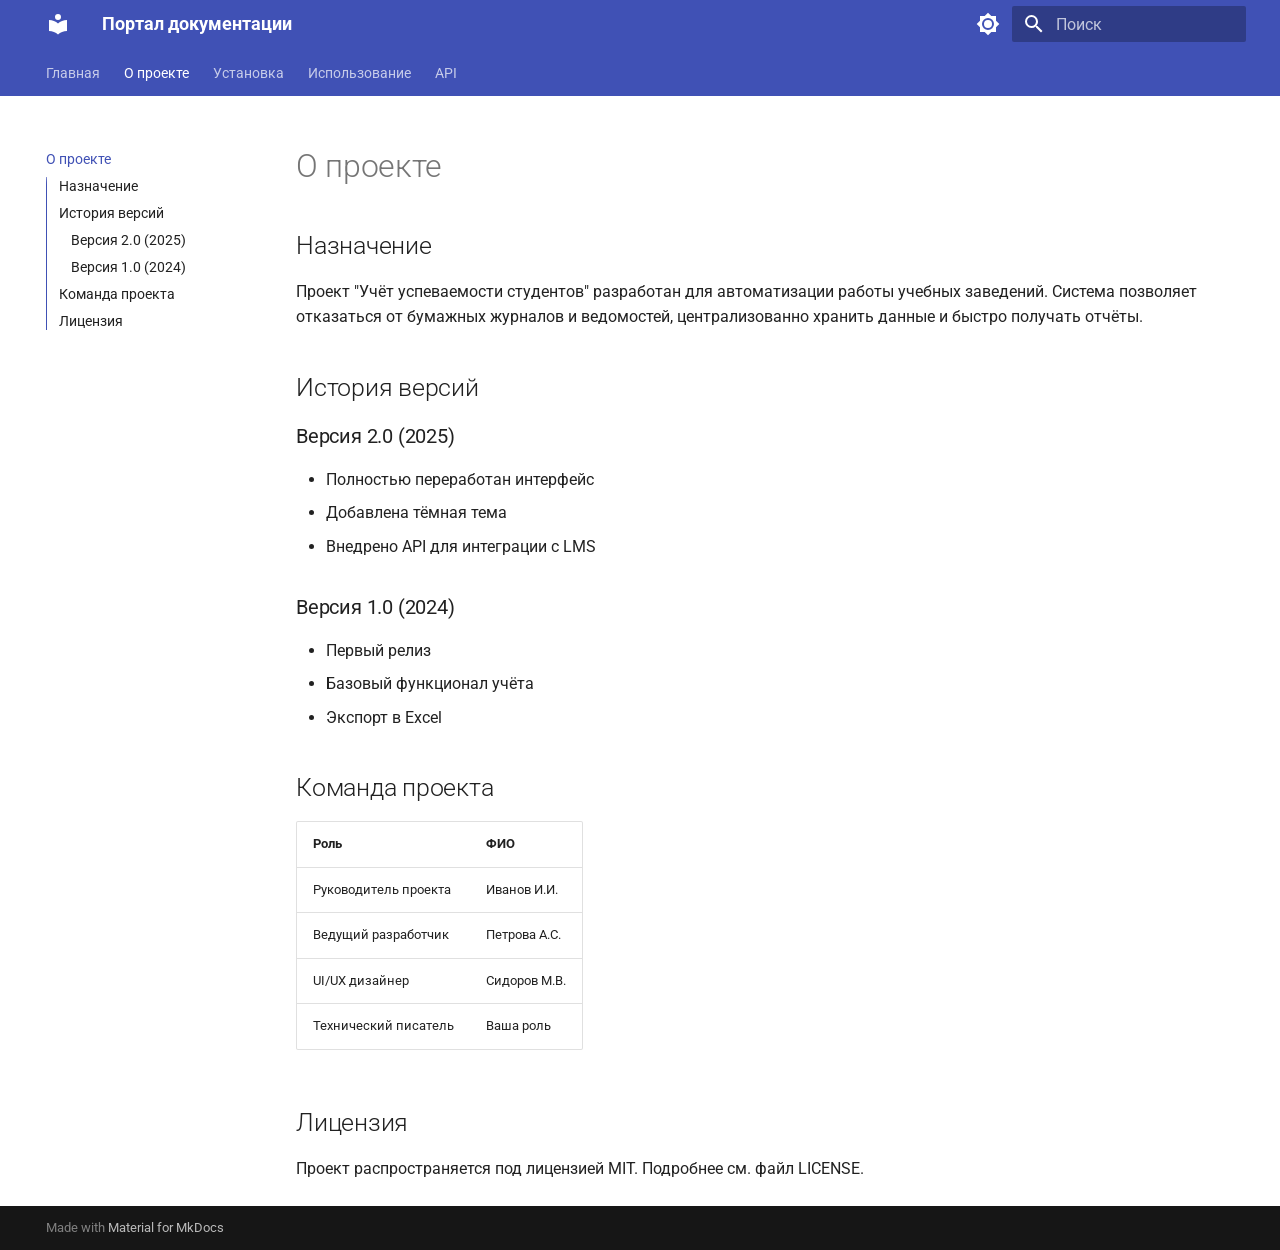
==== commit 82f2d16e: "Add files via upload" ====
--- a/about/index.html
+++ b/about/index.html
@@ -12,7 +12,7 @@
         <meta name="author" content="Ваше имя">
       
       
-        <link rel="canonical" href="https://ваш-логин.github.io/docs-portal/about/">
+        <link rel="canonical" href="https://kerelek.github.io/docs-portal/about/">
       
       
         <link rel="prev" href="..">
@@ -78,6 +78,11 @@
     <input class="md-toggle" data-md-toggle="search" type="checkbox" id="__search" autocomplete="off">
     <label class="md-overlay" for="__drawer"></label>
     <div data-md-component="skip">
+      
+        
+        <a href="#_1" class="md-skip">
+          Перейти к содержанию
+        </a>
       
     </div>
     <div data-md-component="announce">
@@ -376,6 +381,26 @@
       <input class="md-nav__toggle md-toggle" type="checkbox" id="__toc">
       
       
+        
+      
+      
+        <label class="md-nav__link md-nav__link--active" for="__toc">
+          
+  
+  
+  <span class="md-ellipsis">
+    
+  
+    О проекте
+  
+
+    
+  </span>
+  
+  
+
+          <span class="md-nav__icon md-icon"></span>
+        </label>
       
       <a href="./" class="md-nav__link md-nav__link--active">
         
@@ -393,6 +418,97 @@
   
 
       </a>
+      
+        
+
+<nav class="md-nav md-nav--secondary" aria-label="Содержание">
+  
+  
+  
+    
+  
+  
+    <label class="md-nav__title" for="__toc">
+      <span class="md-nav__icon md-icon"></span>
+      Содержание
+    </label>
+    <ul class="md-nav__list" data-md-component="toc" data-md-scrollfix>
+      
+        <li class="md-nav__item">
+  <a href="#_2" class="md-nav__link">
+    <span class="md-ellipsis">
+      
+        Назначение
+      
+    </span>
+  </a>
+  
+</li>
+      
+        <li class="md-nav__item">
+  <a href="#_3" class="md-nav__link">
+    <span class="md-ellipsis">
+      
+        История версий
+      
+    </span>
+  </a>
+  
+    <nav class="md-nav" aria-label="История версий">
+      <ul class="md-nav__list">
+        
+          <li class="md-nav__item">
+  <a href="#20-2025" class="md-nav__link">
+    <span class="md-ellipsis">
+      
+        Версия 2.0 (2025)
+      
+    </span>
+  </a>
+  
+</li>
+        
+          <li class="md-nav__item">
+  <a href="#10-2024" class="md-nav__link">
+    <span class="md-ellipsis">
+      
+        Версия 1.0 (2024)
+      
+    </span>
+  </a>
+  
+</li>
+        
+      </ul>
+    </nav>
+  
+</li>
+      
+        <li class="md-nav__item">
+  <a href="#_4" class="md-nav__link">
+    <span class="md-ellipsis">
+      
+        Команда проекта
+      
+    </span>
+  </a>
+  
+</li>
+      
+        <li class="md-nav__item">
+  <a href="#_5" class="md-nav__link">
+    <span class="md-ellipsis">
+      
+        Лицензия
+      
+    </span>
+  </a>
+  
+</li>
+      
+    </ul>
+  
+</nav>
       
     </li>
   
@@ -496,28 +612,50 @@
 
 
 
-  <h1>О проекте</h1>
-
-<p># О проекте</p>
-<p>## Назначение</p>
+<h1 id="_1">О проекте<a class="headerlink" href="#_1" title="Permanent link">&para;</a></h1>
+<h2 id="_2">Назначение<a class="headerlink" href="#_2" title="Permanent link">&para;</a></h2>
 <p>Проект "Учёт успеваемости студентов" разработан для автоматизации работы учебных заведений. Система позволяет отказаться от бумажных журналов и ведомостей, централизованно хранить данные и быстро получать отчёты.</p>
-<p>## История версий</p>
-<p>### Версия 2.0 (2025)</p>
-<p>- Полностью переработан интерфейс</p>
-<p>- Добавлена тёмная тема</p>
-<p>- Внедрено API для интеграции с LMS</p>
-<p>### Версия 1.0 (2024)</p>
-<p>- Первый релиз</p>
-<p>- Базовый функционал учёта</p>
-<p>- Экспорт в Excel</p>
-<p>## Команда проекта</p>
-<p>| Роль | ФИО |</p>
-<p>|------|-----|</p>
-<p>| Руководитель проекта | Иванов И.И. |</p>
-<p>| Ведущий разработчик | Петрова А.С. |</p>
-<p>| UI/UX дизайнер | Сидоров М.В. |</p>
-<p>| Технический писатель | Ваша роль |</p>
-<p>## Лицензия</p>
+<h2 id="_3">История версий<a class="headerlink" href="#_3" title="Permanent link">&para;</a></h2>
+<h3 id="20-2025">Версия 2.0 (2025)<a class="headerlink" href="#20-2025" title="Permanent link">&para;</a></h3>
+<ul>
+<li>Полностью переработан интерфейс</li>
+<li>Добавлена тёмная тема</li>
+<li>Внедрено API для интеграции с LMS</li>
+</ul>
+<h3 id="10-2024">Версия 1.0 (2024)<a class="headerlink" href="#10-2024" title="Permanent link">&para;</a></h3>
+<ul>
+<li>Первый релиз</li>
+<li>Базовый функционал учёта</li>
+<li>Экспорт в Excel</li>
+</ul>
+<h2 id="_4">Команда проекта<a class="headerlink" href="#_4" title="Permanent link">&para;</a></h2>
+<table>
+<thead>
+<tr>
+<th>Роль</th>
+<th>ФИО</th>
+</tr>
+</thead>
+<tbody>
+<tr>
+<td>Руководитель проекта</td>
+<td>Иванов И.И.</td>
+</tr>
+<tr>
+<td>Ведущий разработчик</td>
+<td>Петрова А.С.</td>
+</tr>
+<tr>
+<td>UI/UX дизайнер</td>
+<td>Сидоров М.В.</td>
+</tr>
+<tr>
+<td>Технический писатель</td>
+<td>Ваша роль</td>
+</tr>
+</tbody>
+</table>
+<h2 id="_5">Лицензия<a class="headerlink" href="#_5" title="Permanent link">&para;</a></h2>
 <p>Проект распространяется под лицензией MIT. Подробнее см. файл LICENSE.</p>
 
 
